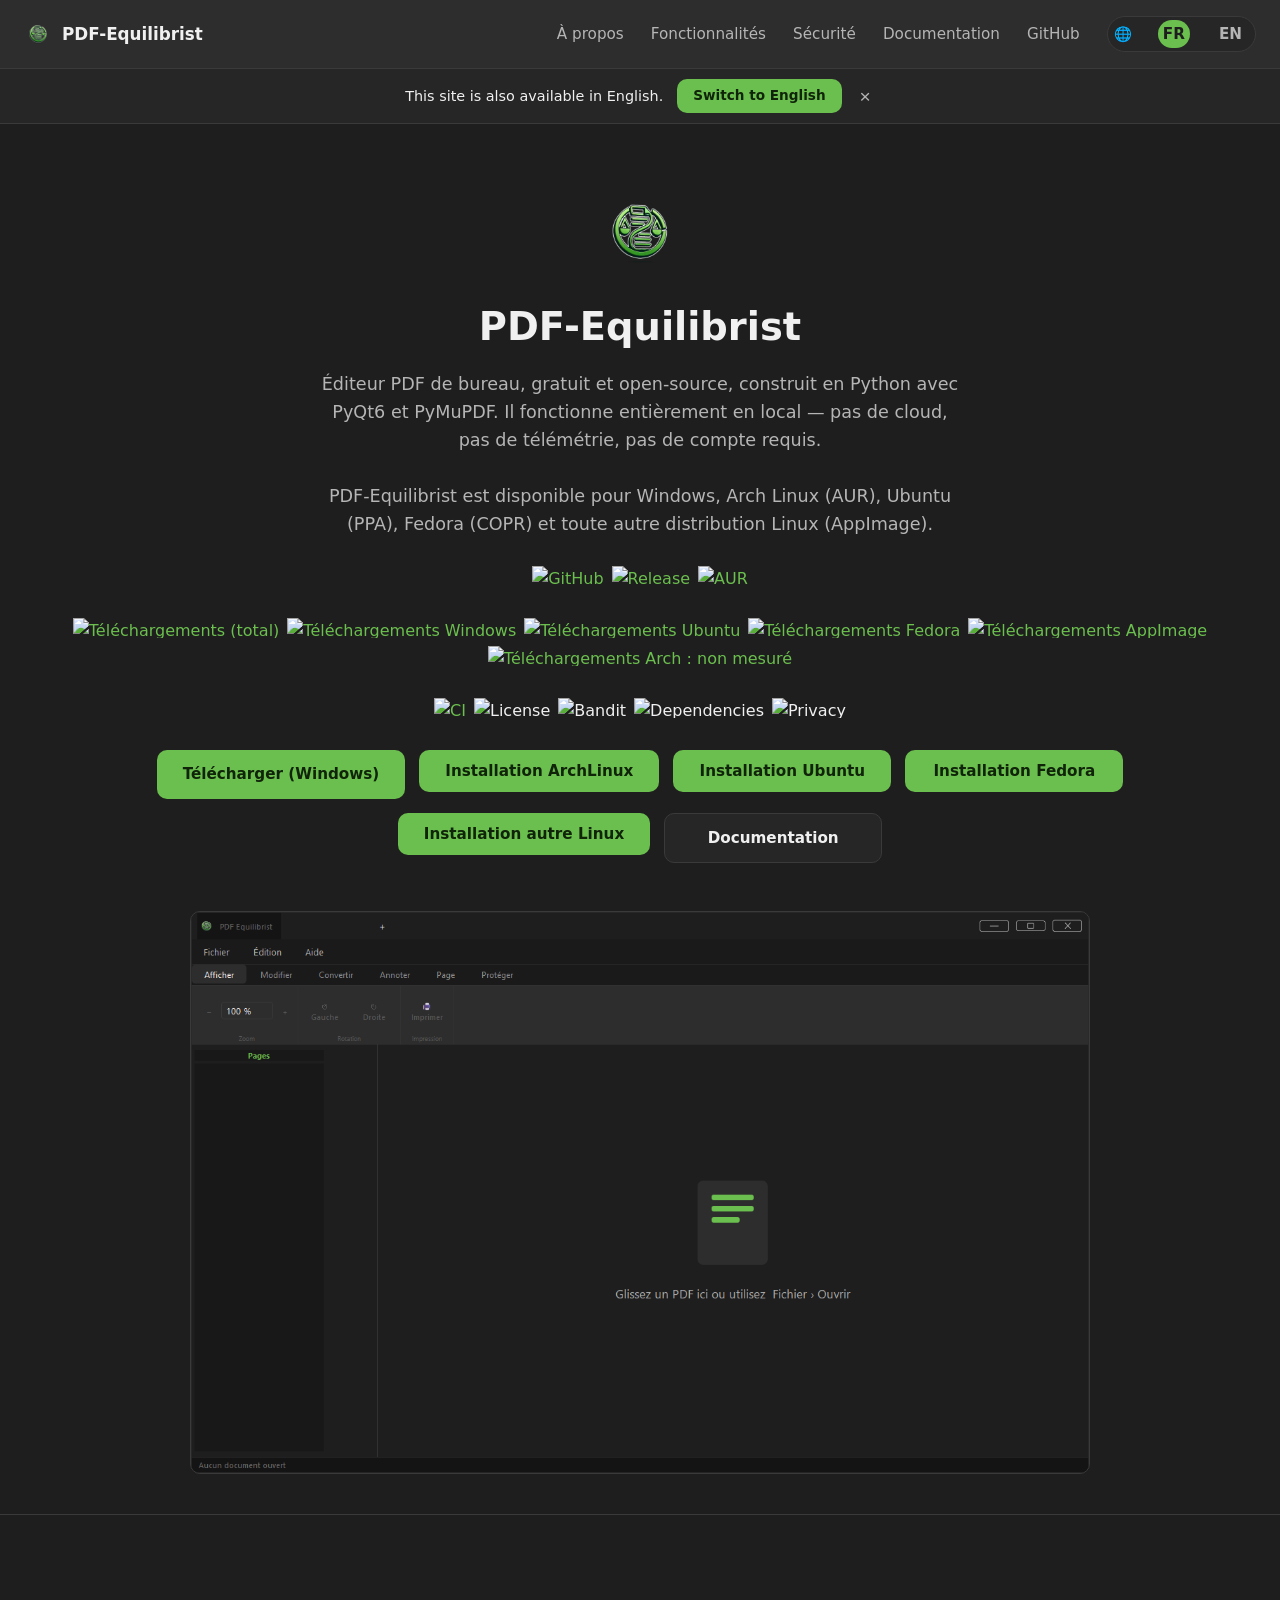
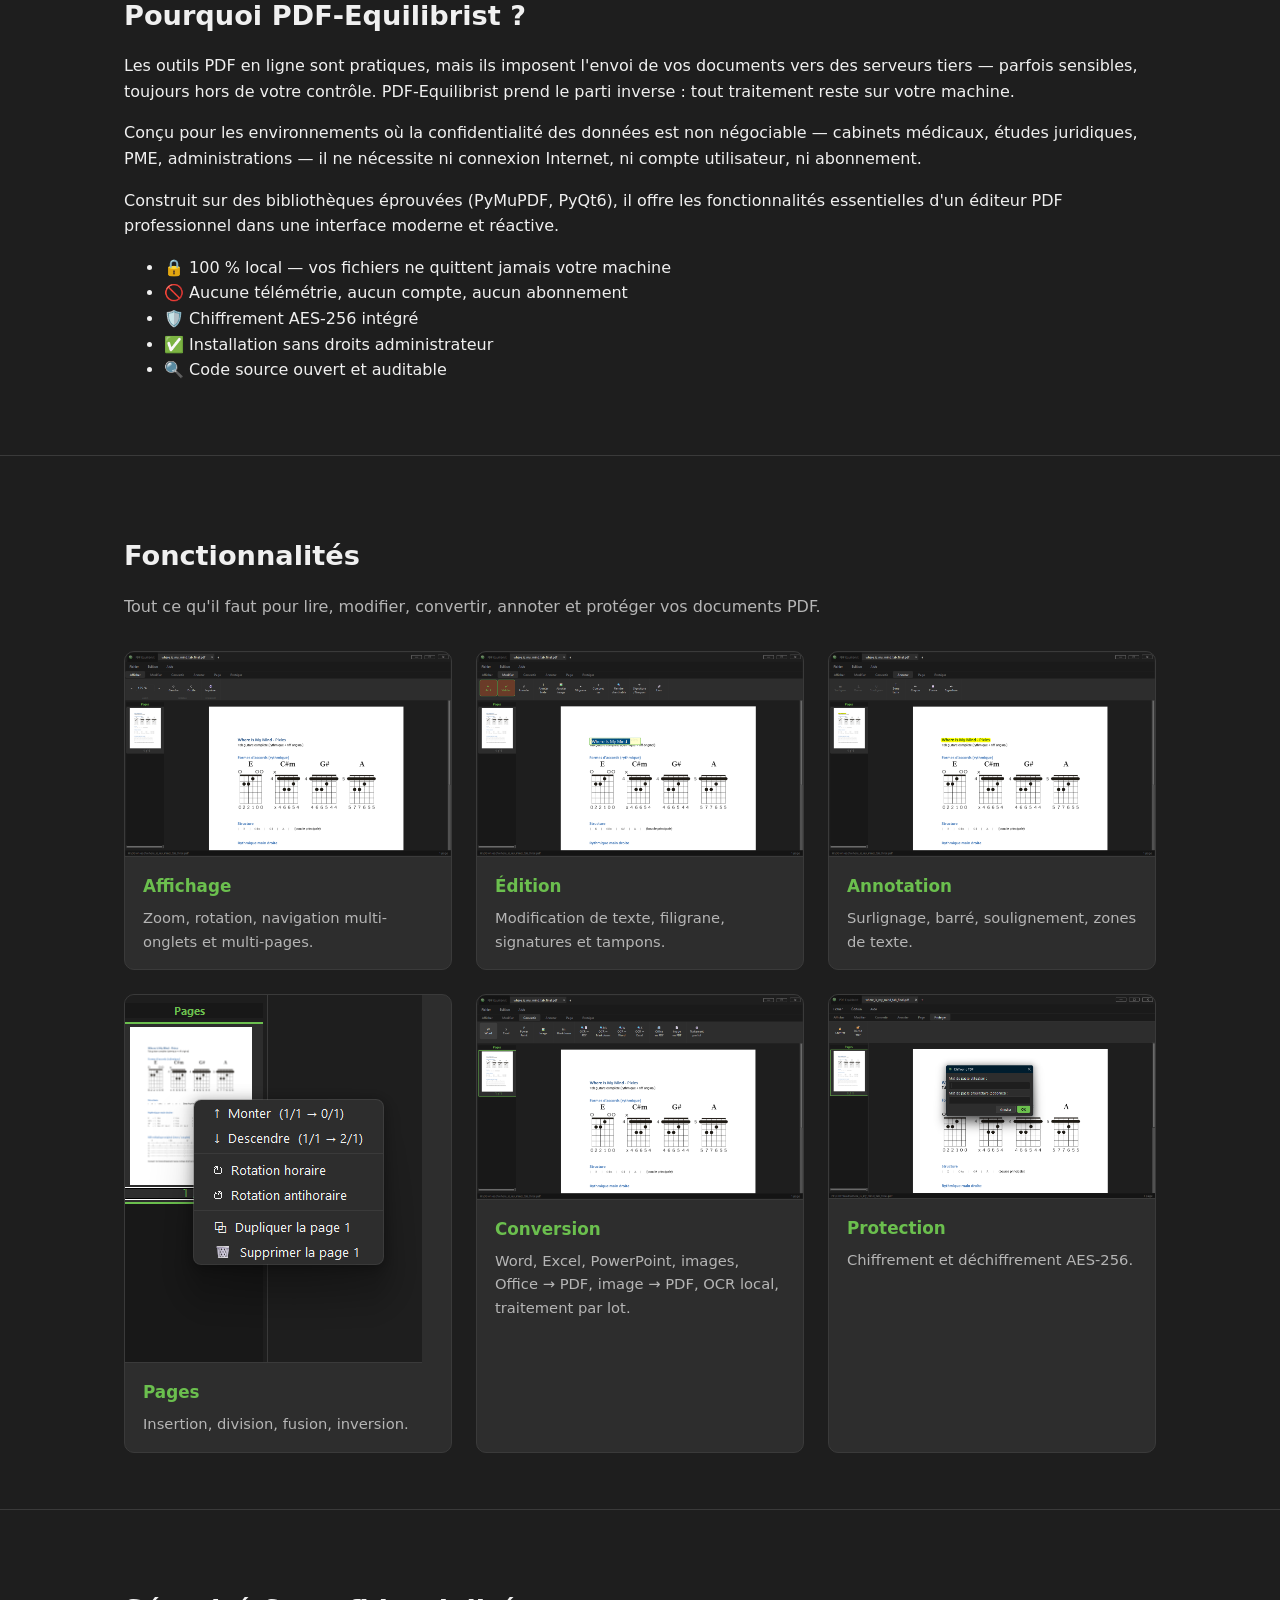
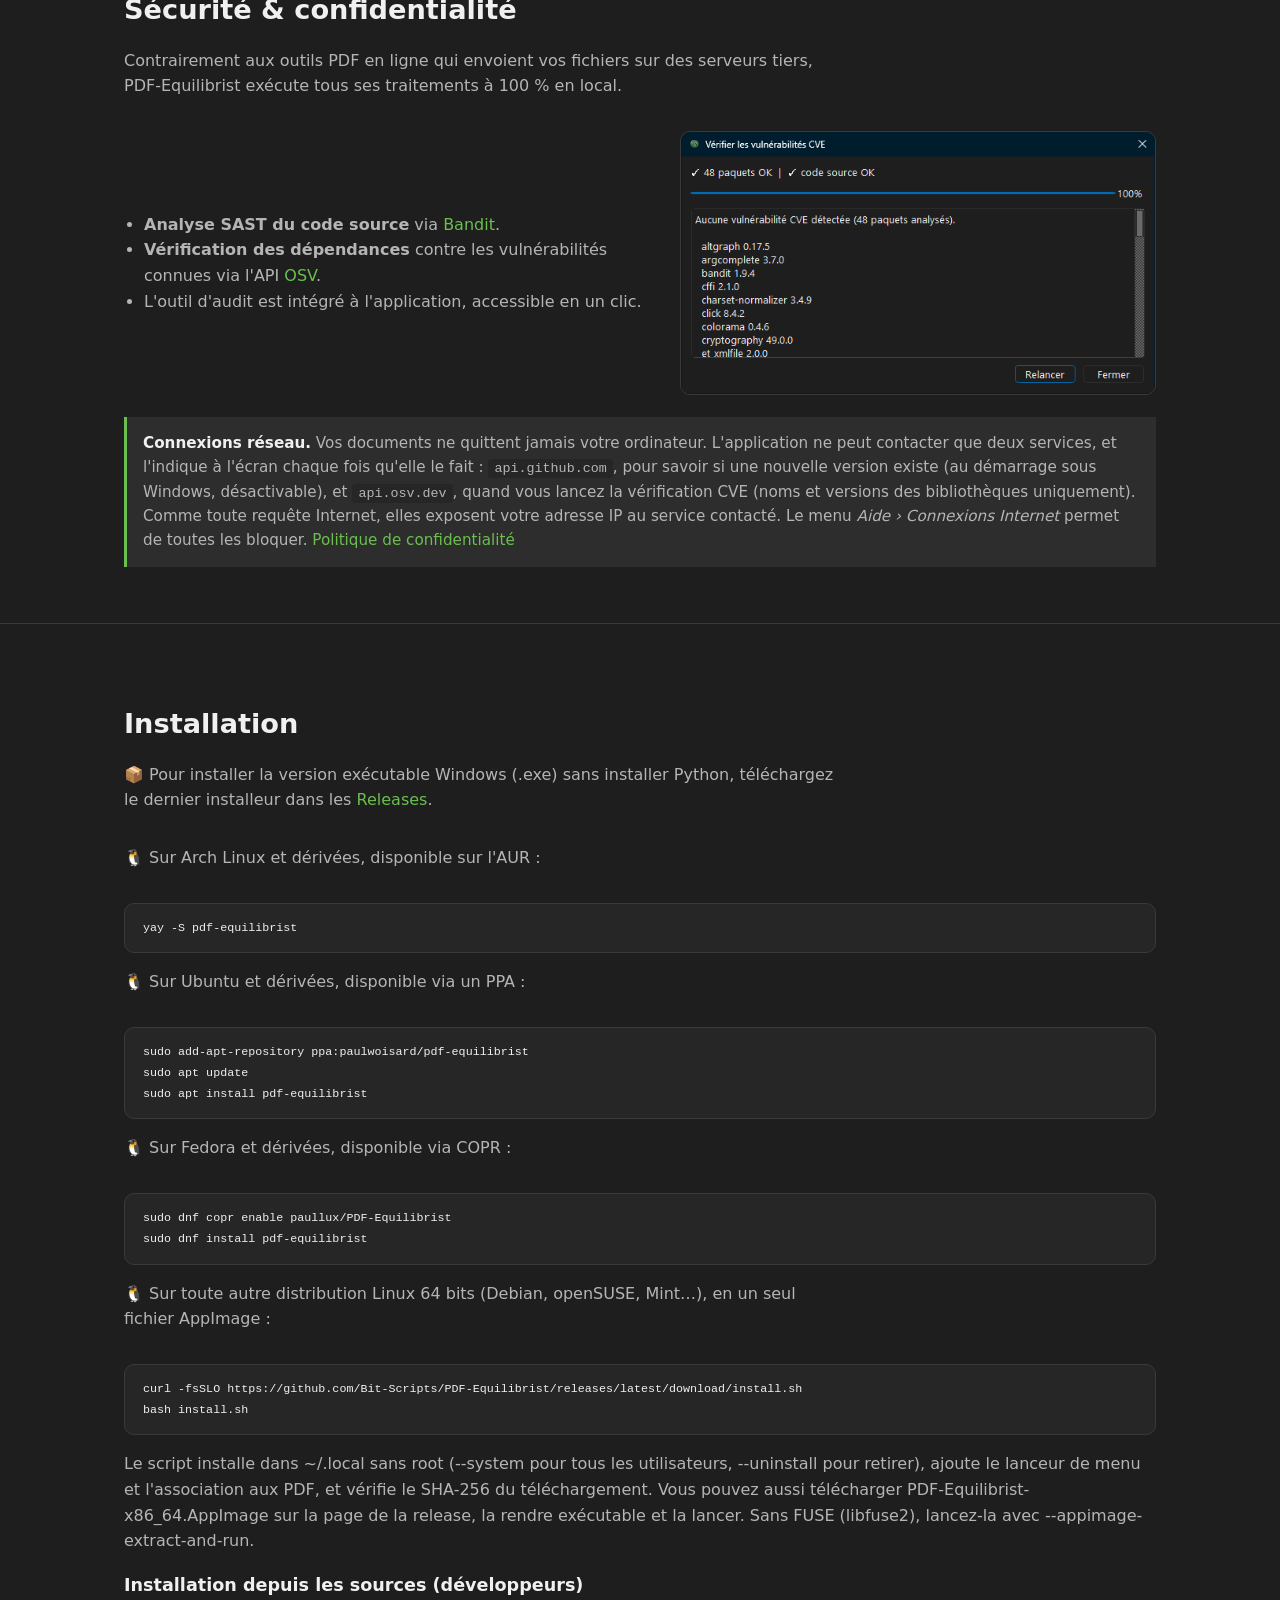
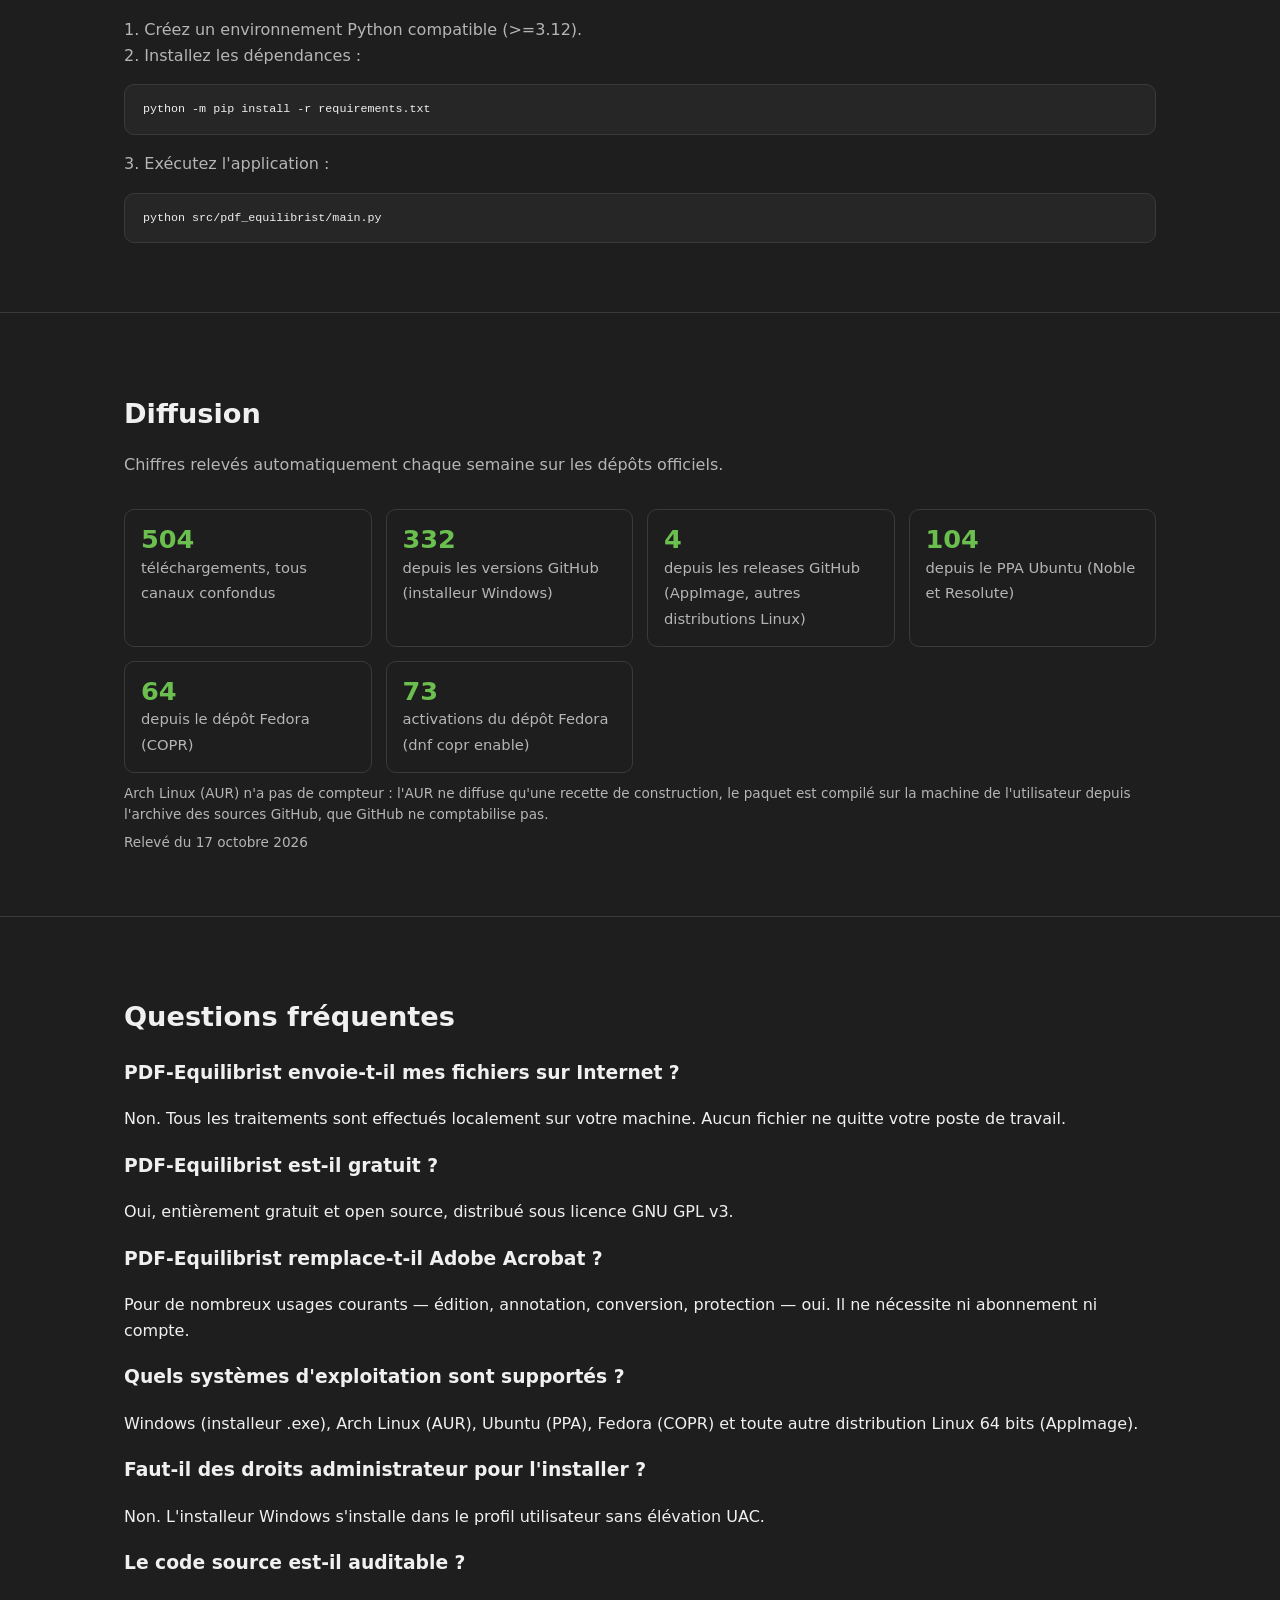
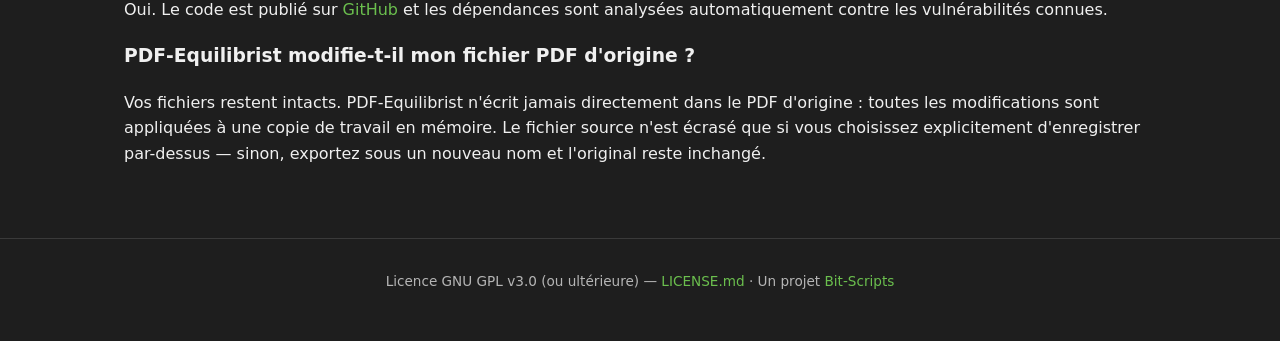
==== index.html @ 5466666a "chore: softwareVersion → v0.2.1" ====
<!doctype html>
<html lang="fr">
<head>
<meta charset="utf-8">
<meta name="viewport" content="width=device-width, initial-scale=1">
<title>PDF-Equilibrist — Éditeur PDF open-source, 100% local</title>
<meta name="description" content="Éditeur PDF de bureau, gratuit et open-source, construit en Python avec PyQt6 et PyMuPDF. Aucun cloud, aucune télémétrie.">
<link rel="icon" type="image/png" href="/favicon.png">
<link rel="icon" href="/favicon.ico" sizes="any">
<link rel="apple-touch-icon" href="/assets/images/PDF-Equilibrist.png">
<link rel="stylesheet" href="style.css">
<link rel="canonical" href="https://pdf-equilibrist.org/">
<link rel="alternate" hreflang="fr" href="https://pdf-equilibrist.org/">
<link rel="alternate" hreflang="en" href="https://pdf-equilibrist.org/en/">
<link rel="alternate" hreflang="x-default" href="https://pdf-equilibrist.org/">
<!-- Open Graph -->
<meta property="og:type" content="website">
<meta property="og:url" content="https://pdf-equilibrist.org/">
<meta property="og:title" content="PDF-Equilibrist — Éditeur PDF open-source, 100% local">
<meta property="og:description" content="Éditeur PDF de bureau, gratuit et open-source, construit en Python avec PyQt6 et PyMuPDF. Fonctionne entièrement en local — pas de cloud, pas de télémétrie.">
<meta property="og:image" content="https://pdf-equilibrist.org/assets/images/PDF-Equilibrist.png">
<meta property="og:image:alt" content="Logo PDF-Equilibrist — éditeur PDF open-source local">
<meta property="og:image:width" content="1200">
<meta property="og:image:height" content="630">
<meta property="og:locale" content="fr_FR">
<meta property="og:site_name" content="PDF-Equilibrist">
<!-- Twitter Card -->
<meta name="twitter:card" content="summary_large_image">
<meta name="twitter:title" content="PDF-Equilibrist — Éditeur PDF open-source, 100% local">
<meta name="twitter:description" content="Éditeur PDF de bureau, gratuit et open-source, construit en Python avec PyQt6 et PyMuPDF.">
<meta name="twitter:image" content="https://pdf-equilibrist.org/assets/images/PDF-Equilibrist.png">
<meta name="twitter:image:alt" content="Logo PDF-Equilibrist — éditeur PDF open-source local">
<meta name="indexnow-key" content="da89694506444512ad5a2b1ed7fd5753">
<script type="application/ld+json">
{
  "@context": "https://schema.org",
  "@type": "SoftwareApplication",
  "name": "PDF-Equilibrist",
  "url": "https://pdf-equilibrist.org",
  "sameAs": "https://github.com/Bit-Scripts/PDF-Equilibrist",
  "codeRepository": "https://github.com/Bit-Scripts/PDF-Equilibrist",
  "installUrl": [
    "https://aur.archlinux.org/packages/pdf-equilibrist",
    "https://launchpad.net/~paulwoisard/+archive/ubuntu/pdf-equilibrist",
    "https://copr.fedorainfracloud.org/coprs/paullux/PDF-Equilibrist/",
    "https://github.com/Bit-Scripts/PDF-Equilibrist/releases/latest"
  ],
  "description": "Éditeur PDF open-source fonctionnant entièrement en local pour Windows et Linux.",
  "applicationCategory": "UtilityApplication",
  "operatingSystem": ["Windows", "Linux"],
  "softwareVersion": "0.2.1",
  "screenshot": "https://pdf-equilibrist.org/assets/images/PDF-Equilibrist.png",
  "image": "https://pdf-equilibrist.org/assets/images/PDF-Equilibrist.png",
  "downloadUrl": "https://github.com/Bit-Scripts/PDF-Equilibrist/releases/latest",
  "license": "https://www.gnu.org/licenses/gpl-3.0.html",
  "offers": { "@type": "Offer", "price": "0", "priceCurrency": "EUR" },
  "publisher": {
    "@type": "Organization",
    "name": "Bit-Scripts",
    "url": "https://bit-scripts.github.io/",
    "sameAs": ["https://github.com/Bit-Scripts"]
  }
}
</script>
<script type="application/ld+json">
{
  "@context": "https://schema.org",
  "@type": "FAQPage",
  "mainEntity": [
    {
      "@type": "Question",
      "name": "PDF‑Equilibrist envoie-t-il mes fichiers sur Internet ?",
      "acceptedAnswer": { "@type": "Answer", "text": "Non. Tous les traitements sont effectués localement sur votre machine. Aucun fichier ne quitte votre poste de travail." }
    },
    {
      "@type": "Question",
      "name": "PDF‑Equilibrist est-il gratuit ?",
      "acceptedAnswer": { "@type": "Answer", "text": "Oui, entièrement gratuit et open source, distribué sous licence GNU GPL v3." }
    },
    {
      "@type": "Question",
      "name": "PDF‑Equilibrist remplace-t-il Adobe Acrobat ?",
      "acceptedAnswer": { "@type": "Answer", "text": "Pour de nombreux usages courants — édition, annotation, conversion, protection — oui. Il ne nécessite ni abonnement ni compte." }
    },
    {
      "@type": "Question",
      "name": "Quels systèmes d'exploitation sont supportés ?",
      "acceptedAnswer": { "@type": "Answer", "text": "Windows (installeur .exe), Arch Linux (AUR), Ubuntu (PPA), Fedora (COPR) et toute autre distribution Linux 64 bits (AppImage)." }
    },
    {
      "@type": "Question",
      "name": "Faut-il des droits administrateur pour l'installer ?",
      "acceptedAnswer": { "@type": "Answer", "text": "Non. L'installeur Windows s'installe dans le profil utilisateur sans élévation UAC." }
    },
    {
      "@type": "Question",
      "name": "Le code source est-il auditable ?",
      "acceptedAnswer": { "@type": "Answer", "text": "Oui. Le code est publié sur GitHub et les dépendances sont analysées automatiquement contre les vulnérabilités connues." }
    },
    {
      "@type": "Question",
      "name": "PDF‑Equilibrist modifie-t-il mon fichier PDF d'origine ?",
      "acceptedAnswer": { "@type": "Answer", "text": "Vos fichiers restent intacts. PDF‑Equilibrist n'écrit jamais directement dans le PDF d'origine : toutes les modifications sont appliquées à une copie de travail en mémoire. Le fichier source n'est écrasé que si vous choisissez explicitement d'enregistrer par-dessus — sinon, exportez sous un nouveau nom et l'original reste inchangé." }
    }
  ]
}
</script>
</head>
<body>

<div class="topnav">
  <a class="brand" href="./">
    <img src="assets/logo/PDF-Equilibrist-logo.png" alt="Logo PDF-Equilibrist — éditeur PDF open-source local">
    PDF-Equilibrist
  </a>
  <nav>
    <a href="#apropos">À propos</a>
    <a href="#fonctionnalites">Fonctionnalités</a>
    <a href="#securite">Sécurité</a>
    <a href="docs/">Documentation</a>
    <a href="https://github.com/Bit-Scripts/PDF-Equilibrist">GitHub</a>
    <span class="lang-switch">
      <a href="#" class="lang-current">FR</a><a href="en/" class="">EN</a>
    </span>
  </nav>
</div>

<div class="lang-banner" id="lang-banner" hidden>
  <div class="container">
    <span id="lang-banner-msg"></span>
    <a href="#" id="lang-banner-switch" class="btn btn-primary"></a>
    <button type="button" id="lang-banner-close" aria-label="Close">×</button>
  </div>
</div>

<div class="hero">
  <img class="logo" src="assets/logo/PDF-Equilibrist-logo.png" alt="PDF-Equilibrist logo — logiciel d'édition PDF gratuit">
  <h1>PDF-Equilibrist</h1>
  <p class="tagline">Éditeur PDF de bureau, gratuit et open-source, construit en Python avec PyQt6 et PyMuPDF. Il fonctionne entièrement en local — pas de cloud, pas de télémétrie, pas de compte requis.</p>
  <p class="tagline">PDF‑Equilibrist est disponible pour Windows, Arch Linux (AUR), Ubuntu (PPA), Fedora (COPR) et toute autre distribution Linux (AppImage).</p>
  <p class="app-notice" hidden></p>

  <div class="badges">
    <a href="https://github.com/Bit-Scripts/PDF-Equilibrist"><img src="https://img.shields.io/badge/GitHub-source-181717?logo=github&logoColor=white" alt="GitHub"></a>
    <a href="https://github.com/Bit-Scripts/PDF-Equilibrist/releases/latest"><img src="https://img.shields.io/github/v/release/Bit-Scripts/PDF-Equilibrist?cacheSeconds=3600" alt="Release"></a>
    <a href="https://aur.archlinux.org/packages/pdf-equilibrist"><img src="https://img.shields.io/aur/version/pdf-equilibrist" alt="AUR"></a>
  </div>
  <!-- Compteurs : Windows vient directement de l'API GitHub, les autres de
       stats.json (relevé hebdomadaire). L'AUR n'expose aucun compteur : le
       badge Arch renvoie vers l'explication dans la section #diffusion.
       `v=3` n'est lu que par le cache de shields.io : changer sa valeur force
       un nouveau relevé si une erreur y est restée en cache. -->
  <div class="badges">
    <a href="#diffusion"><img src="https://img.shields.io/badge/dynamic/json?url=https%3A%2F%2Fpdf-equilibrist.org%2Fstats.json&query=%24.total&label=t%C3%A9l%C3%A9chargements%20(total)&color=6BBF4E&cacheSeconds=3600&v=3" alt="Téléchargements (total)"></a>
    <a href="https://github.com/Bit-Scripts/PDF-Equilibrist/releases"><img src="https://img.shields.io/badge/dynamic/json?url=https%3A%2F%2Fpdf-equilibrist.org%2Fstats.json&query=%24.channels.github.total&label=t%C3%A9l%C3%A9chargements%20Windows&logo=data:image/svg%2bxml;base64,[base64]&cacheSeconds=3600&v=3" alt="Téléchargements Windows"></a>
    <a href="https://launchpad.net/~paulwoisard/+archive/ubuntu/pdf-equilibrist"><img src="https://img.shields.io/badge/dynamic/json?url=https%3A%2F%2Fpdf-equilibrist.org%2Fstats.json&query=%24.channels.launchpad.total&label=t%C3%A9l%C3%A9chargements%20Ubuntu&logo=ubuntu&logoColor=white&color=E95420&cacheSeconds=3600&v=3" alt="Téléchargements Ubuntu"></a>
    <a href="https://copr.fedorainfracloud.org/coprs/paullux/PDF-Equilibrist/"><img src="https://img.shields.io/badge/dynamic/json?url=https%3A%2F%2Fpdf-equilibrist.org%2Fstats.json&query=%24.channels.copr.total&label=t%C3%A9l%C3%A9chargements%20Fedora&logo=fedora&logoColor=white&color=51A2DA&cacheSeconds=3600&v=3" alt="Téléchargements Fedora"></a>
    <a href="https://github.com/Bit-Scripts/PDF-Equilibrist/releases/latest"><img src="https://img.shields.io/badge/dynamic/json?url=https%3A%2F%2Fpdf-equilibrist.org%2Fstats.json&query=%24.channels.appimage.total&label=t%C3%A9l%C3%A9chargements%20AppImage&logo=linux&logoColor=white&color=8E6BBF&cacheSeconds=3600&v=3" alt="Téléchargements AppImage"></a>
    <a href="#diffusion-arch" title="L'AUR ne publie aucun compteur de téléchargements"><img src="https://img.shields.io/badge/t%C3%A9l%C3%A9chargements%20Arch-non%20mesur%C3%A9-lightgrey?logo=archlinux&logoColor=white" alt="Téléchargements Arch : non mesuré"></a>
  </div>
  <div class="badges">
    <a href="https://github.com/Bit-Scripts/PDF-Equilibrist/actions/workflows/ci.yml"><img src="https://github.com/Bit-Scripts/PDF-Equilibrist/actions/workflows/ci.yml/badge.svg" alt="CI"></a>
    <img src="https://img.shields.io/badge/license-GPLv3-blue.svg" alt="License">
    <img src="https://img.shields.io/badge/Bandit-Passed-brightgreen.svg" alt="Bandit">
    <img src="https://img.shields.io/badge/Dependencies-Clean-brightgreen.svg" alt="Dependencies">
    <img src="https://img.shields.io/badge/Privacy-100%25%20Local-brightgreen.svg" alt="Privacy">
  </div>

  <div class="cta-row">
    <div class="cta-item">
      <a class="btn btn-primary" id="windows-download" href="https://github.com/Bit-Scripts/PDF-Equilibrist/releases/latest">Télécharger (Windows)</a>
    </div>
    <div class="cta-item">
      <button class="btn btn-primary" type="button" id="arch-toggle" aria-expanded="false" aria-controls="arch-drawer">Installation ArchLinux</button>
      <div class="arch-drawer" id="arch-drawer">
        <pre><code>yay -S pdf-equilibrist</code></pre>
        <a href="https://aur.archlinux.org/packages/pdf-equilibrist">Voir le paquet sur l'AUR</a>
      </div>
    </div>
    <div class="cta-item">
      <button class="btn btn-primary" type="button" id="ubuntu-toggle" aria-expanded="false" aria-controls="ubuntu-drawer">Installation Ubuntu</button>
      <div class="arch-drawer" id="ubuntu-drawer">
        <pre><code>sudo add-apt-repository ppa:paulwoisard/pdf-equilibrist
sudo apt update
sudo apt install pdf-equilibrist</code></pre>
        <a href="https://launchpad.net/~paulwoisard/+archive/ubuntu/pdf-equilibrist">Voir le PPA sur Launchpad</a>
      </div>
    </div>
    <div class="cta-item">
      <button class="btn btn-primary" type="button" id="fedora-toggle" aria-expanded="false" aria-controls="fedora-drawer">Installation Fedora</button>
      <div class="arch-drawer" id="fedora-drawer">
        <pre><code>sudo dnf copr enable paullux/PDF-Equilibrist
sudo dnf install pdf-equilibrist</code></pre>
        <a href="https://copr.fedorainfracloud.org/coprs/paullux/PDF-Equilibrist/">Voir le projet sur COPR</a>
      </div>
    </div>
    <div class="cta-item">
      <button class="btn btn-primary" type="button" id="appimage-toggle" aria-expanded="false" aria-controls="appimage-drawer">Installation autre Linux</button>
      <div class="arch-drawer" id="appimage-drawer">
        <pre><code>curl -fsSLO https://github.com/Bit-Scripts/PDF-Equilibrist/releases/latest/download/install.sh
bash install.sh</code></pre>
        <a href="https://github.com/Bit-Scripts/PDF-Equilibrist/releases/latest">Télécharger l'AppImage</a>
      </div>
    </div>
    <div class="cta-item">
      <a class="btn btn-secondary" id="docs-link" href="docs/">Documentation</a>
    </div>
  </div>

  <div class="hero-shot">
    <img src="assets/images/PDF-Equilibrist.png" alt="Capture d'écran de PDF-Equilibrist : interface sombre avec onglets Afficher, Modifier, Convertir, Annoter, Page, Protéger">
  </div>
</div>

<section id="apropos">
  <div class="container">
    <h2>Pourquoi PDF‑Equilibrist ?</h2>
    <p>Les outils PDF en ligne sont pratiques, mais ils imposent l'envoi de vos documents vers des serveurs tiers — parfois sensibles, toujours hors de votre contrôle. PDF‑Equilibrist prend le parti inverse : tout traitement reste sur votre machine.</p>
    <p>Conçu pour les environnements où la confidentialité des données est non négociable — cabinets médicaux, études juridiques, PME, administrations — il ne nécessite ni connexion Internet, ni compte utilisateur, ni abonnement.</p>
    <p>Construit sur des bibliothèques éprouvées (PyMuPDF, PyQt6), il offre les fonctionnalités essentielles d'un éditeur PDF professionnel dans une interface moderne et réactive.</p>
    <ul>
      <li>🔒 100 % local — vos fichiers ne quittent jamais votre machine</li>
      <li>🚫 Aucune télémétrie, aucun compte, aucun abonnement</li>
      <li>🛡️ Chiffrement AES‑256 intégré</li>
      <li>✅ Installation sans droits administrateur</li>
      <li>🔍 Code source ouvert et auditable</li>
    </ul>
  </div>
</section>

<section id="fonctionnalites">
  <div class="container">
    <h2>Fonctionnalités</h2>
    <p class="lead">Tout ce qu'il faut pour lire, modifier, convertir, annoter et protéger vos documents PDF.</p>
    <div class="feature-grid">
      <div class="feature-card">
        <img src="assets/images/feature-afficher.png" alt="Fonctionnalité Affichage : zoom, rotation, navigation multi-onglets dans PDF-Equilibrist">
        <div class="body">
          <h3>Affichage</h3>
          <p>Zoom, rotation, navigation multi-onglets et multi-pages.</p>
        </div>
      </div>
      <div class="feature-card">
        <img src="assets/images/feature-modifier.png" alt="Fonctionnalité Édition : modification de texte, filigrane et tampon dans PDF-Equilibrist">
        <div class="body">
          <h3>Édition</h3>
          <p>Modification de texte, filigrane, signatures et tampons.</p>
        </div>
      </div>
      <div class="feature-card">
        <img src="assets/images/feature-annoter.png" alt="Fonctionnalité Annotation : surlignage, barré, soulignement dans PDF-Equilibrist">
        <div class="body">
          <h3>Annotation</h3>
          <p>Surlignage, barré, soulignement, zones de texte.</p>
        </div>
      </div>
      <div class="feature-card">
        <img src="assets/images/feature-page.png" alt="Fonctionnalité Pages : insertion, division, fusion de pages PDF dans PDF-Equilibrist">
        <div class="body">
          <h3>Pages</h3>
          <p>Insertion, division, fusion, inversion.</p>
        </div>
      </div>
      <div class="feature-card">
        <img src="assets/images/feature-convertir.png" alt="Fonctionnalité Conversion : export Word, Excel, PowerPoint, image depuis PDF-Equilibrist">
        <div class="body">
          <h3>Conversion</h3>
          <p>Word, Excel, PowerPoint, images, Office → PDF, image → PDF, OCR local, traitement par lot.</p>
        </div>
      </div>
      <div class="feature-card">
        <img src="assets/images/feature-proteger.png" alt="Fonctionnalité Protection : chiffrement et déchiffrement AES-256 dans PDF-Equilibrist">
        <div class="body">
          <h3>Protection</h3>
          <p>Chiffrement et déchiffrement AES-256.</p>
        </div>
      </div>
    </div>
  </div>
</section>

<section id="securite">
  <div class="container">
    <h2>Sécurité & confidentialité</h2>
    <p class="lead">Contrairement aux outils PDF en ligne qui envoient vos fichiers sur des serveurs tiers, PDF-Equilibrist exécute tous ses traitements à 100 % en local.</p>
    <div class="security-box">
      <ul>
        <li><strong>Analyse SAST du code source</strong> via <a href="https://bandit.readthedocs.io/">Bandit</a>.</li>
        <li><strong>Vérification des dépendances</strong> contre les vulnérabilités connues via l'API <a href="https://osv.dev/">OSV</a>.</li>
        <li>L'outil d'audit est intégré à l'application, accessible en un clic.</li>
      </ul>
      <img src="assets/images/Outil-Analyse-Security.png" alt="Outil d'analyse de sécurité intégré à PDF-Equilibrist : audit Bandit et vérification des dépendances OSV">
    </div>
    <p class="privacy-note" id="confidentialite"><strong>Connexions réseau.</strong> Vos documents ne quittent jamais votre ordinateur. L'application ne peut contacter que deux services, et l'indique à l'écran chaque fois qu'elle le fait : <code>api.github.com</code>, pour savoir si une nouvelle version existe (au démarrage sous Windows, désactivable), et <code>api.osv.dev</code>, quand vous lancez la vérification CVE (noms et versions des bibliothèques uniquement). Comme toute requête Internet, elles exposent votre adresse IP au service contacté. Le menu <em>Aide › Connexions Internet</em> permet de toutes les bloquer. <a href="https://github.com/Bit-Scripts/PDF-Equilibrist/blob/main/PRIVACY.md#politique-de-confidentialité">Politique de confidentialité</a></p>
  </div>
</section>

<section id="installation">
  <div class="container">
    <h2>Installation</h2>
    <p class="lead">📦 Pour installer la version exécutable Windows (.exe) sans installer Python, téléchargez le dernier installeur dans les <a href="https://github.com/Bit-Scripts/PDF-Equilibrist/releases/latest">Releases</a>.</p>
    <p class="lead">🐧 Sur Arch Linux et dérivées, disponible sur l'AUR :</p>
    <pre><code>yay -S pdf-equilibrist</code></pre>
    <p class="lead">🐧 Sur Ubuntu et dérivées, disponible via un PPA :</p>
    <pre><code>sudo add-apt-repository ppa:paulwoisard/pdf-equilibrist
sudo apt update
sudo apt install pdf-equilibrist</code></pre>
    <p class="lead">🐧 Sur Fedora et dérivées, disponible via COPR :</p>
    <pre><code>sudo dnf copr enable paullux/PDF-Equilibrist
sudo dnf install pdf-equilibrist</code></pre>
    <p class="lead">🐧 Sur toute autre distribution Linux 64 bits (Debian, openSUSE, Mint…), en un seul fichier AppImage :</p>
    <pre><code>curl -fsSLO https://github.com/Bit-Scripts/PDF-Equilibrist/releases/latest/download/install.sh
bash install.sh</code></pre>
    <p style="color:var(--text-dim)">Le script installe dans ~/.local sans root (--system pour tous les utilisateurs, --uninstall pour retirer), ajoute le lanceur de menu et l'association aux PDF, et vérifie le SHA-256 du téléchargement. Vous pouvez aussi télécharger PDF-Equilibrist-x86_64.AppImage sur la page de la release, la rendre exécutable et la lancer. Sans FUSE (libfuse2), lancez-la avec --appimage-extract-and-run.</p>
    <h3 style="font-size:1.1rem;color:var(--text)">Installation depuis les sources (développeurs)</h3>
    <p style="color:var(--text-dim)">1. Créez un environnement Python compatible (>=3.12).<br>2. Installez les dépendances :</p>
    <pre><code>python -m pip install -r requirements.txt</code></pre>
    <p style="color:var(--text-dim)">3. Exécutez l'application :</p>
    <pre><code>python src/pdf_equilibrist/main.py</code></pre>
  </div>
</section>

<section id="diffusion" hidden>
  <div class="container">
    <h2>Diffusion</h2>
    <p class="lead">Chiffres relevés automatiquement chaque semaine sur les dépôts officiels.</p>
    <ul class="stats-list">
      <li><strong data-stat="total">&mdash;</strong><span>téléchargements, tous canaux confondus</span></li>
      <li><strong data-stat="github">&mdash;</strong><span>depuis les versions GitHub (installeur Windows)</span></li>
      <li><strong data-stat="appimage">&mdash;</strong><span>depuis les releases GitHub (AppImage, autres distributions Linux)</span></li>
      <li><strong data-stat="launchpad">&mdash;</strong><span>depuis le PPA Ubuntu (Noble et Resolute)</span></li>
      <li><strong data-stat="copr">&mdash;</strong><span>depuis le dépôt Fedora (COPR)</span></li>
      <li><strong data-stat="copr.enablements">&mdash;</strong><span>activations du dépôt Fedora (dnf copr enable)</span></li>
    </ul>
    <p class="stats-note" id="diffusion-arch">Arch Linux (AUR) n'a pas de compteur : l'AUR ne diffuse qu'une recette de construction, le paquet est compilé sur la machine de l'utilisateur depuis l'archive des sources GitHub, que GitHub ne comptabilise pas.</p>
    <p class="stats-note">Relevé du <time data-stat-date></time></p>
  </div>
</section>

<section id="faq">
  <div class="container">
    <h2>Questions fréquentes</h2>
    <h3>PDF‑Equilibrist envoie-t-il mes fichiers sur Internet ?</h3>
    <p>Non. Tous les traitements sont effectués localement sur votre machine. Aucun fichier ne quitte votre poste de travail.</p>
    <h3>PDF‑Equilibrist est-il gratuit ?</h3>
    <p>Oui, entièrement gratuit et open source, distribué sous licence GNU GPL v3.</p>
    <h3>PDF‑Equilibrist remplace-t-il Adobe Acrobat ?</h3>
    <p>Pour de nombreux usages courants — édition, annotation, conversion, protection — oui. Il ne nécessite ni abonnement ni compte.</p>
    <h3>Quels systèmes d'exploitation sont supportés ?</h3>
    <p>Windows (installeur .exe), Arch Linux (AUR), Ubuntu (PPA), Fedora (COPR) et toute autre distribution Linux 64 bits (AppImage).</p>
    <h3>Faut-il des droits administrateur pour l'installer ?</h3>
    <p>Non. L'installeur Windows s'installe dans le profil utilisateur sans élévation UAC.</p>
    <h3>Le code source est-il auditable ?</h3>
    <p>Oui. Le code est publié sur <a href="https://github.com/Bit-Scripts/PDF-Equilibrist">GitHub</a> et les dépendances sont analysées automatiquement contre les vulnérabilités connues.</p>
    <h3>PDF‑Equilibrist modifie-t-il mon fichier PDF d'origine ?</h3>
    <p>Vos fichiers restent intacts. PDF‑Equilibrist n'écrit jamais directement dans le PDF d'origine : toutes les modifications sont appliquées à une copie de travail en mémoire. Le fichier source n'est écrasé que si vous choisissez explicitement d'enregistrer par-dessus — sinon, exportez sous un nouveau nom et l'original reste inchangé.</p>
  </div>
</section>

<footer>
  <div class="container">
    Licence GNU GPL v3.0 (ou ultérieure) —
    <a href="https://github.com/Bit-Scripts/PDF-Equilibrist/blob/main/LICENSE.md">LICENSE.md</a>
    · Un projet <a href="https://bit-scripts.github.io/">Bit-Scripts</a>
  </div>
</footer>

<script>
  const drawers = [
    { toggle: document.getElementById('arch-toggle'), drawer: document.getElementById('arch-drawer') },
    { toggle: document.getElementById('ubuntu-toggle'), drawer: document.getElementById('ubuntu-drawer') },
    { toggle: document.getElementById('fedora-toggle'), drawer: document.getElementById('fedora-drawer') },
    { toggle: document.getElementById('appimage-toggle'), drawer: document.getElementById('appimage-drawer') },
  ];

  drawers.forEach(({ toggle, drawer }) => {
    toggle.addEventListener('click', () => {
      const wasOpen = drawer.classList.contains('open');
      drawers.forEach(({ toggle: t, drawer: d }) => {
        d.classList.remove('open');
        t.setAttribute('aria-expanded', 'false');
      });
      if (!wasOpen) {
        drawer.classList.add('open');
        toggle.setAttribute('aria-expanded', 'true');
      }
    });
  });

  const closeAllDrawers = () => {
    drawers.forEach(({ toggle, drawer }) => {
      drawer.classList.remove('open');
      toggle.setAttribute('aria-expanded', 'false');
    });
  };

  document.getElementById('windows-download').addEventListener('click', closeAllDrawers);
  document.getElementById('docs-link').addEventListener('click', closeAllDrawers);

  // Bandeau de suggestion de langue : compare navigator.language à la langue de
  // la page ; propose l'autre langue disponible si elles diffèrent (peu importe
  // si le navigateur est dans une 3e langue non supportée — l'autre langue du
  // site reste la meilleure suggestion possible). Ne force jamais rien, juste
  // une suggestion refermable et mémorisée (localStorage).
  (function () {
    var CUR = document.documentElement.lang;
    var OTHER = CUR === 'fr' ? 'en' : 'fr';
    var TXT = {
      fr: { avail: 'Ce site est aussi disponible en français.', switchLabel: 'Basculer en français' },
      en: { avail: 'This site is also available in English.', switchLabel: 'Switch to English' },
    };
    try {
      if (localStorage.getItem('langBannerDismissed') === '1') return;
      var detected = ((navigator.language || '') + '').slice(0, 2).toLowerCase();
      if (detected === CUR) return;

      var otherLink = document.querySelector('.lang-switch a[href]:not(.lang-current)');
      if (!otherLink) return;

      var banner = document.getElementById('lang-banner');
      document.getElementById('lang-banner-msg').textContent = TXT[OTHER].avail;
      var switchLink = document.getElementById('lang-banner-switch');
      switchLink.textContent = TXT[OTHER].switchLabel;
      switchLink.href = otherLink.getAttribute('href');
      banner.hidden = false;

      document.getElementById('lang-banner-close').addEventListener('click', function () {
        banner.hidden = true;
        try { localStorage.setItem('langBannerDismissed', '1'); } catch (e) {}
      });
    } catch (e) { /* localStorage indisponible (mode privé strict) : pas de bandeau, pas grave */ }
  })();

  // Compteurs de diffusion. `stats.json` est régénéré chaque semaine par
  // .github/workflows/stats.yml (branche main) : la page n'est pas reconstruite
  // pour autant, elle lit le fichier au chargement. Tant qu'il n'a pas répondu,
  // la section reste masquée (attribut `hidden`) — pas de bloc vide hors ligne.
  (async () => {
    const section = document.getElementById('diffusion');
    if (!section) return;
    try {
      const res = await fetch('/stats.json', { cache: 'no-cache' });
      if (!res.ok) return;
      const stats = await res.json();
      const lang = document.documentElement.lang || 'fr';
      const nf = new Intl.NumberFormat(lang);

      for (const el of section.querySelectorAll('[data-stat]')) {
        // `canal` lit channels.canal.total, `canal.champ` un autre champ du canal.
        const [key, field = 'total'] = el.dataset.stat.split('.');
        const value = key === 'total' ? stats.total : stats.channels?.[key]?.[field];
        if (typeof value === 'number') el.textContent = nf.format(value);
      }

      const when = section.querySelector('[data-stat-date]');
      if (when && stats.generated) {
        when.dateTime = stats.generated;
        // `generated` est une date UTC sans heure : l'afficher en UTC évite
        // d'annoncer la veille aux visiteurs situés à l'ouest de Greenwich.
        when.textContent = new Date(stats.generated).toLocaleDateString(lang, {
          year: 'numeric', month: 'long', day: 'numeric', timeZone: 'UTC',
        });
      }
      section.hidden = false;

      // Arrivée par un lien #diffusion / #diffusion-arch (badges, README) : le
      // navigateur n'a pas pu défiler vers une section encore masquée.
      const target = location.hash && section.querySelector(location.hash);
      if (location.hash === '#diffusion' || target) {
        (target || section).scrollIntoView();
      }
    } catch {
      /* pas de chiffres, pas de section : la page reste valide */
    }
  })();
</script>

<script>
// Le sélecteur de langue garde l'ancre courante : la même page de doc (ou la même section) dans l'autre langue.
(function () {
  var links = document.querySelectorAll(".lang-switch a:not(.lang-current)");
  var banner = document.getElementById("lang-banner-switch");
  var bases = [];
  links.forEach(function (a) { bases.push(a.getAttribute("href")); });
  function sync() {
    var h = location.hash || "";
    links.forEach(function (a, i) { a.setAttribute("href", bases[i] + h); });
    if (banner && links.length) { banner.setAttribute("href", bases[0] + h); }
  }
  window.addEventListener("hashchange", sync);
  sync();
})();
</script>

</body>
</html>
---- style.css ----
:root {
  --bg-0: #1e1e1e;
  --bg-1: #2d2d2d;
  --bg-2: #262626;
  --text: #f0f0f0;
  --text-dim: #b5b5b5;
  --accent: #6bbf4e;
  --accent-dim: #4f8f3a;
  --border: #3a3a3a;
  --radius: 10px;
}

* { box-sizing: border-box; }

html, body {
  margin: 0;
  padding: 0;
  background: var(--bg-0);
  color: var(--text);
  font-family: "Segoe UI", "Inter", -apple-system, system-ui, sans-serif;
  line-height: 1.6;
}

a { color: var(--accent); text-decoration: none; }
/* Écrans tactiles : le :hover simulé au tap reste "collé" jusqu'au tap suivant
   ailleurs (particulièrement visible après un retour arrière, où le navigateur
   restaure l'état de la page telle qu'elle était en la quittant) — on le
   restreint donc aux pointeurs fins (souris), même logique que pour .btn. */
@media (hover: hover) and (pointer: fine) {
  a:hover { text-decoration: underline; }
}
/* Le retour arrière restaure aussi le focus sur le lien tapé avant de quitter
   la page — sans ça, le soulignement par défaut du :focus reste visible même
   une fois le :hover neutralisé ci-dessus. */
a:focus { text-decoration: none; }

img { max-width: 100%; display: block; }

.container {
  max-width: 1080px;
  margin: 0 auto;
  padding: 0 24px;
}

/* Top nav */
.topnav {
  display: flex;
  align-items: center;
  justify-content: space-between;
  padding: 16px 24px;
  border-bottom: 1px solid var(--border);
  background: var(--bg-1);
  position: sticky;
  top: 0;
  z-index: 10;
}
.topnav .brand {
  display: flex;
  align-items: center;
  gap: 10px;
  font-weight: 600;
  font-size: 1.05rem;
  color: var(--text);
}
.topnav .brand img { width: 28px; height: 28px; }
.topnav a.brand, .topnav a.brand:hover { color: var(--text); text-decoration: none; }
.topnav a.brand:hover { opacity: 0.85; }
.topnav nav a {
  color: var(--text-dim);
  margin-left: 22px;
  font-size: 0.95rem;
}
.topnav nav a:hover, .topnav nav a.active { color: var(--accent); text-decoration: none; }

/* Sélecteur de langue */
.lang-switch {
  display: inline-flex;
  align-items: center;
  gap: 2px;
  margin-left: 22px;
  padding: 3px 8px 3px 6px;
  background: var(--bg-2);
  border: 1px solid var(--border);
  border-radius: 999px;
  font-size: 0.85rem;
  font-weight: 600;
  white-space: nowrap;
}
.lang-switch::before {
  content: "🌐";
  font-size: 0.9rem;
  margin-right: 2px;
}
.lang-switch a {
  color: var(--text-dim);
  padding: 2px 5px;
  border-radius: 999px;
}
.lang-switch a:hover { color: var(--accent); text-decoration: none; }
.lang-switch a.lang-current {
  color: var(--bg-0);
  background: var(--accent);
  pointer-events: none;
}

@media (max-width: 560px) {
  .topnav {
    flex-wrap: wrap;
    padding: 14px 10px;
  }
  .topnav nav {
    flex: 1 0 100%;
    margin-top: 10px;
    text-align: right;
  }
  .topnav nav a:first-child { margin-left: 0; }
}

/* Bandeau de suggestion de langue */
.lang-banner {
  background: var(--bg-2);
  border-bottom: 1px solid var(--border);
}
.lang-banner .container {
  display: flex;
  align-items: center;
  justify-content: center;
  gap: 14px;
  padding: 10px 24px;
  font-size: 0.9rem;
  flex-wrap: wrap;
}
.lang-banner .btn { padding: 6px 16px; font-size: 0.85rem; min-width: 0; }
.lang-banner button {
  background: none;
  border: none;
  color: var(--text-dim);
  font-size: 1.2rem;
  line-height: 1;
  cursor: pointer;
  padding: 0 4px;
}
.lang-banner button:hover { color: var(--text); }

/* Hero */
.hero {
  text-align: center;
  padding: 64px 24px 40px;
}
.hero img.logo { width: 88px; height: 88px; margin: 0 auto 20px; }
.hero h1 { font-size: 2.4rem; margin: 0 0 12px; }
.hero p.tagline { color: var(--text-dim); max-width: 640px; margin: 0 auto 28px; font-size: 1.1rem; }

.app-notice {
  display: inline-block;
  max-width: 640px;
  margin: -12px auto 28px;
  padding: 10px 18px;
  border-left: 3px solid var(--accent);
  background: var(--bg-1);
  color: var(--text-dim);
  font-size: 0.9rem;
  text-align: left;
  border-radius: 4px;
}
.app-notice[hidden] { display: none; }

.badges { display: flex; flex-wrap: wrap; gap: 8px; justify-content: center; margin-bottom: 32px; }
.badges img { height: 20px; }

.cta-row { display: flex; gap: 14px; justify-content: center; align-items: flex-start; flex-wrap: wrap; margin-bottom: 48px; }
.cta-item { display: flex; flex-direction: column; align-items: center; position: relative; }
.btn {
  display: inline-block;
  padding: 12px 26px;
  border-radius: var(--radius);
  font-weight: 600;
  font-size: 0.95rem;
  font-family: inherit;
  text-decoration: none;
}
.cta-row .btn { min-width: 218px; text-align: center; }
.btn-primary { background: var(--accent); color: #10240a; }
.btn-secondary { background: var(--bg-2); color: var(--text); border: 1px solid var(--border); }
/* Écrans tactiles : pas de vrai :hover — le navigateur le simule au tap et le
   garde "collé" jusqu'au tap suivant ailleurs sur la page. On le restreint donc
   aux pointeurs fins (souris) ; le tactile utilise :active à la place, qui
   s'applique pendant l'appui et se retire tout seul au relâchement du doigt —
   pas besoin de JS ni de minuteur arbitraire. */
@media (hover: hover) and (pointer: fine) {
  .btn-primary:hover { background: var(--accent-dim); }
  .btn-secondary:hover { border-color: var(--accent); }
}
@media (pointer: coarse) {
  .btn-primary:active { background: var(--accent-dim); }
  .btn-secondary:active { border-color: var(--accent); }
}
button.btn-primary { border: none; cursor: pointer; font-family: inherit; }

.arch-drawer {
  position: absolute;
  top: 100%;
  left: 50%;
  transform: translateX(-50%);
  z-index: 5;
  max-width: 420px;
  margin: 0;
  padding: 0 20px;
  background: var(--bg-2);
  border: 1px solid transparent;
  border-radius: var(--radius);
  text-align: center;
  overflow: hidden;
  max-height: 0;
  opacity: 0;
  transition: max-height 0.4s ease, opacity 0.4s ease, padding 0.4s ease, margin 0.4s ease;
}
.arch-drawer.open {
  max-height: 160px;
  opacity: 1;
  padding: 16px 20px;
  margin-top: 12px;
  border-color: var(--border);
}
.arch-drawer pre { margin: 0 0 10px; text-align: left; }
#ubuntu-drawer { max-width: 480px; }
#ubuntu-drawer.open { max-height: 230px; }

@media (max-width: 560px) {
  .arch-drawer,
  #ubuntu-drawer {
    max-width: calc(100vw - 48px);
  }
}

.hero-shot { border-radius: var(--radius); border: 1px solid var(--border); overflow: hidden; margin: 0 auto; max-width: 900px; }

/* Sections */
section { padding: 56px 0; border-top: 1px solid var(--border); }
section h2 { font-size: 1.7rem; margin-bottom: 8px; }
section > .container > p.lead { color: var(--text-dim); max-width: 720px; margin-bottom: 32px; }

.feature-grid {
  display: grid;
  grid-template-columns: repeat(auto-fit, minmax(280px, 1fr));
  gap: 24px;
}
.feature-card {
  background: var(--bg-1);
  border: 1px solid var(--border);
  border-radius: var(--radius);
  overflow: hidden;
}
.feature-card img { border-bottom: 1px solid var(--border); }
.feature-card .body { padding: 16px 18px; }
.feature-card h3 { margin: 0 0 6px; font-size: 1.05rem; color: var(--accent); }
.feature-card p { margin: 0; color: var(--text-dim); font-size: 0.92rem; }

.security-box {
  display: grid;
  grid-template-columns: 1.1fr 1fr;
  gap: 32px;
  align-items: center;
}
.security-box ul { color: var(--text-dim); padding-left: 20px; }
.security-box img { border-radius: var(--radius); border: 1px solid var(--border); }
@media (max-width: 760px) { .security-box { grid-template-columns: 1fr; } }

pre {
  background: var(--bg-2);
  border: 1px solid var(--border);
  border-radius: var(--radius);
  padding: 14px 18px;
  overflow-x: auto;
}
code {
  background: var(--bg-2);
  padding: 2px 6px;
  border-radius: 4px;
  font-size: 0.9em;
}
pre code { background: none; padding: 0; }

footer {
  text-align: center;
  padding: 32px 24px 48px;
  color: var(--text-dim);
  font-size: 0.85rem;
  border-top: 1px solid var(--border);
}

/* Docs viewer */
.docs-layout {
  display: grid;
  grid-template-columns: 260px 1fr;
  gap: 0;
  min-height: calc(100vh - 61px);
}
.docs-sidebar {
  border-right: 1px solid var(--border);
  background: var(--bg-1);
  padding: 24px 0;
}
.docs-sidebar h4 {
  color: var(--text-dim);
  text-transform: uppercase;
  font-size: 0.75rem;
  letter-spacing: 0.05em;
  padding: 0 20px;
  margin: 0 0 10px;
}
.docs-sidebar a {
  display: block;
  padding: 9px 20px;
  color: var(--text-dim);
  font-size: 0.92rem;
  border-left: 3px solid transparent;
}
.docs-sidebar a:hover { color: var(--text); text-decoration: none; background: var(--bg-2); }
.docs-sidebar a.active {
  color: var(--accent);
  border-left-color: var(--accent);
  background: var(--bg-2);
  font-weight: 600;
}
.docs-content {
  padding: 40px 48px;
  max-width: 860px;
}
.docs-content h1, .docs-content h2, .docs-content h3 { color: var(--text); }
.docs-content h1 { border-bottom: 1px solid var(--border); padding-bottom: 12px; }
.docs-content table { border-collapse: collapse; width: 100%; margin: 16px 0; }
.docs-content th, .docs-content td { border: 1px solid var(--border); padding: 8px 12px; text-align: left; }
.docs-content th { background: var(--bg-1); }
.docs-content blockquote {
  border-left: 3px solid var(--accent);
  margin: 16px 0;
  padding: 4px 16px;
  color: var(--text-dim);
  background: var(--bg-1);
}
.docs-loading { color: var(--text-dim); padding: 40px; }

/* Sections repliables « Pour les développeurs » (docs/0.FONCTIONNALITES.md) */
.docs-content details {
  border: 1px solid var(--border);
  border-left: 3px solid var(--accent);
  background: var(--bg-1);
  border-radius: 6px;
  margin: 12px 0 24px;
  padding: 0 16px;
}
.docs-content details[open] { padding-bottom: 8px; }
.docs-content summary {
  cursor: pointer;
  padding: 10px 0;
  font-weight: 600;
  color: var(--accent);
  list-style-position: inside;
}
.docs-content summary:hover { text-decoration: underline; }
.docs-content details > :last-child { margin-bottom: 8px; }

@media (max-width: 760px) {
  .docs-layout { grid-template-columns: 1fr; }
  .docs-sidebar { border-right: none; border-bottom: 1px solid var(--border); }
  .docs-content { padding: 28px 20px; }
}

/* Compteurs de diffusion (section #diffusion, remplie depuis stats.json) */
.stats-list {
  list-style: none;
  margin: 18px 0 10px;
  padding: 0;
  display: grid;
  grid-template-columns: repeat(auto-fit, minmax(200px, 1fr));
  gap: 14px;
}
.stats-list li {
  border: 1px solid var(--border);
  border-radius: 10px;
  padding: 14px 16px;
}
.stats-list strong {
  display: block;
  font-size: 1.6rem;
  line-height: 1.2;
  color: var(--accent);
  font-variant-numeric: tabular-nums;
}
.stats-list span {
  color: var(--text-dim);
  font-size: 0.92rem;
}
.stats-note {
  color: var(--text-dim);
  font-size: 0.85rem;
  margin: 0 0 6px;
}
/* Cible des badges (#diffusion, #diffusion-arch) : ne pas finir sous la barre fixe */
#diffusion, #diffusion-arch { scroll-margin-top: 90px; }

/* Paragraphe « Connexions réseau » de la section #securite */
.privacy-note {
  margin: 22px 0 0;
  padding: 14px 16px;
  border-left: 3px solid var(--accent);
  background: var(--bg-1);
  color: var(--text-dim);
  font-size: 0.95rem;
  line-height: 1.6;
}
.privacy-note strong { color: var(--text); }
.privacy-note code { font-size: 0.88em; }
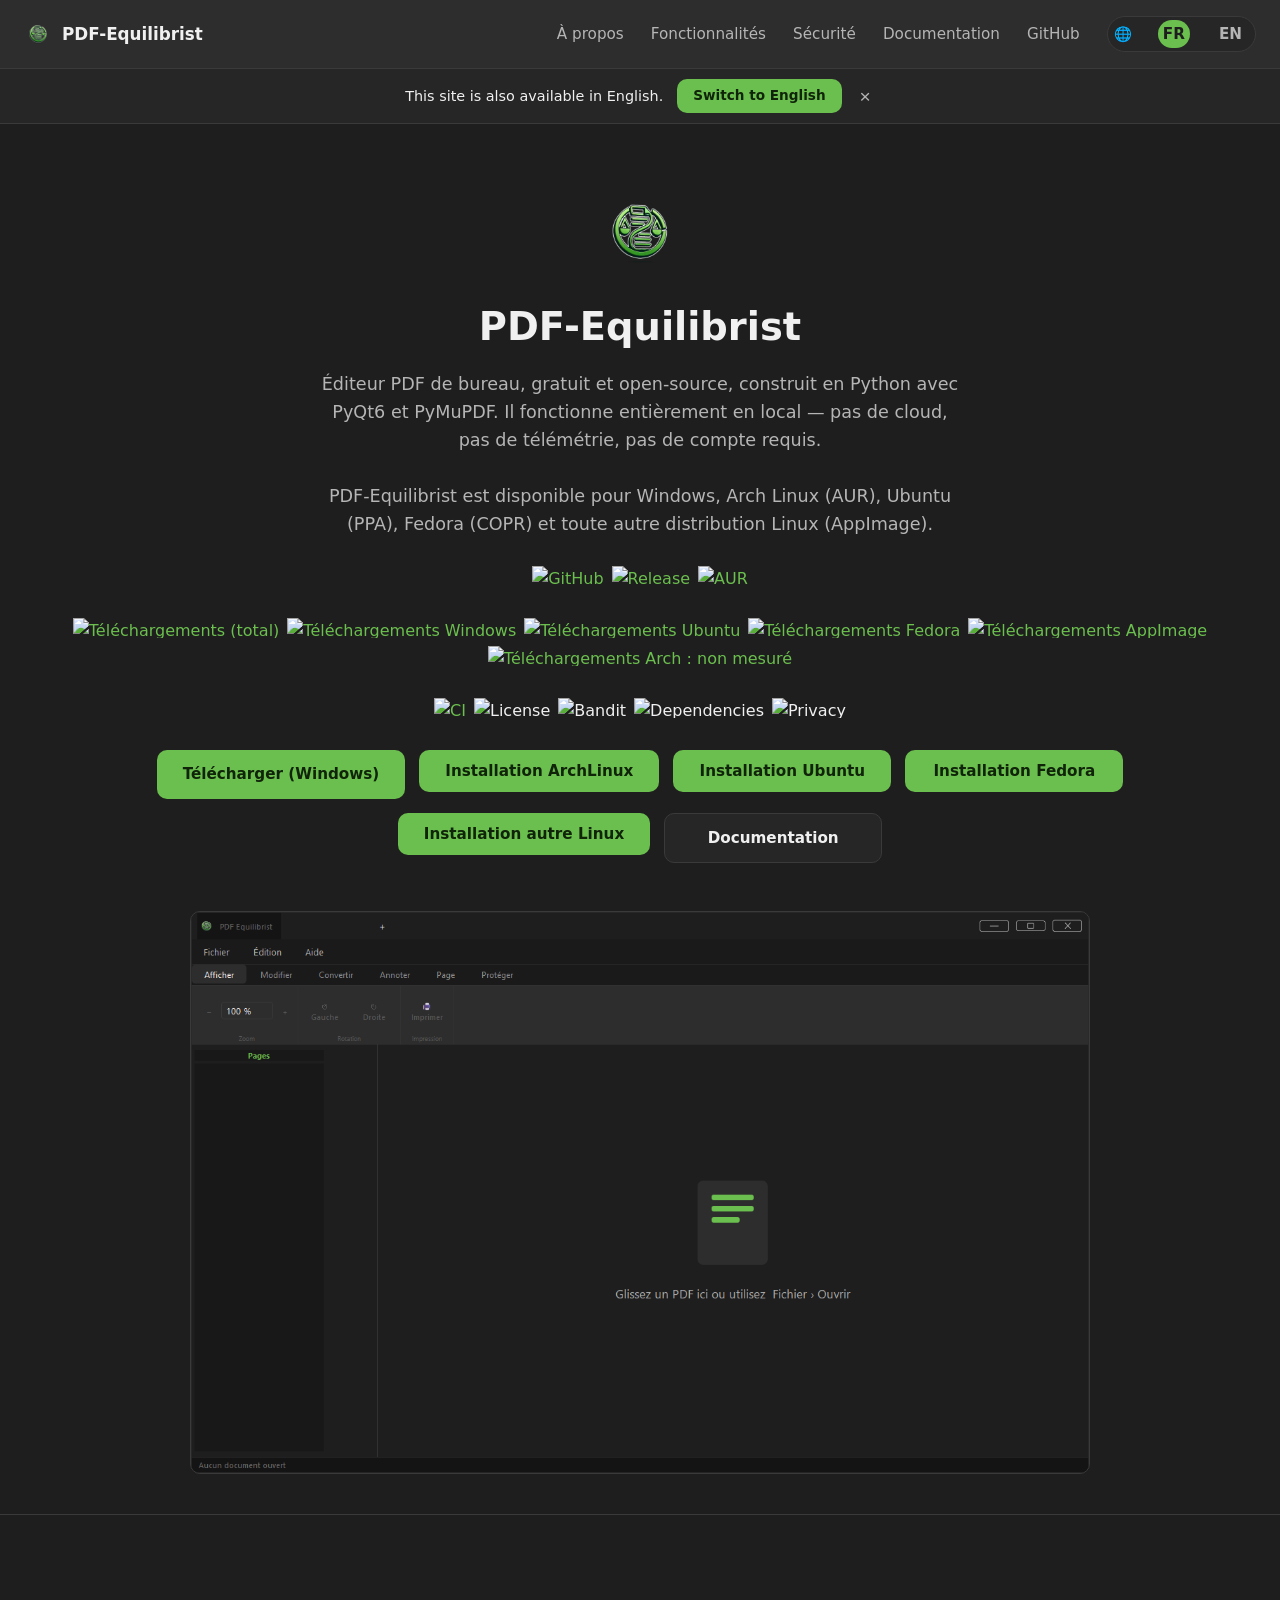
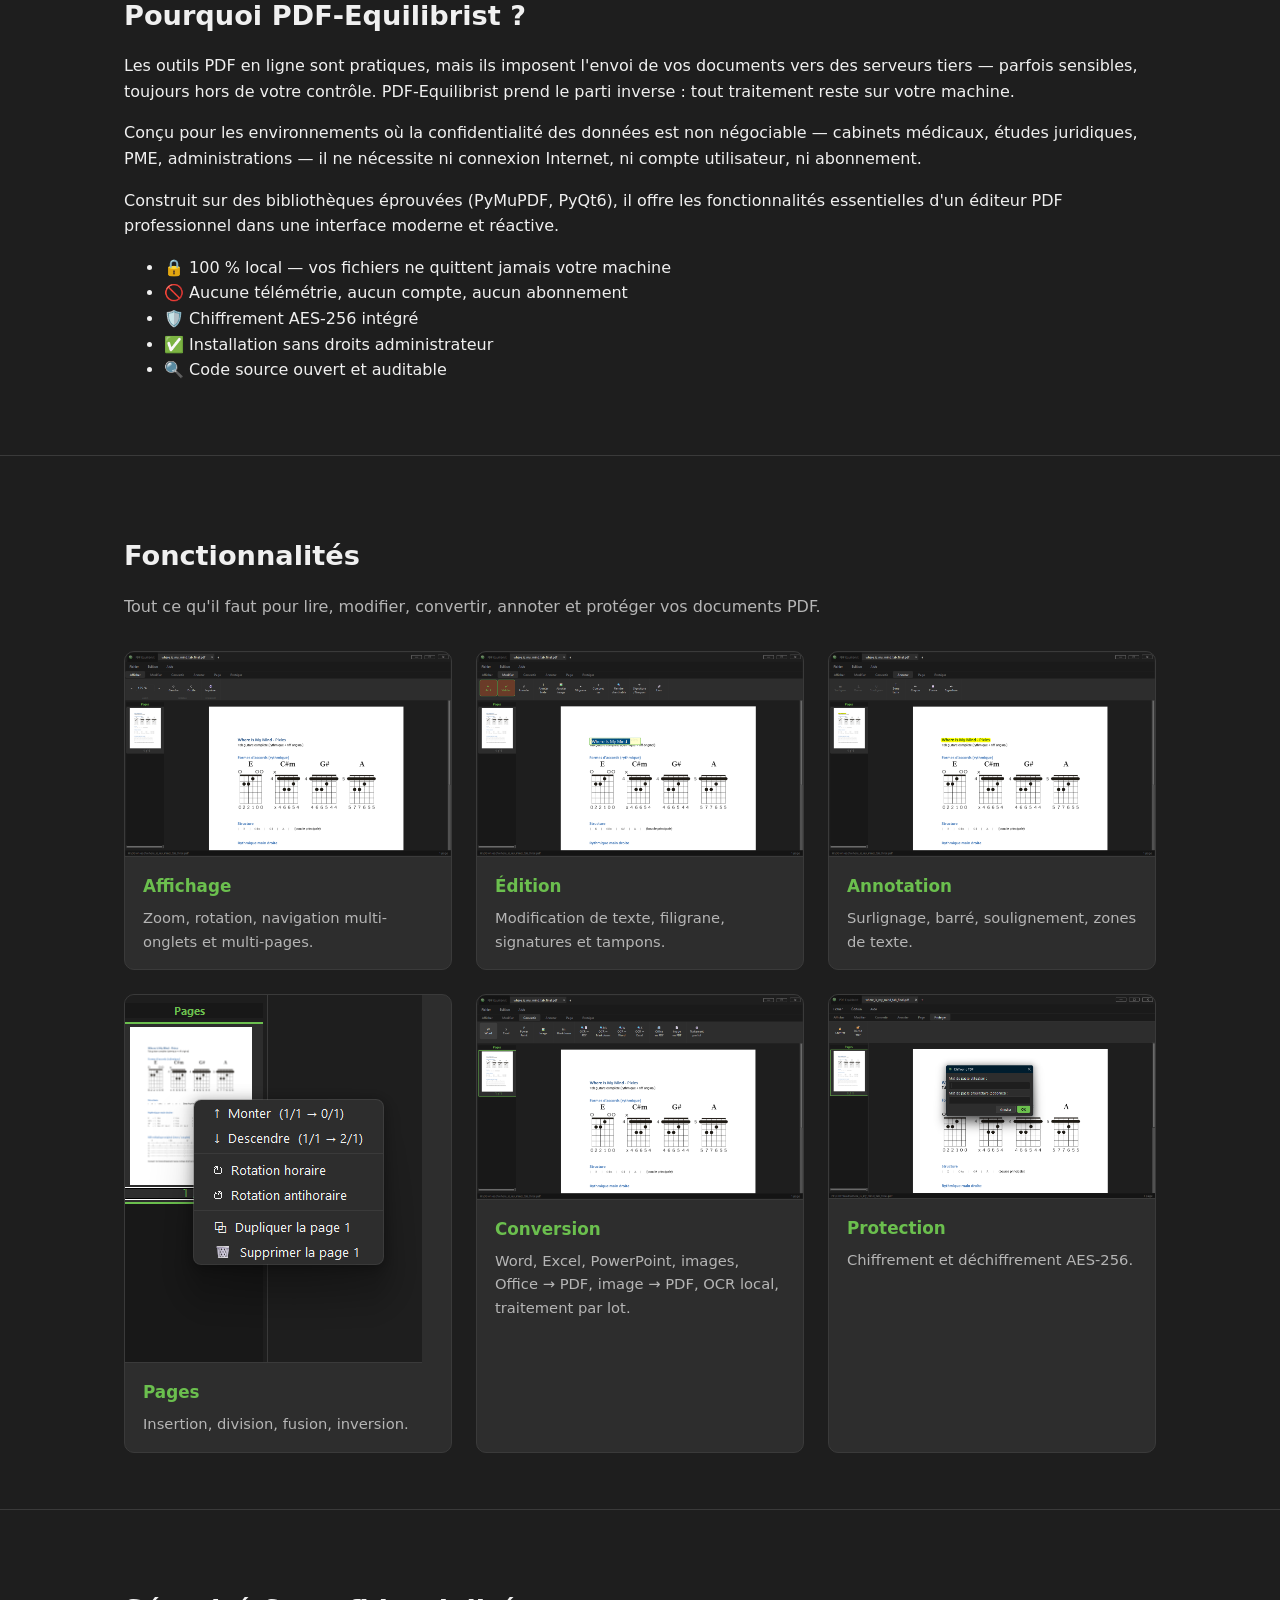
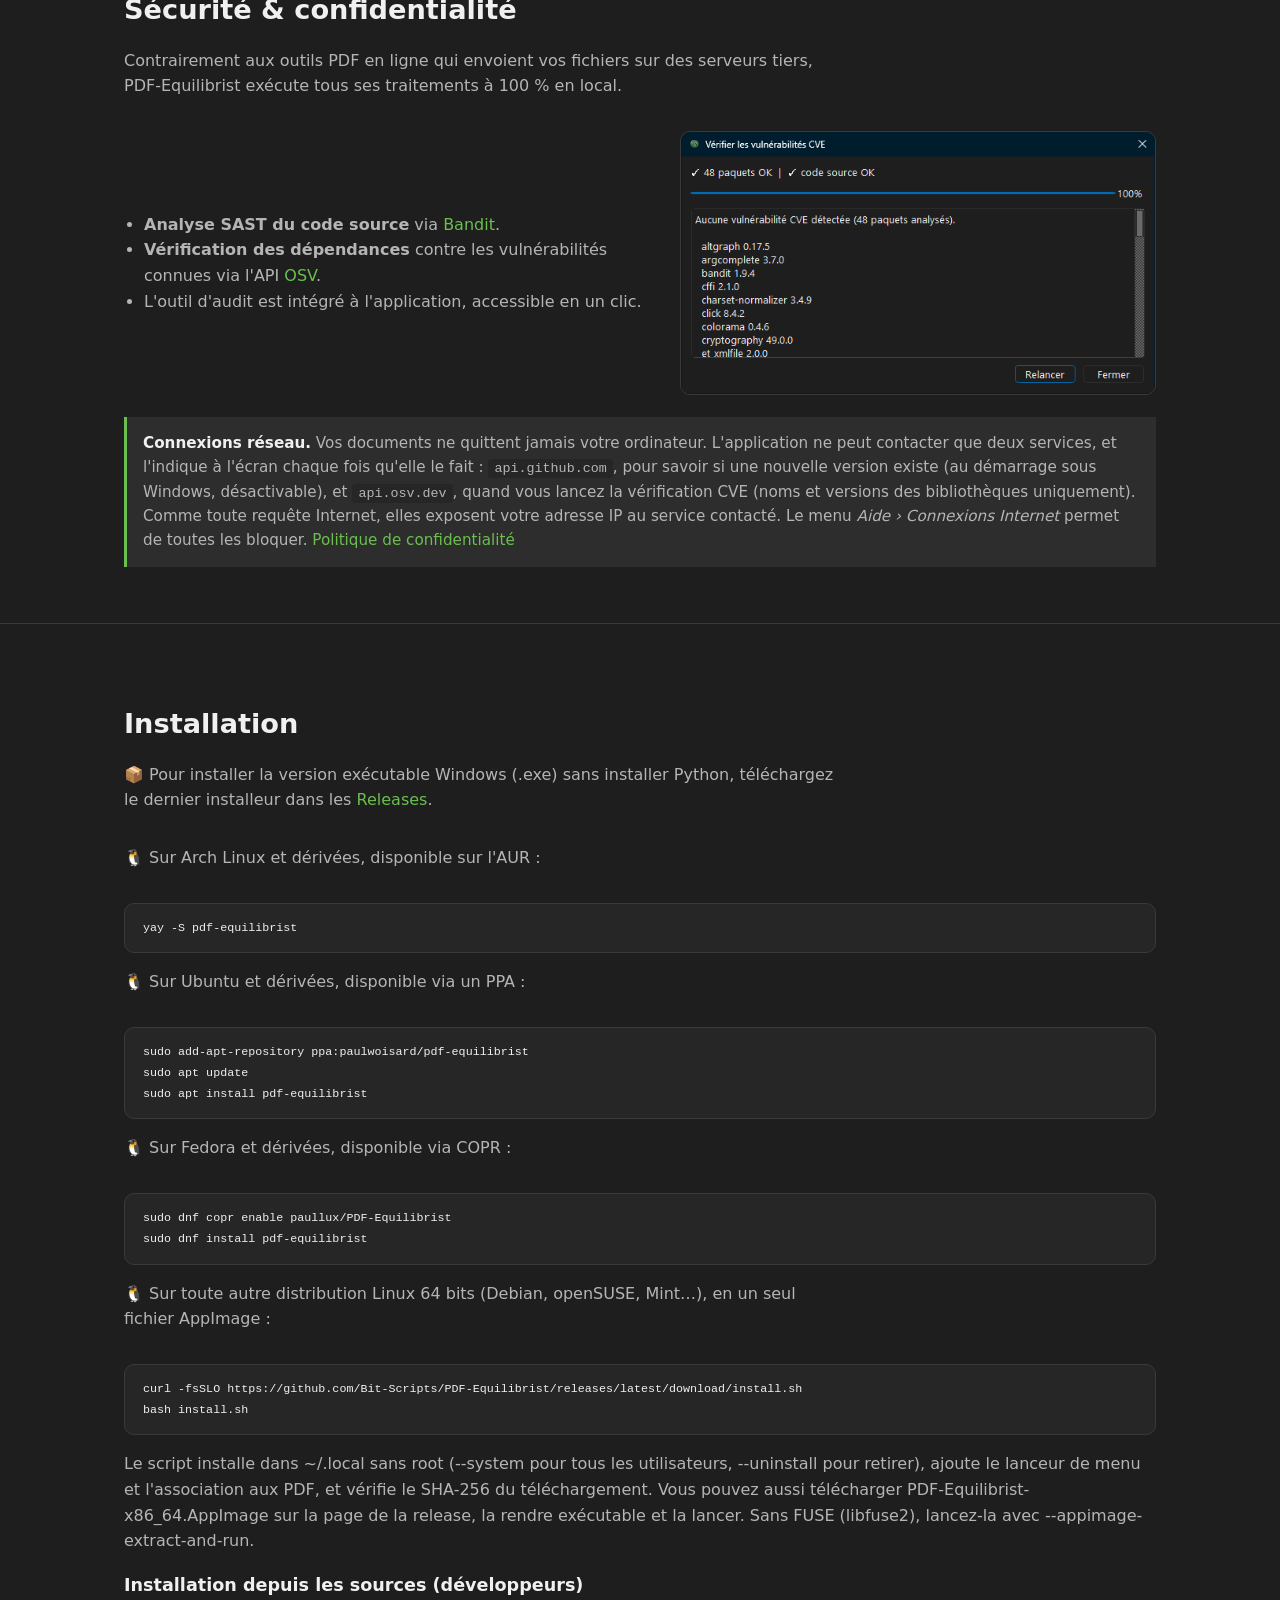
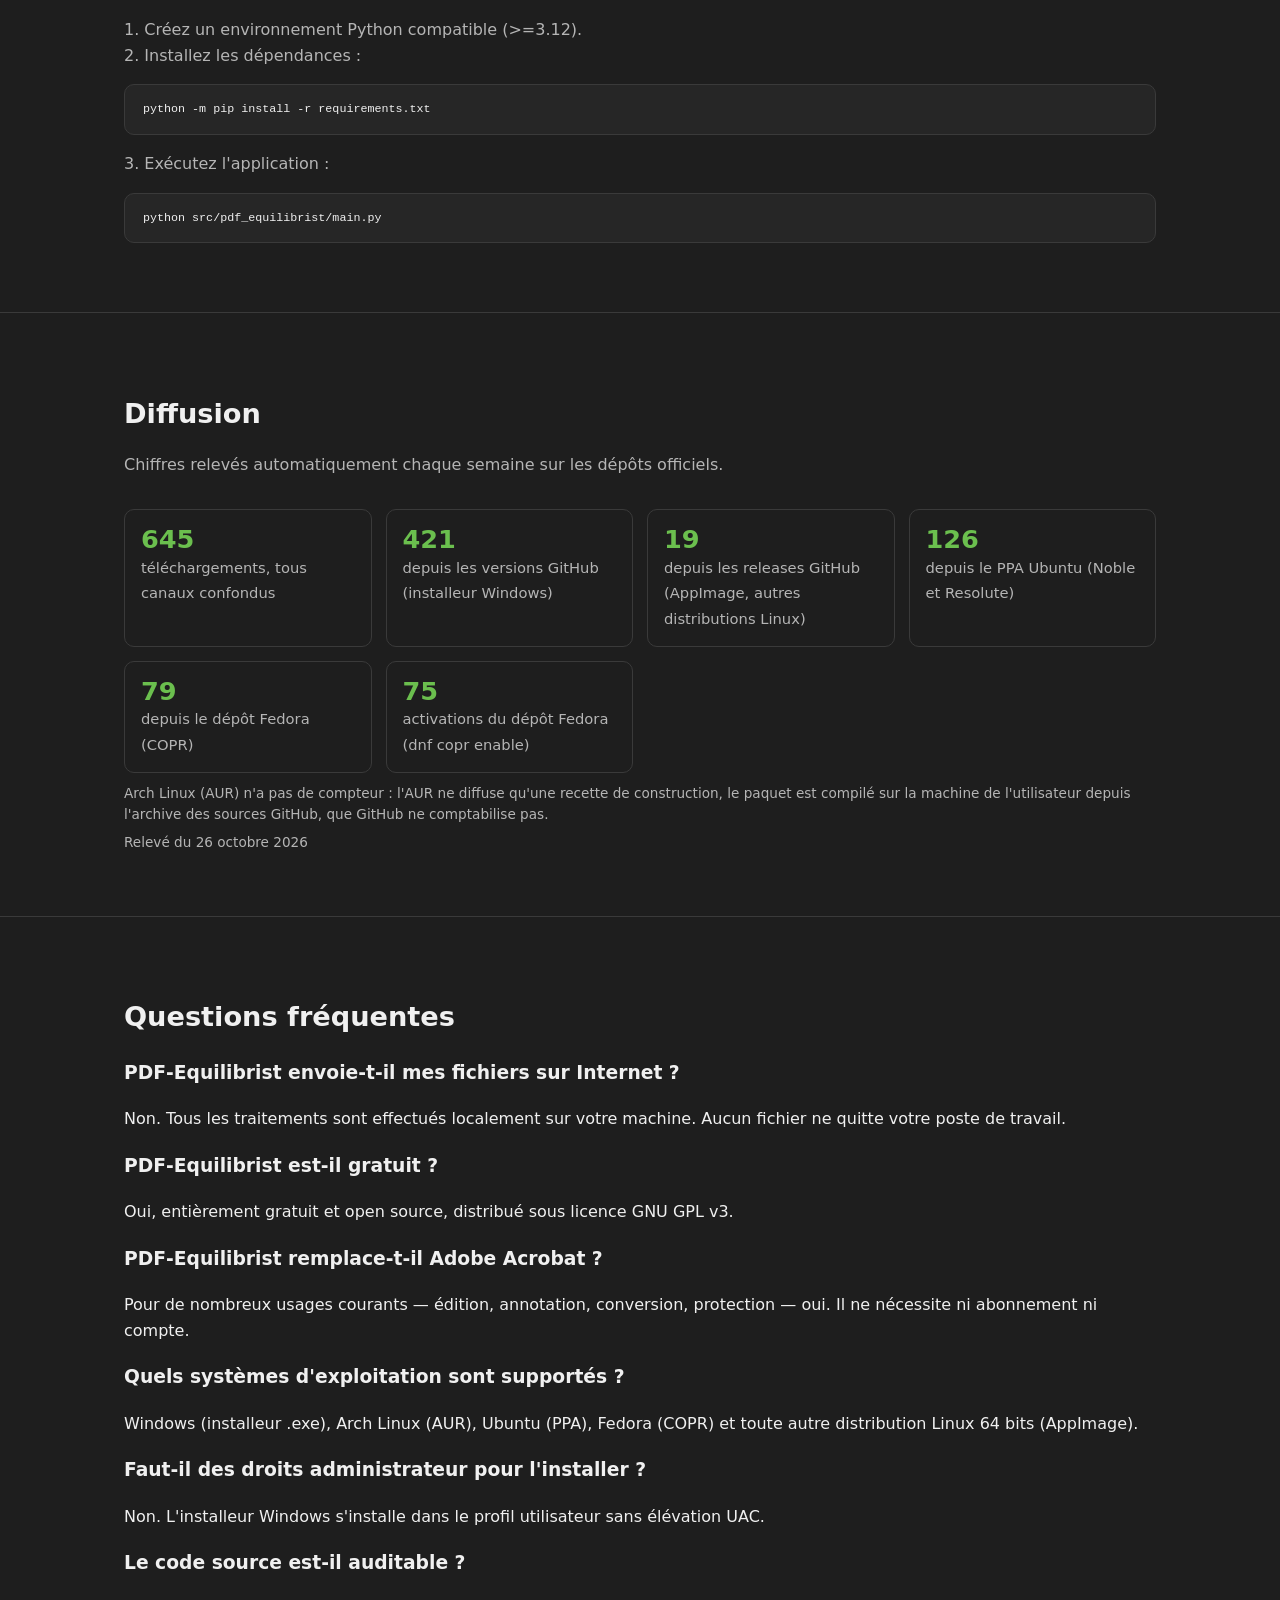
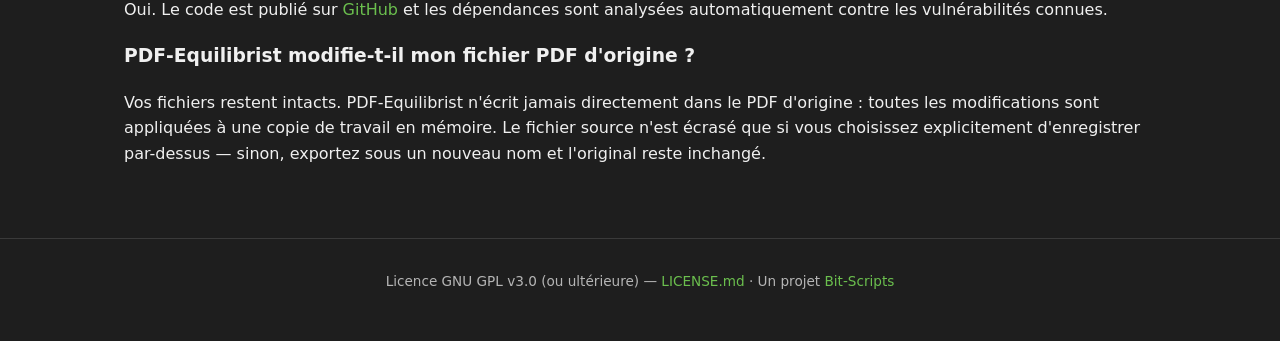
==== commit 0ae8f4d5: "chore: softwareVersion → v0.2.2" ====
--- a/index.html
+++ b/index.html
@@ -48,7 +48,7 @@
   "description": "Éditeur PDF open-source fonctionnant entièrement en local pour Windows et Linux.",
   "applicationCategory": "UtilityApplication",
   "operatingSystem": ["Windows", "Linux"],
-  "softwareVersion": "0.2.1",
+  "softwareVersion": "0.2.2",
   "screenshot": "https://pdf-equilibrist.org/assets/images/PDF-Equilibrist.png",
   "image": "https://pdf-equilibrist.org/assets/images/PDF-Equilibrist.png",
   "downloadUrl": "https://github.com/Bit-Scripts/PDF-Equilibrist/releases/latest",
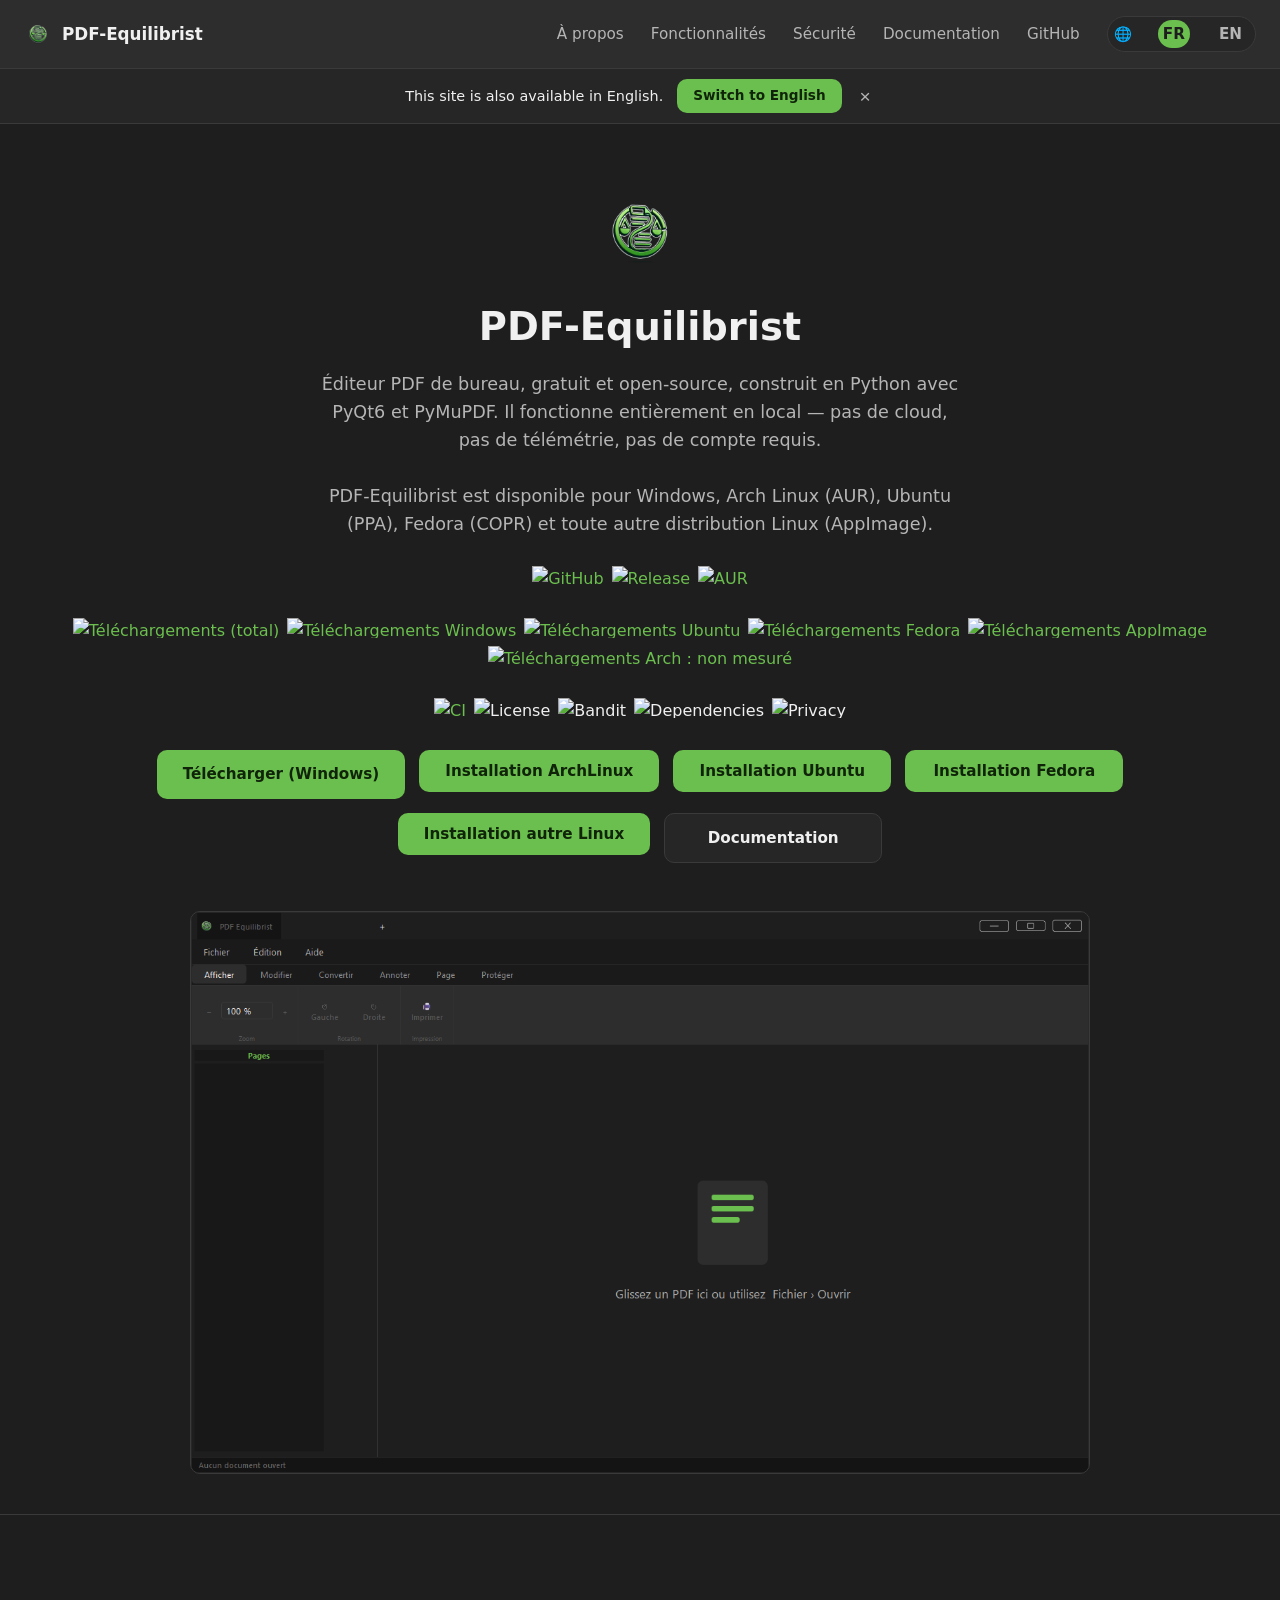
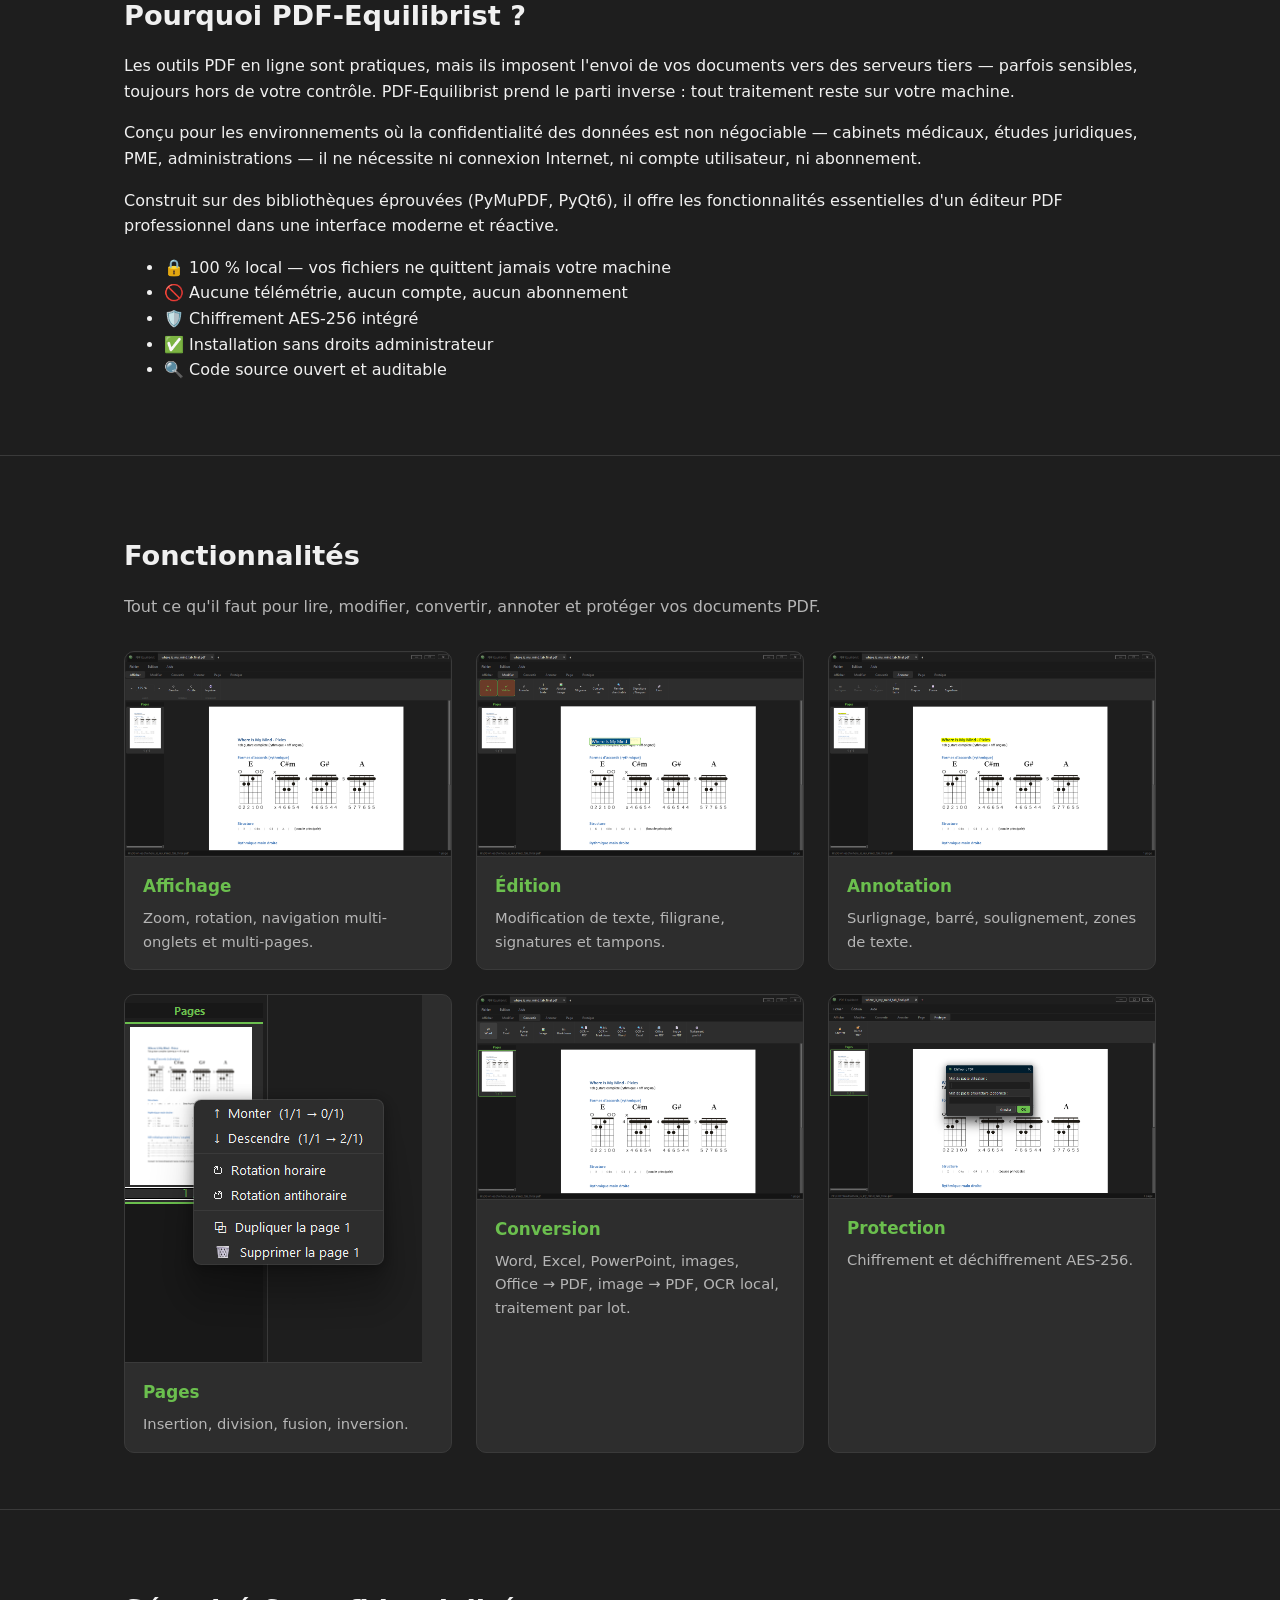
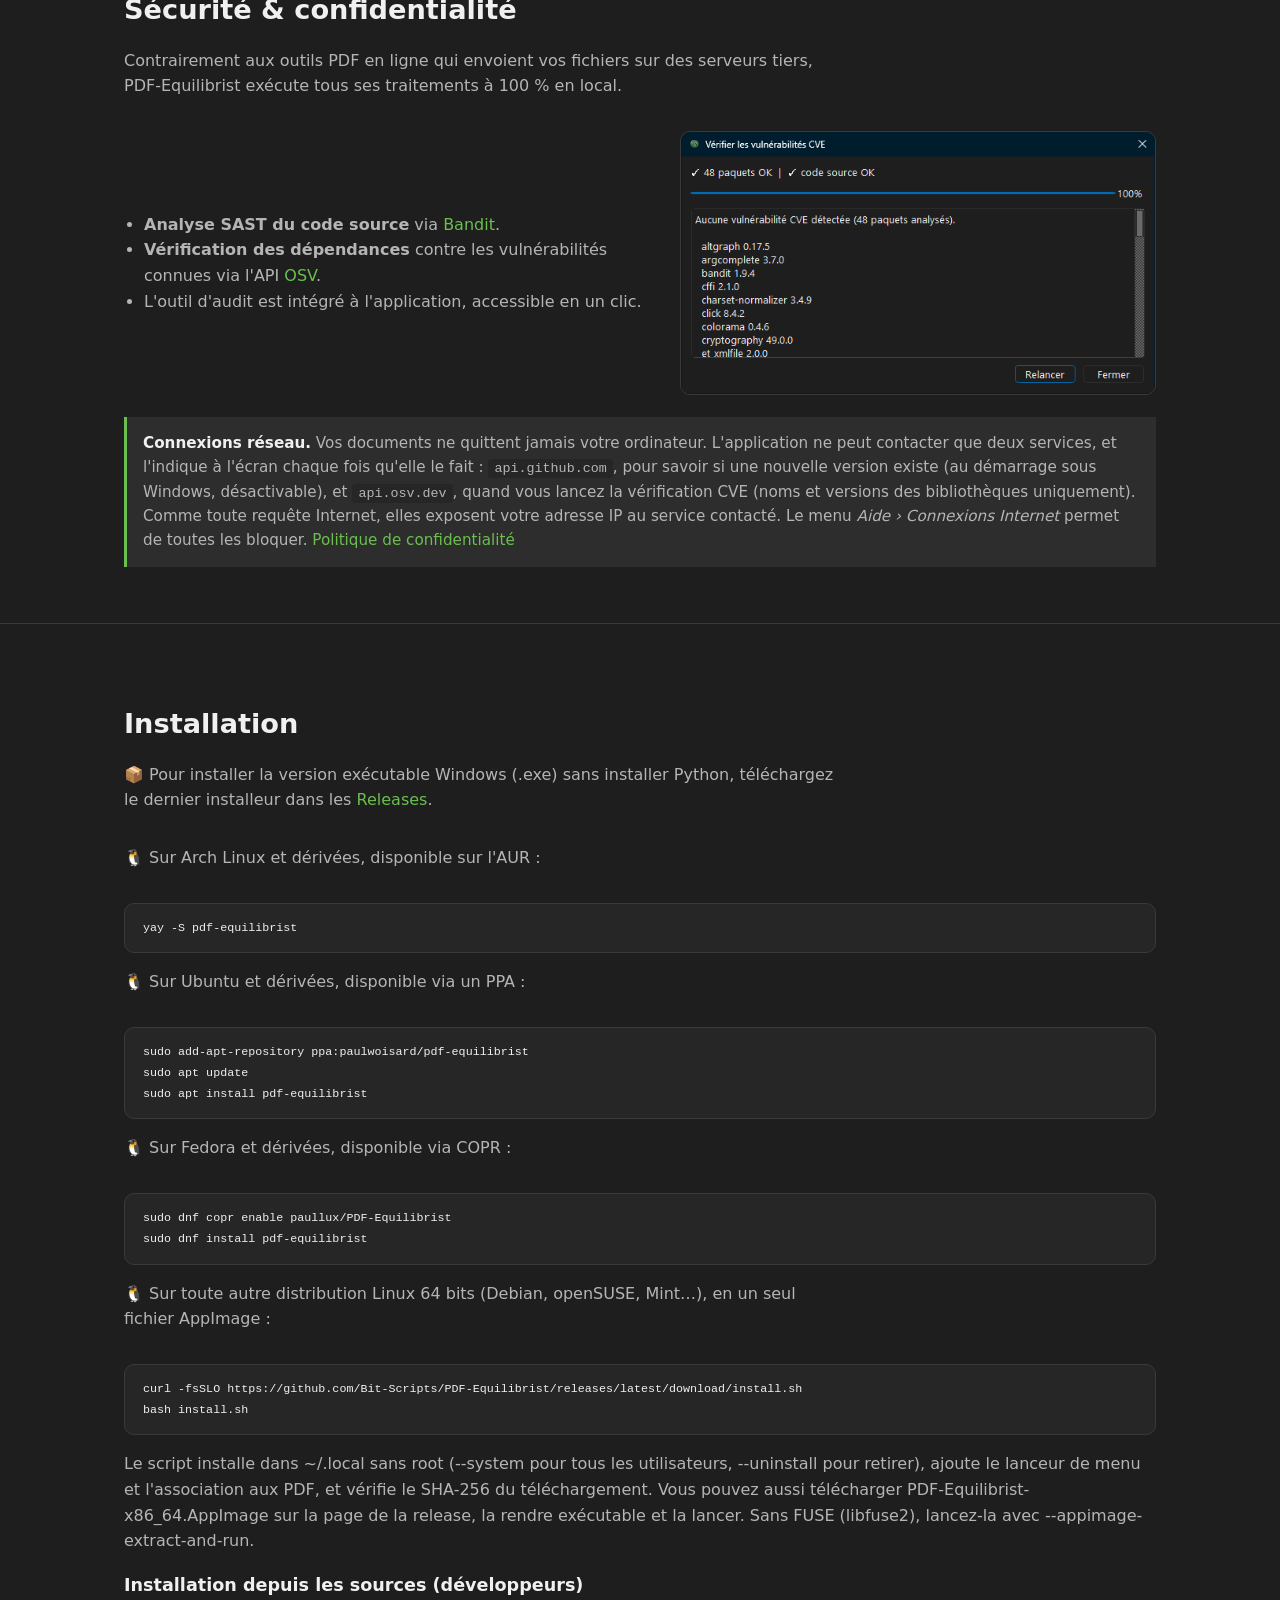
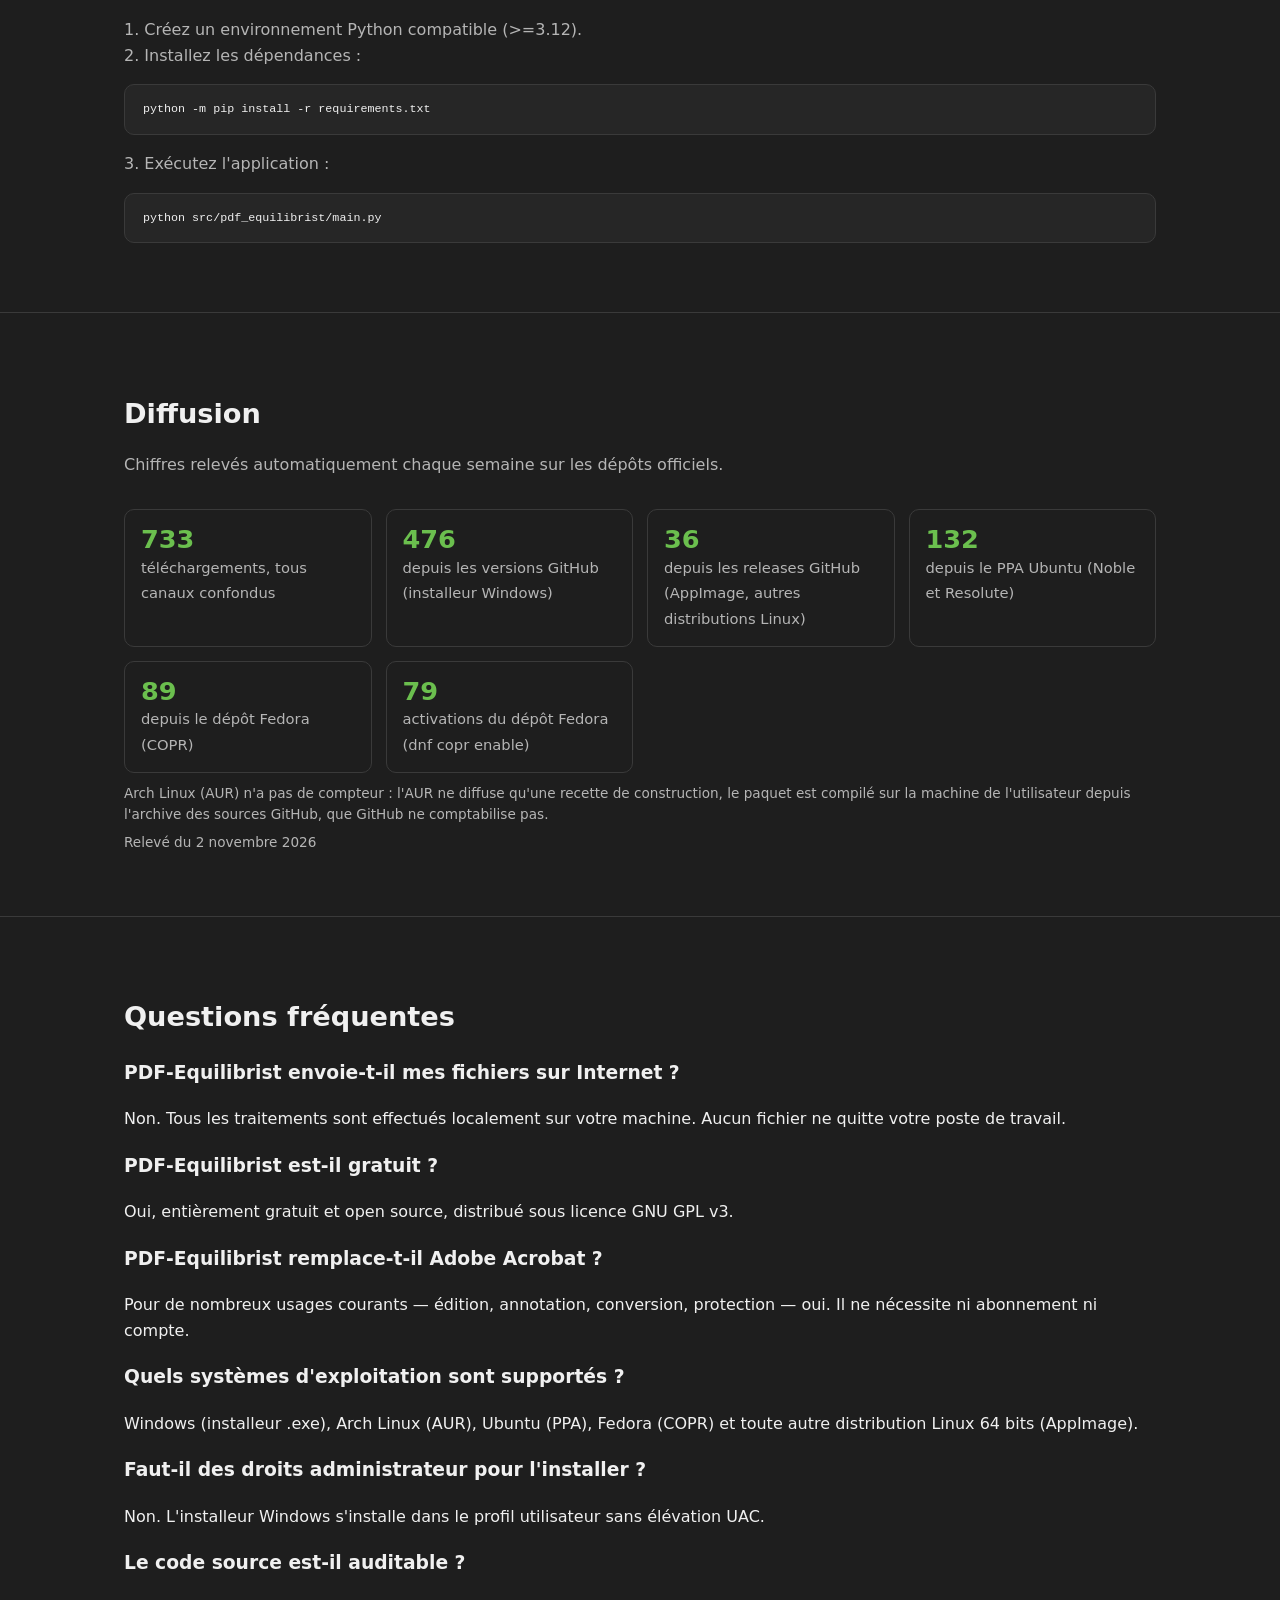
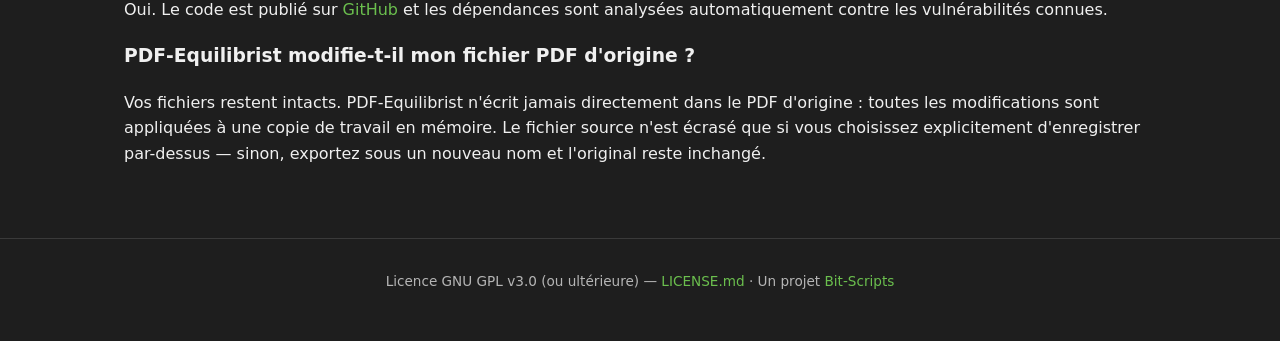
==== commit 4af88df1: "chore: softwareVersion → v0.2.3" ====
--- a/index.html
+++ b/index.html
@@ -48,7 +48,7 @@
   "description": "Éditeur PDF open-source fonctionnant entièrement en local pour Windows et Linux.",
   "applicationCategory": "UtilityApplication",
   "operatingSystem": ["Windows", "Linux"],
-  "softwareVersion": "0.2.2",
+  "softwareVersion": "0.2.3",
   "screenshot": "https://pdf-equilibrist.org/assets/images/PDF-Equilibrist.png",
   "image": "https://pdf-equilibrist.org/assets/images/PDF-Equilibrist.png",
   "downloadUrl": "https://github.com/Bit-Scripts/PDF-Equilibrist/releases/latest",
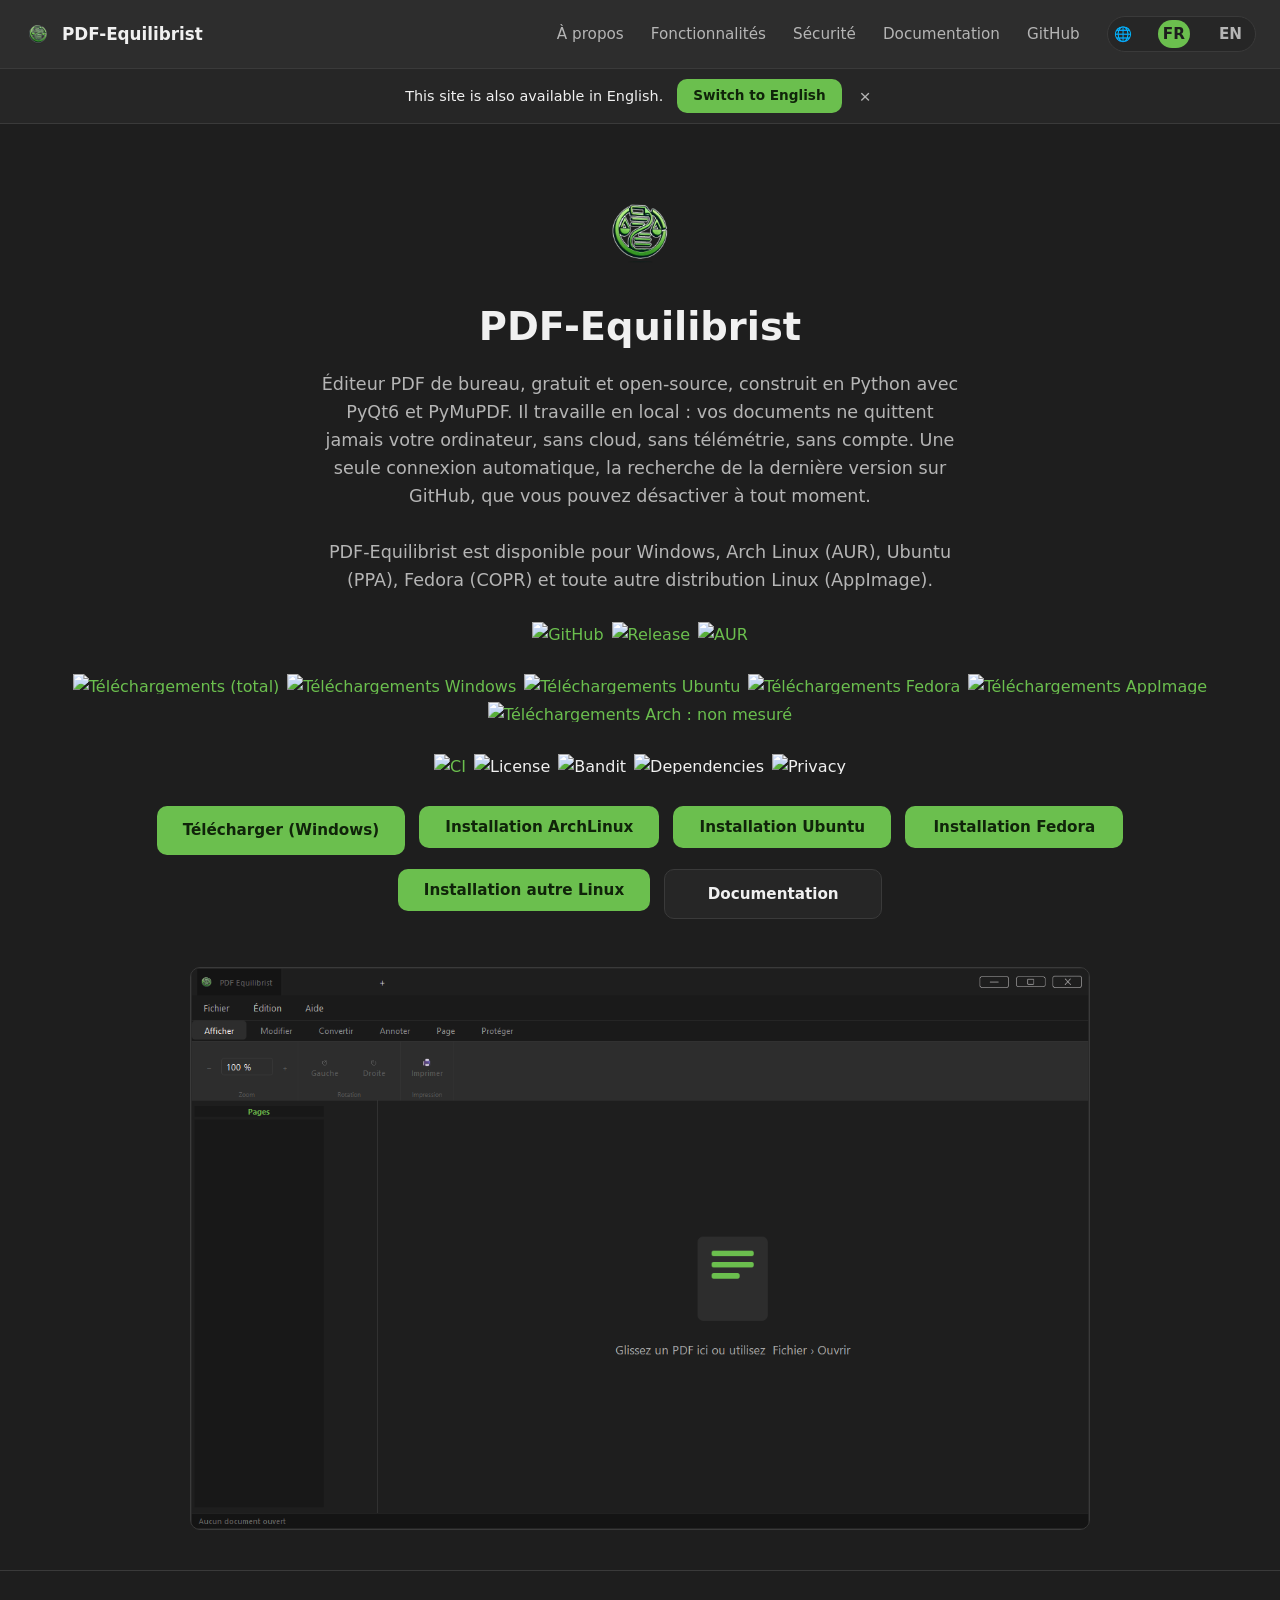
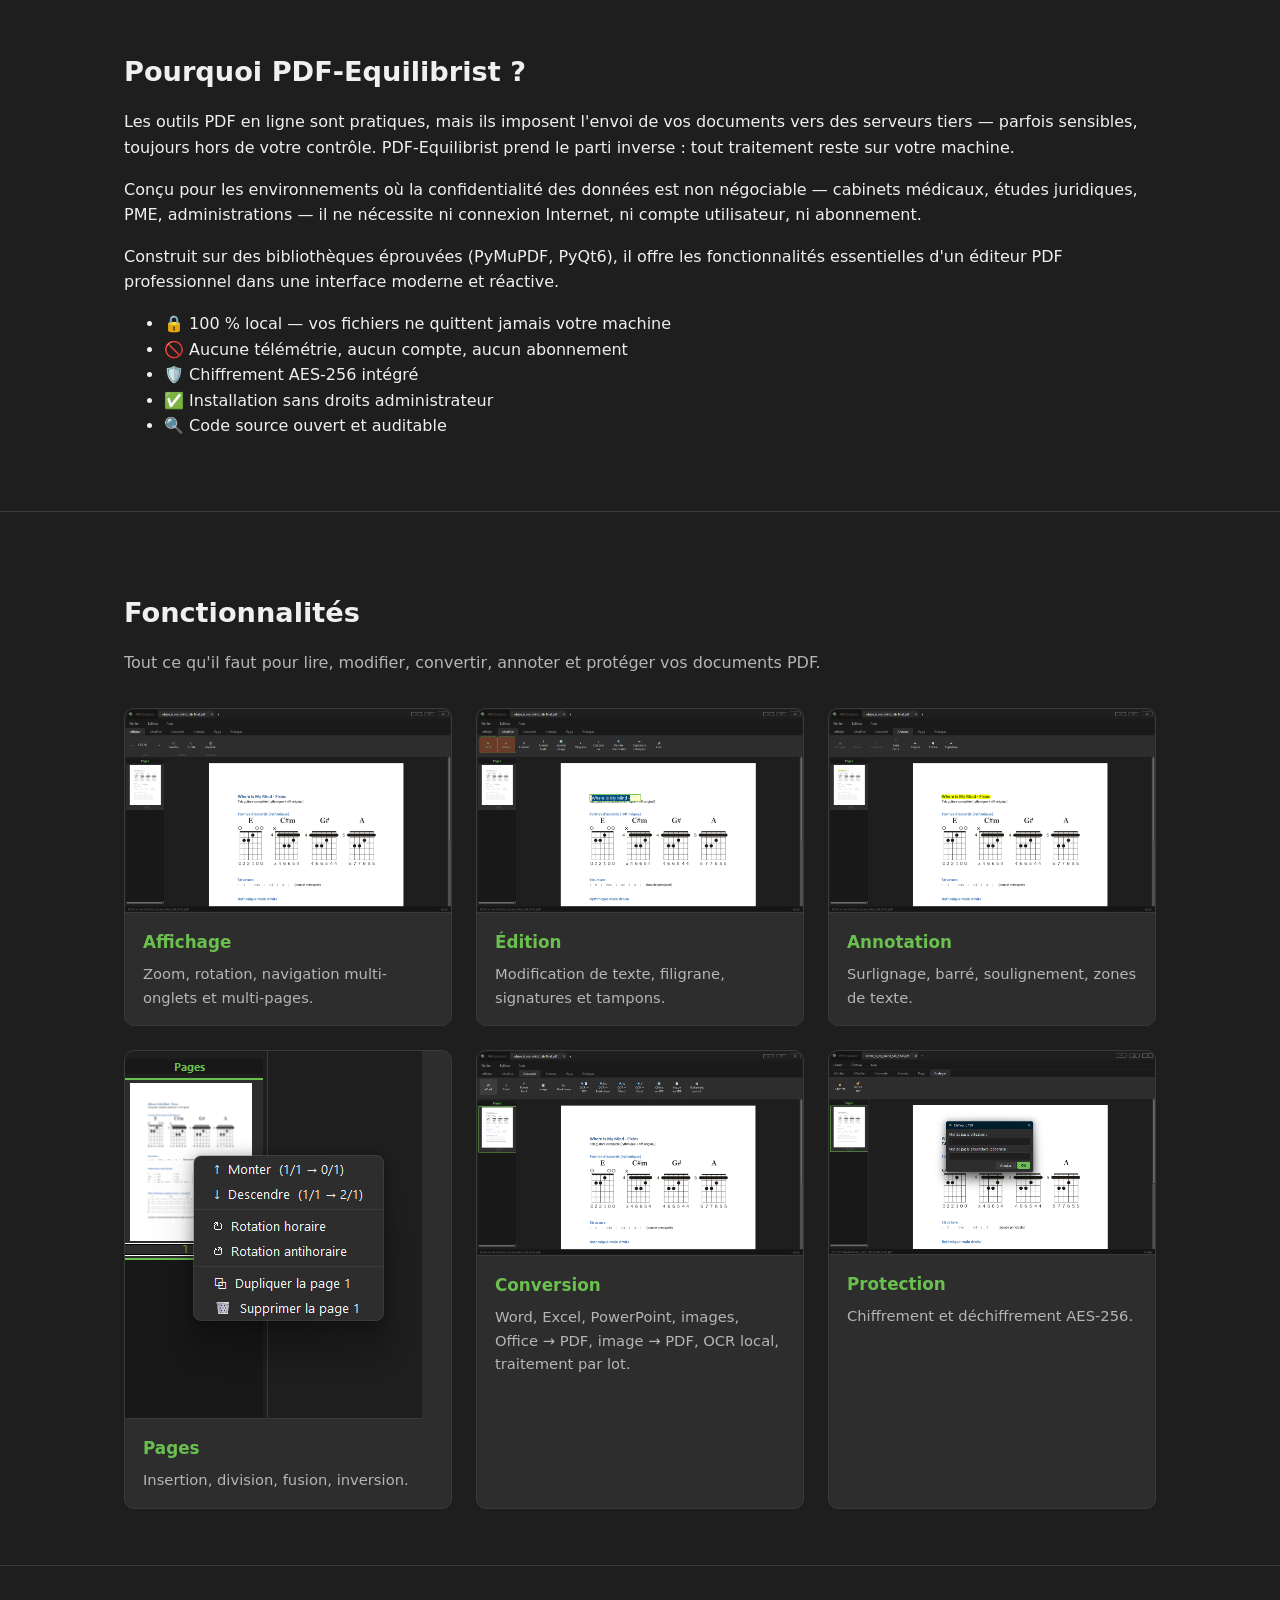
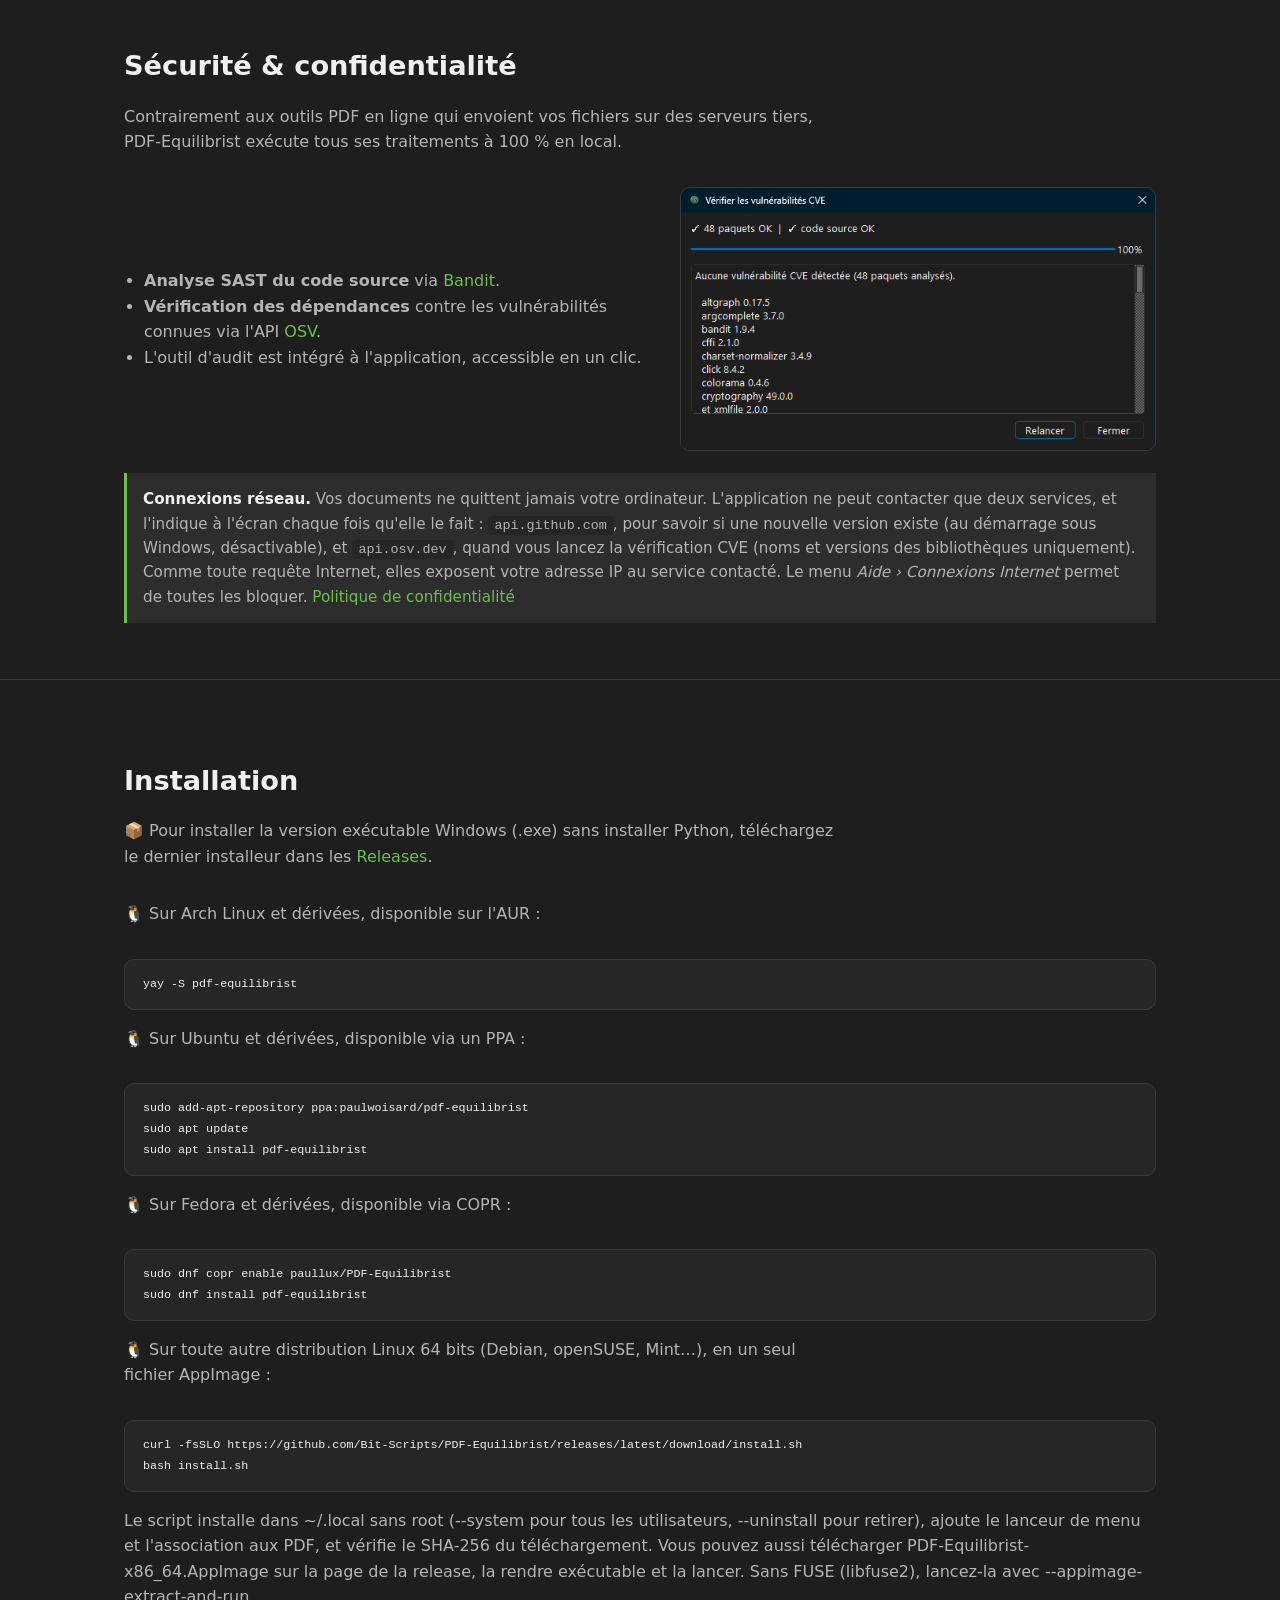
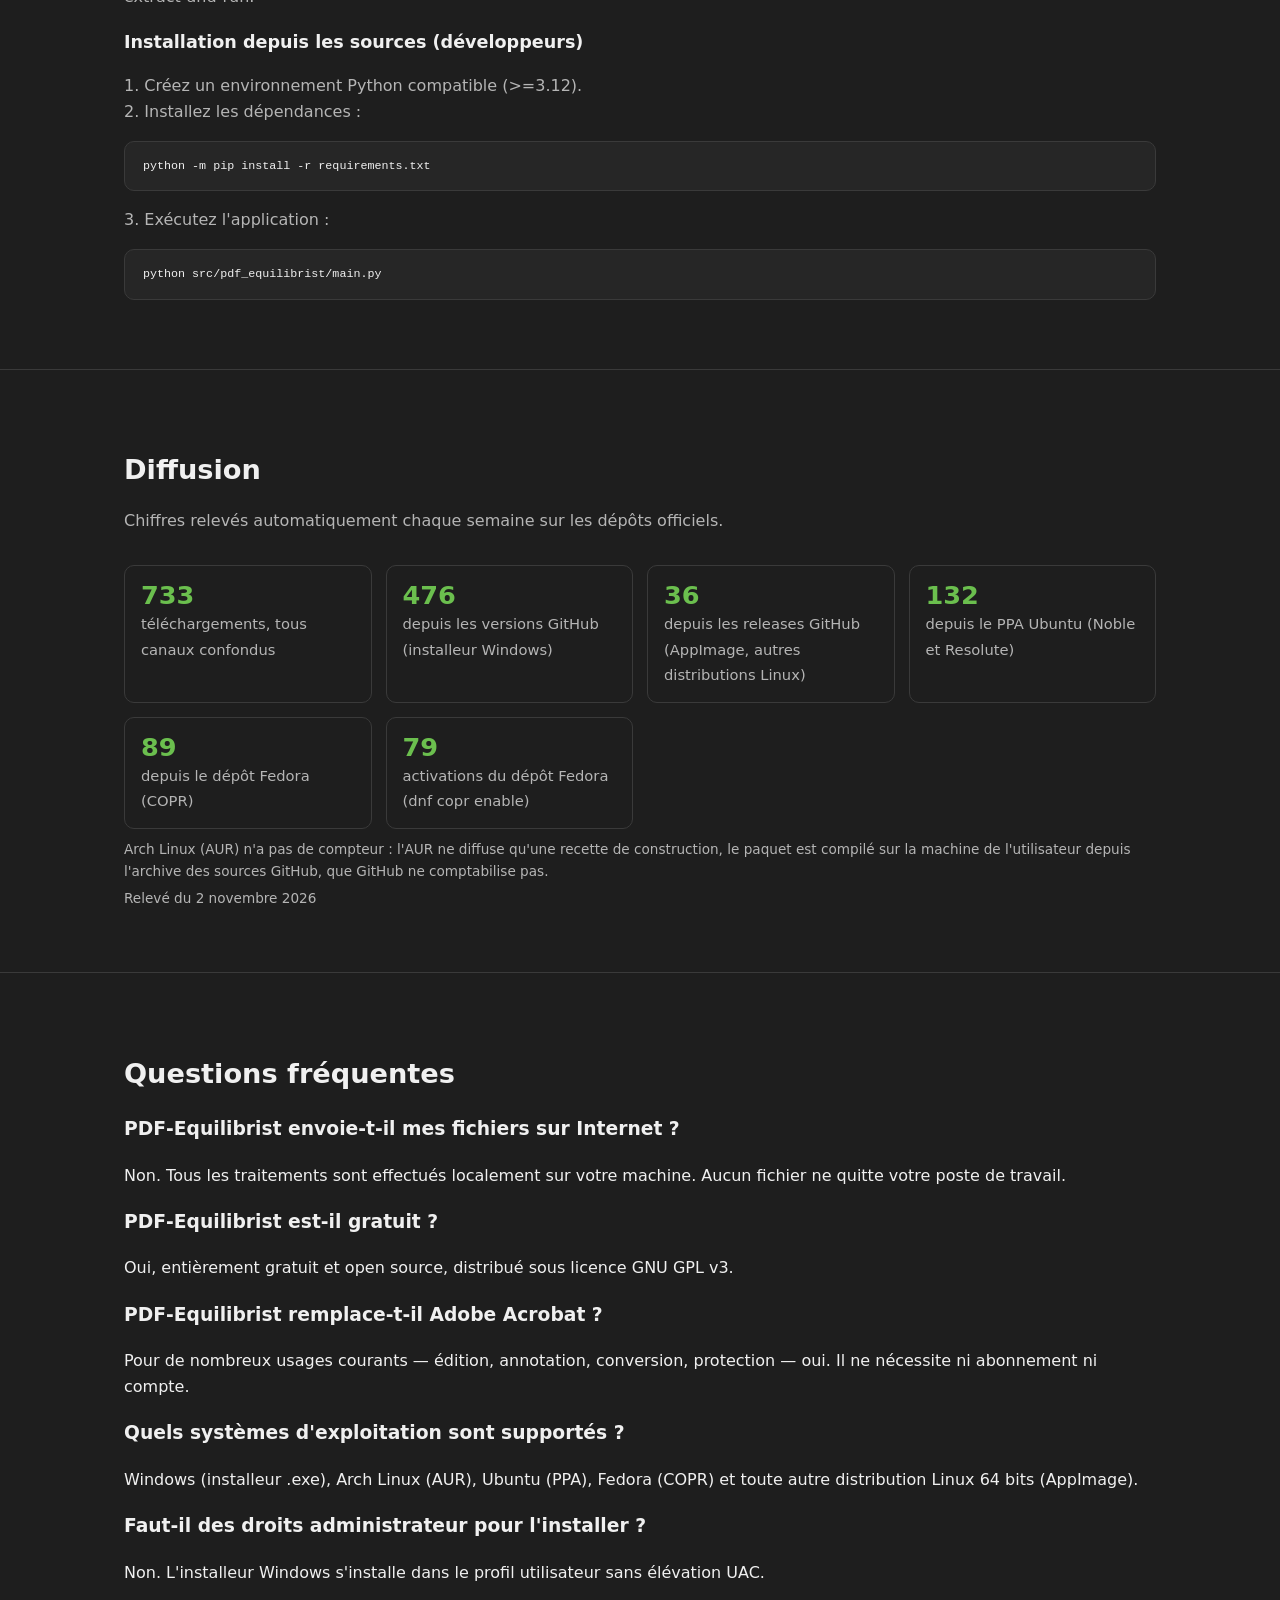
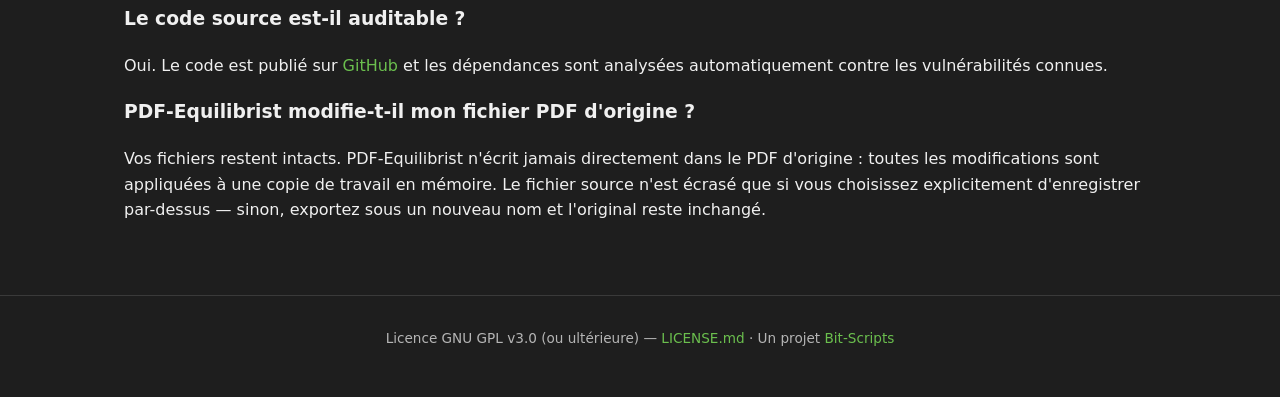
==== commit 37ed27ec: "site: message plus honnête sur le réseau (une seule connexion automatique : la version sur GitHub, d" ====
--- a/index.html
+++ b/index.html
@@ -17,7 +17,7 @@
 <meta property="og:type" content="website">
 <meta property="og:url" content="https://pdf-equilibrist.org/">
 <meta property="og:title" content="PDF-Equilibrist — Éditeur PDF open-source, 100% local">
-<meta property="og:description" content="Éditeur PDF de bureau, gratuit et open-source, construit en Python avec PyQt6 et PyMuPDF. Fonctionne entièrement en local — pas de cloud, pas de télémétrie.">
+<meta property="og:description" content="Éditeur PDF de bureau, gratuit et open-source, construit en Python avec PyQt6 et PyMuPDF. Fonctionne en local : pas de cloud, pas de télémétrie, vérification de mise à jour désactivable.">
 <meta property="og:image" content="https://pdf-equilibrist.org/assets/images/PDF-Equilibrist.png">
 <meta property="og:image:alt" content="Logo PDF-Equilibrist — éditeur PDF open-source local">
 <meta property="og:image:width" content="1200">
@@ -45,7 +45,7 @@
     "https://copr.fedorainfracloud.org/coprs/paullux/PDF-Equilibrist/",
     "https://github.com/Bit-Scripts/PDF-Equilibrist/releases/latest"
   ],
-  "description": "Éditeur PDF open-source fonctionnant entièrement en local pour Windows et Linux.",
+  "description": "Éditeur PDF open-source fonctionnant en local pour Windows et Linux.",
   "applicationCategory": "UtilityApplication",
   "operatingSystem": ["Windows", "Linux"],
   "softwareVersion": "0.2.3",
@@ -136,7 +136,7 @@
 <div class="hero">
   <img class="logo" src="assets/logo/PDF-Equilibrist-logo.png" alt="PDF-Equilibrist logo — logiciel d'édition PDF gratuit">
   <h1>PDF-Equilibrist</h1>
-  <p class="tagline">Éditeur PDF de bureau, gratuit et open-source, construit en Python avec PyQt6 et PyMuPDF. Il fonctionne entièrement en local — pas de cloud, pas de télémétrie, pas de compte requis.</p>
+  <p class="tagline">Éditeur PDF de bureau, gratuit et open-source, construit en Python avec PyQt6 et PyMuPDF. Il travaille en local : vos documents ne quittent jamais votre ordinateur, sans cloud, sans télémétrie, sans compte. Une seule connexion automatique, la recherche de la dernière version sur GitHub, que vous pouvez désactiver à tout moment.</p>
   <p class="tagline">PDF‑Equilibrist est disponible pour Windows, Arch Linux (AUR), Ubuntu (PPA), Fedora (COPR) et toute autre distribution Linux (AppImage).</p>
   <p class="app-notice" hidden></p>
 
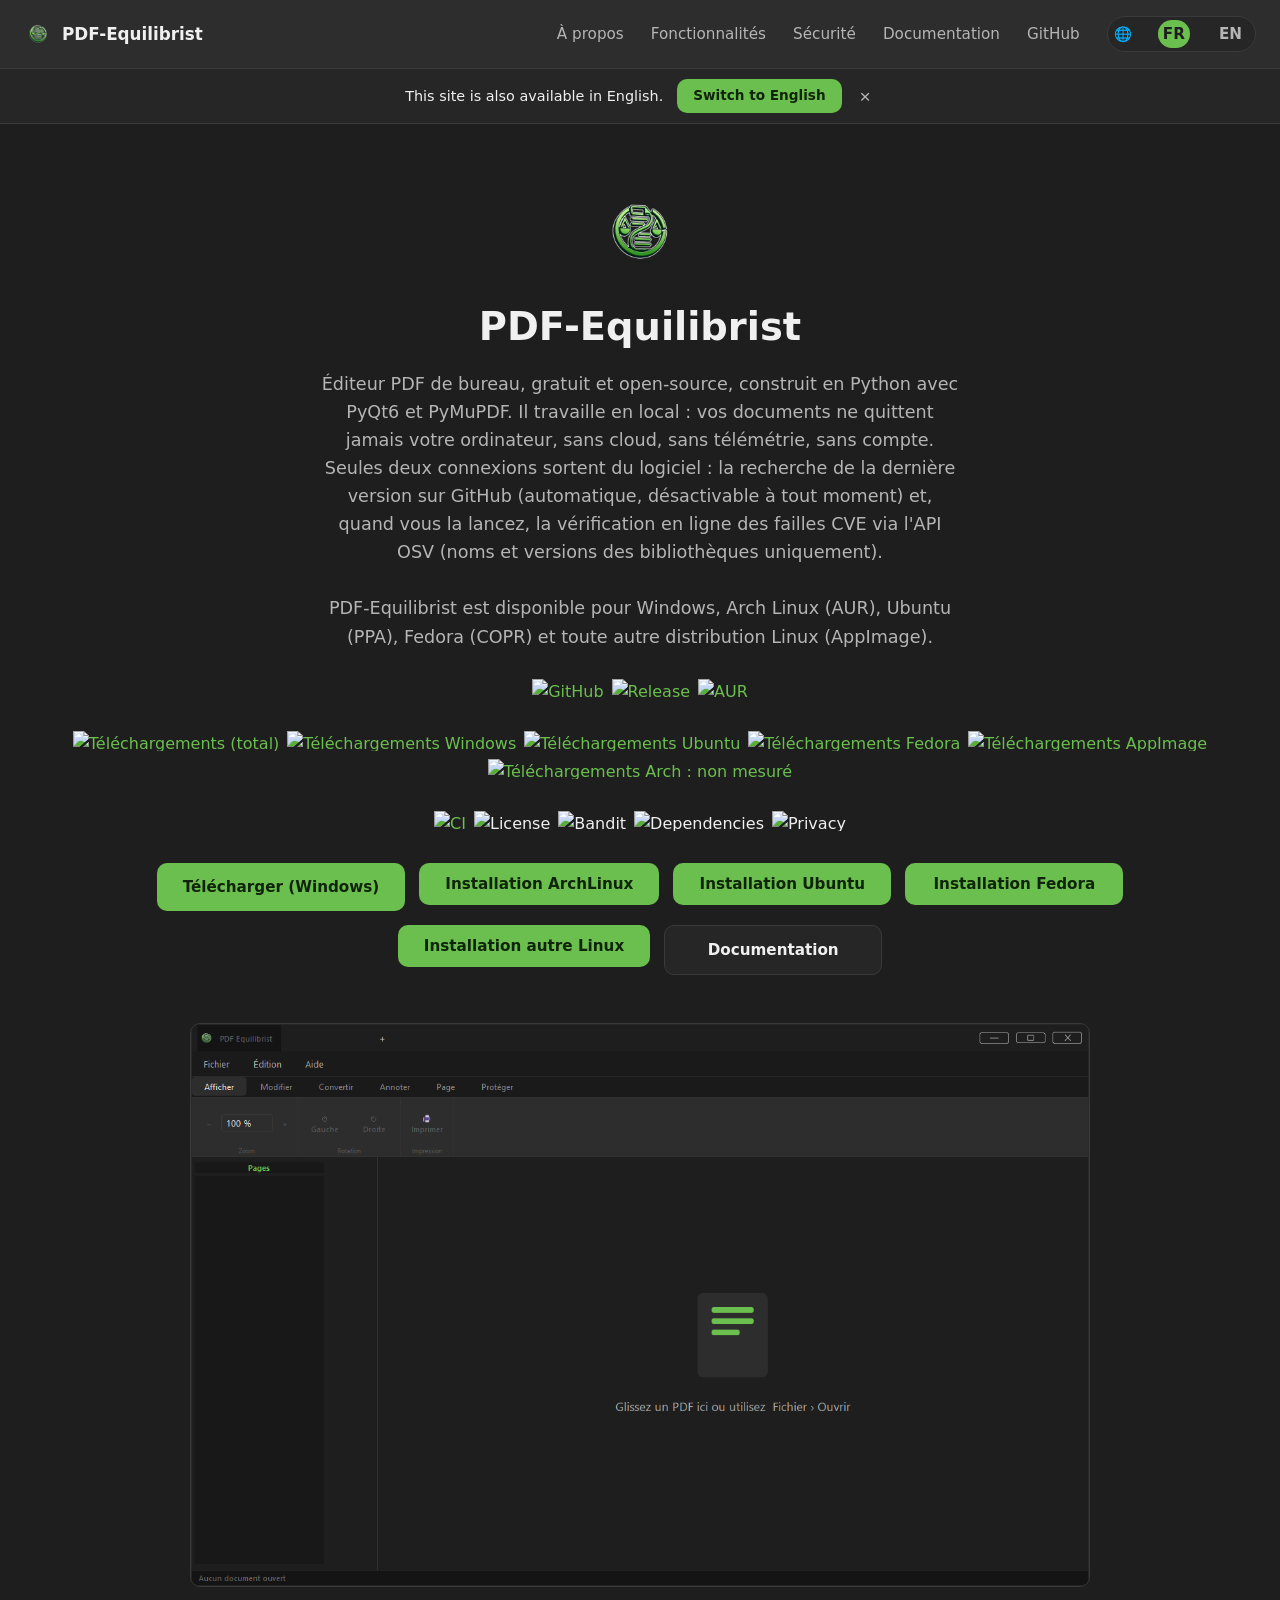
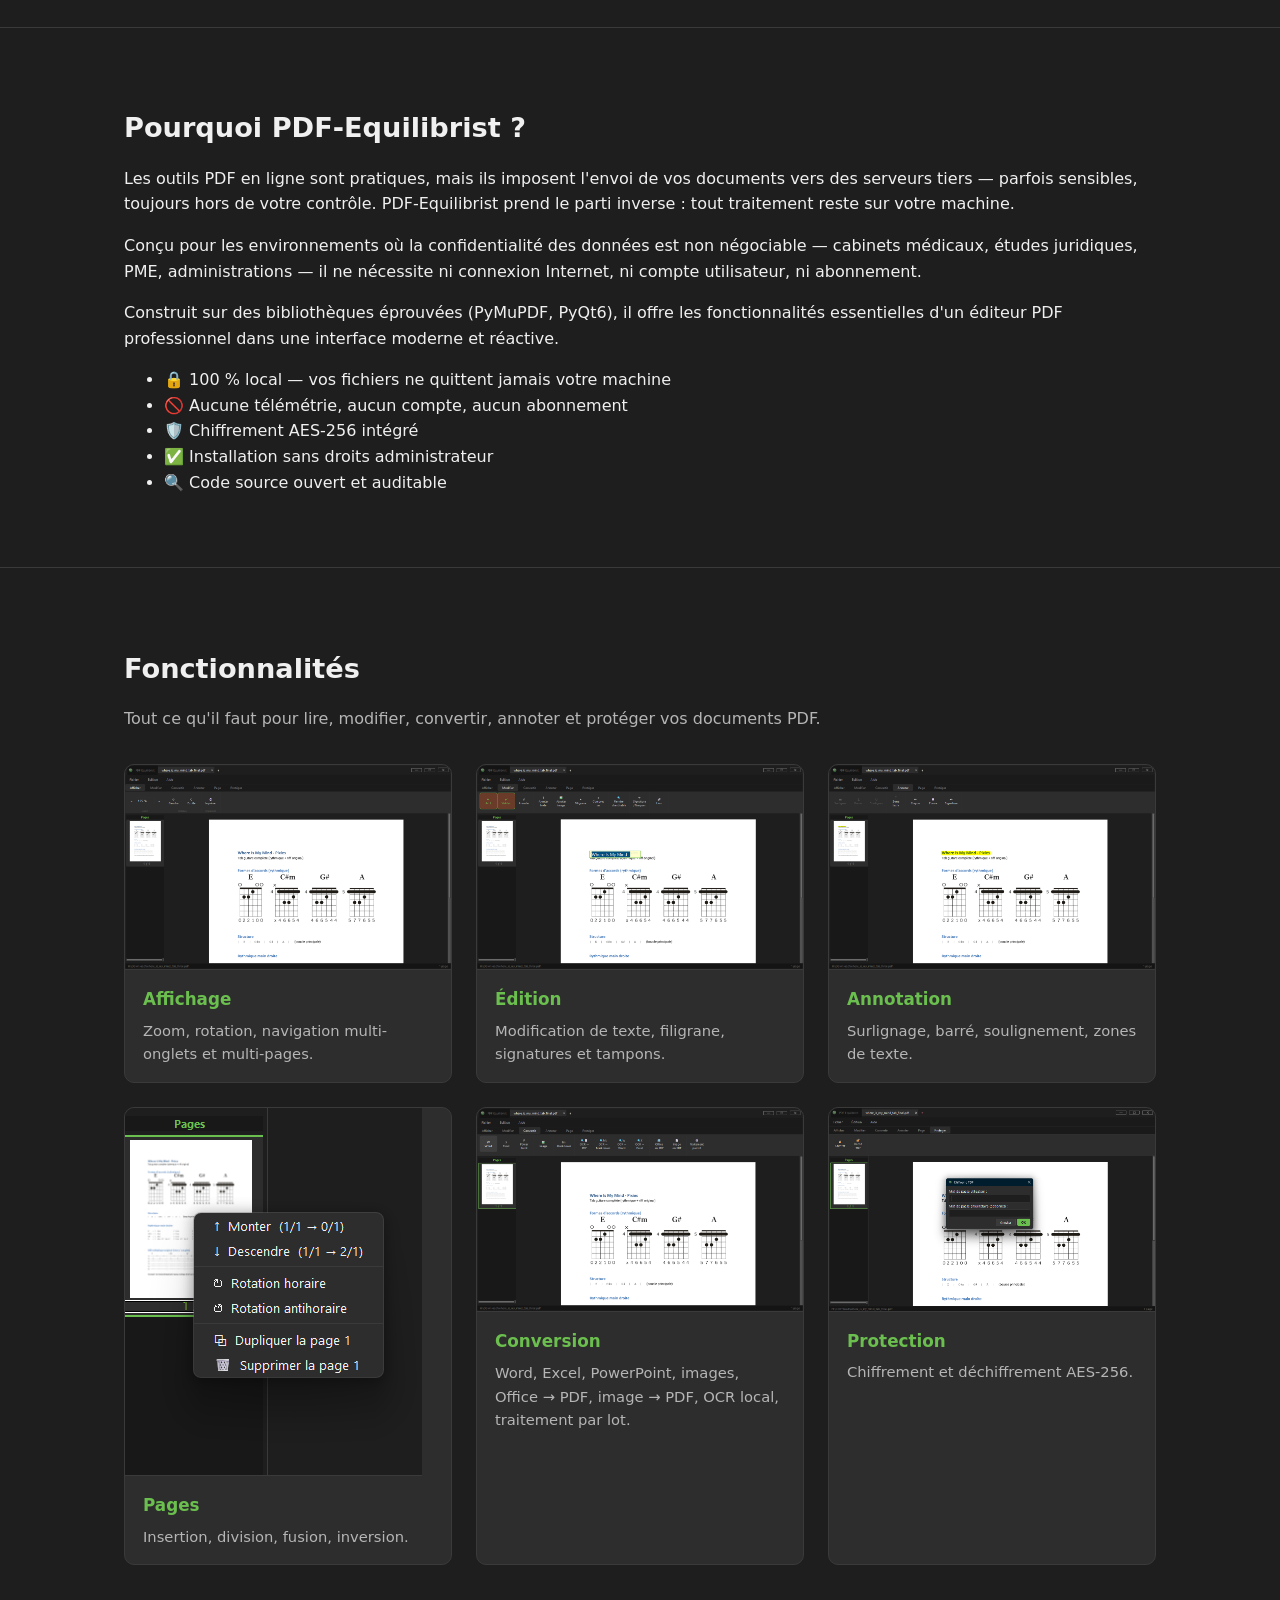
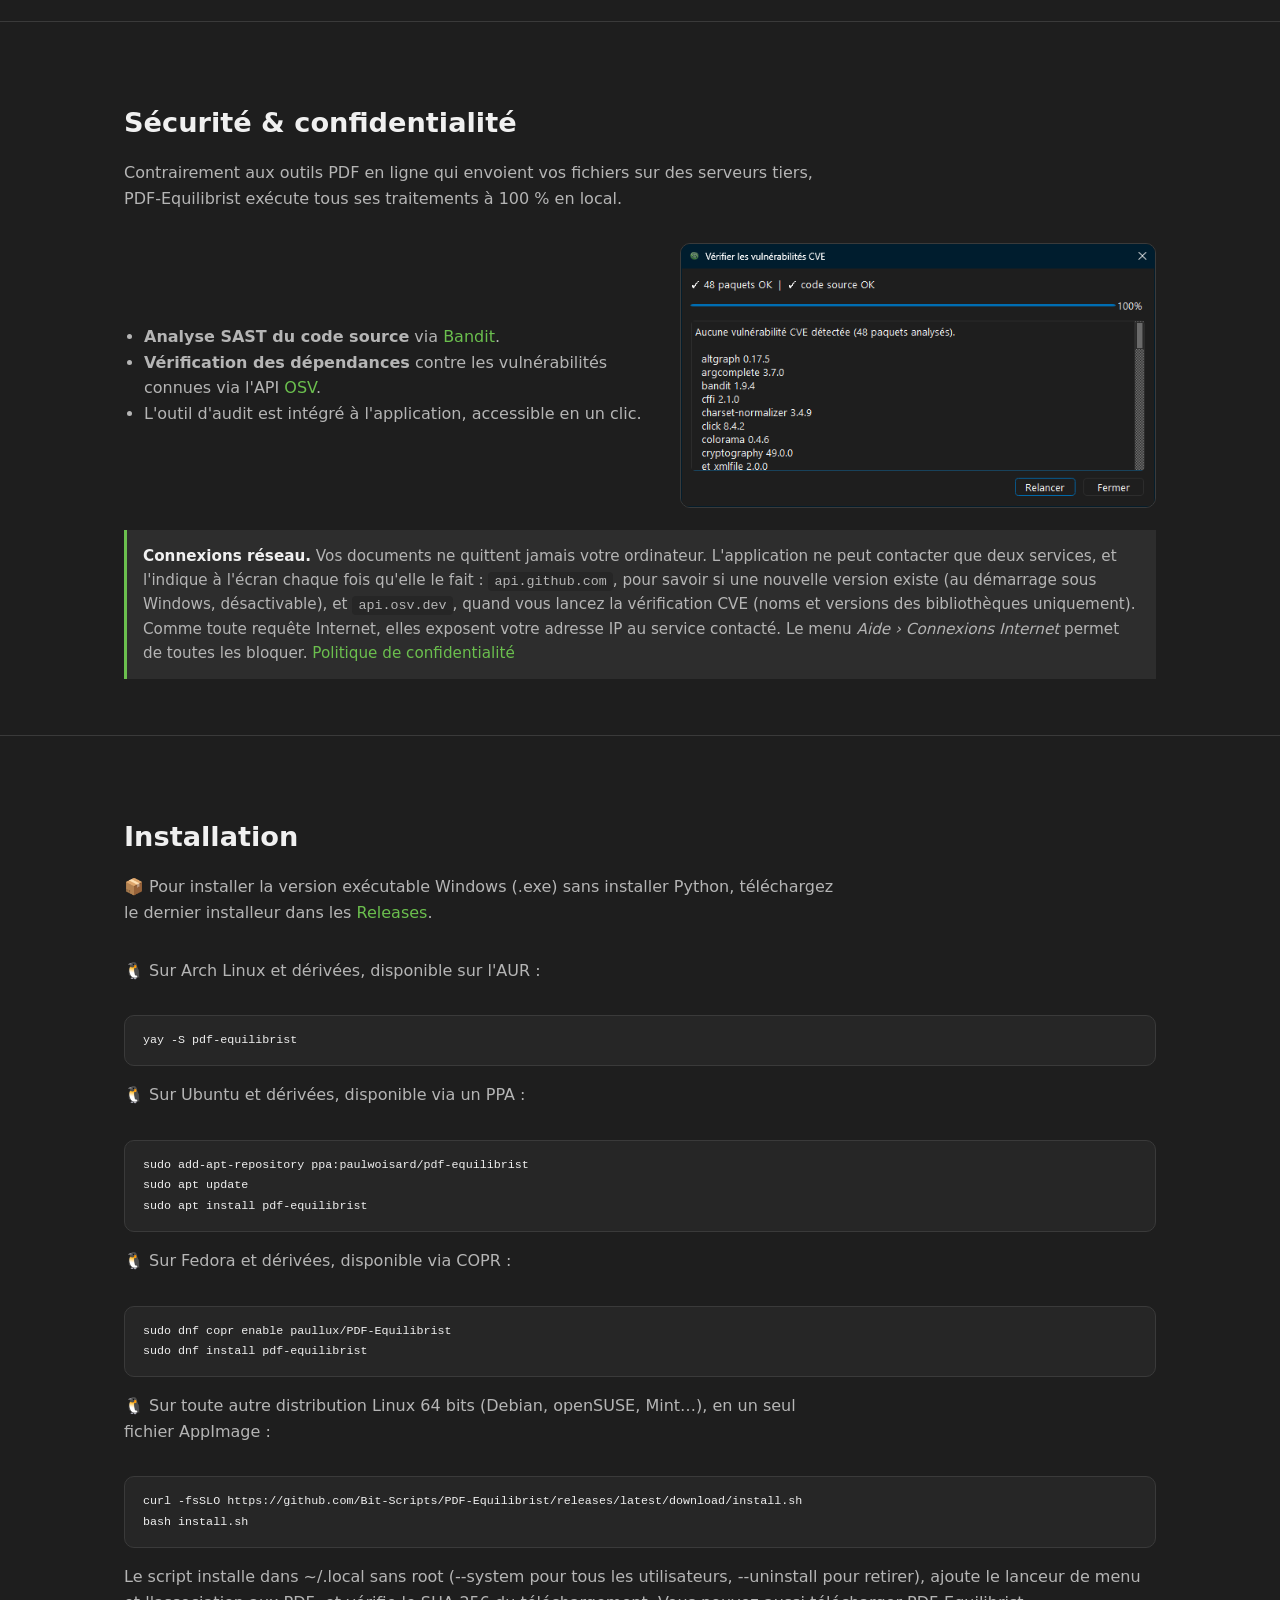
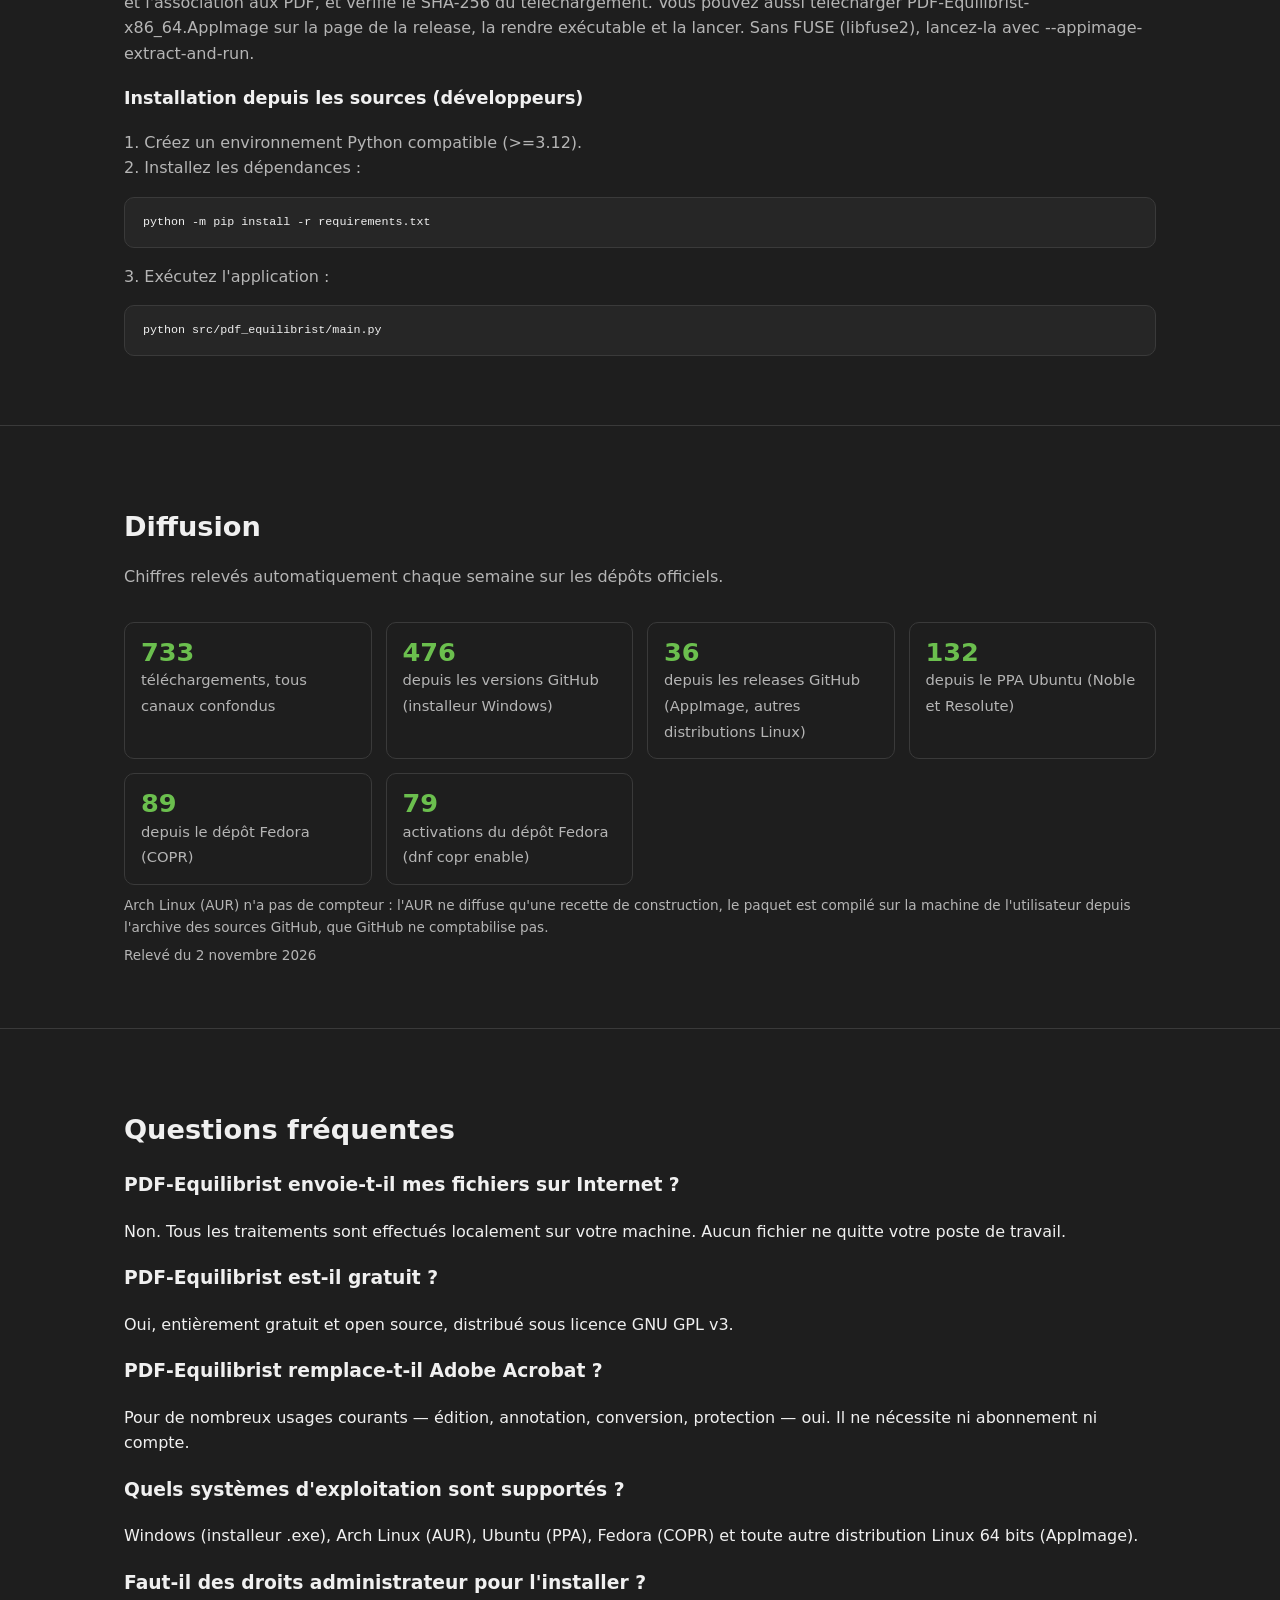
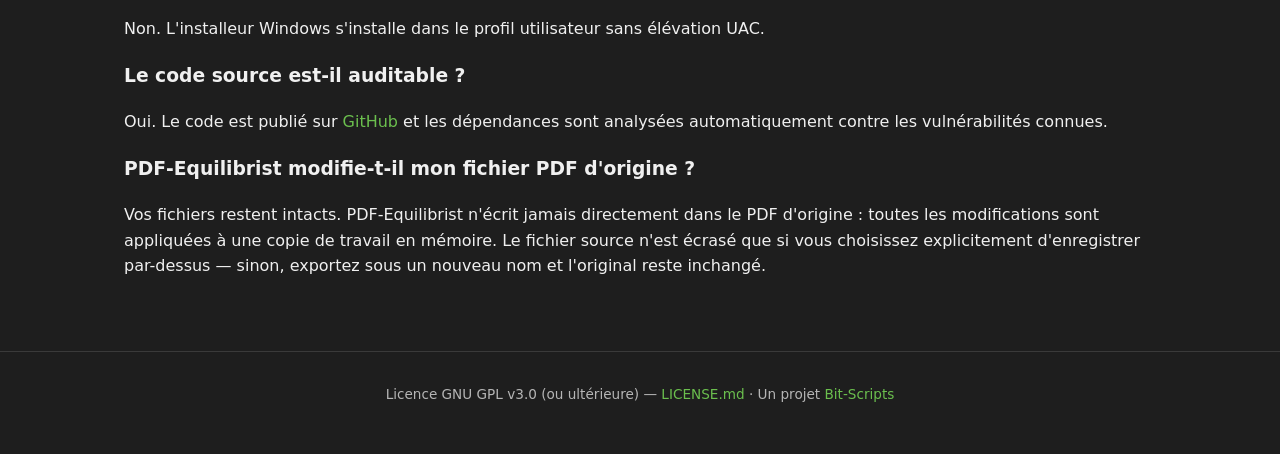
==== commit 2fac452f: "site: ajoute la vérification en ligne des failles CVE (API OSV) au message réseau Co-Authored-By: Cl" ====
--- a/index.html
+++ b/index.html
@@ -136,7 +136,7 @@
 <div class="hero">
   <img class="logo" src="assets/logo/PDF-Equilibrist-logo.png" alt="PDF-Equilibrist logo — logiciel d'édition PDF gratuit">
   <h1>PDF-Equilibrist</h1>
-  <p class="tagline">Éditeur PDF de bureau, gratuit et open-source, construit en Python avec PyQt6 et PyMuPDF. Il travaille en local : vos documents ne quittent jamais votre ordinateur, sans cloud, sans télémétrie, sans compte. Une seule connexion automatique, la recherche de la dernière version sur GitHub, que vous pouvez désactiver à tout moment.</p>
+  <p class="tagline">Éditeur PDF de bureau, gratuit et open-source, construit en Python avec PyQt6 et PyMuPDF. Il travaille en local : vos documents ne quittent jamais votre ordinateur, sans cloud, sans télémétrie, sans compte. Seules deux connexions sortent du logiciel : la recherche de la dernière version sur GitHub (automatique, désactivable à tout moment) et, quand vous la lancez, la vérification en ligne des failles CVE via l'API OSV (noms et versions des bibliothèques uniquement).</p>
   <p class="tagline">PDF‑Equilibrist est disponible pour Windows, Arch Linux (AUR), Ubuntu (PPA), Fedora (COPR) et toute autre distribution Linux (AppImage).</p>
   <p class="app-notice" hidden></p>
 
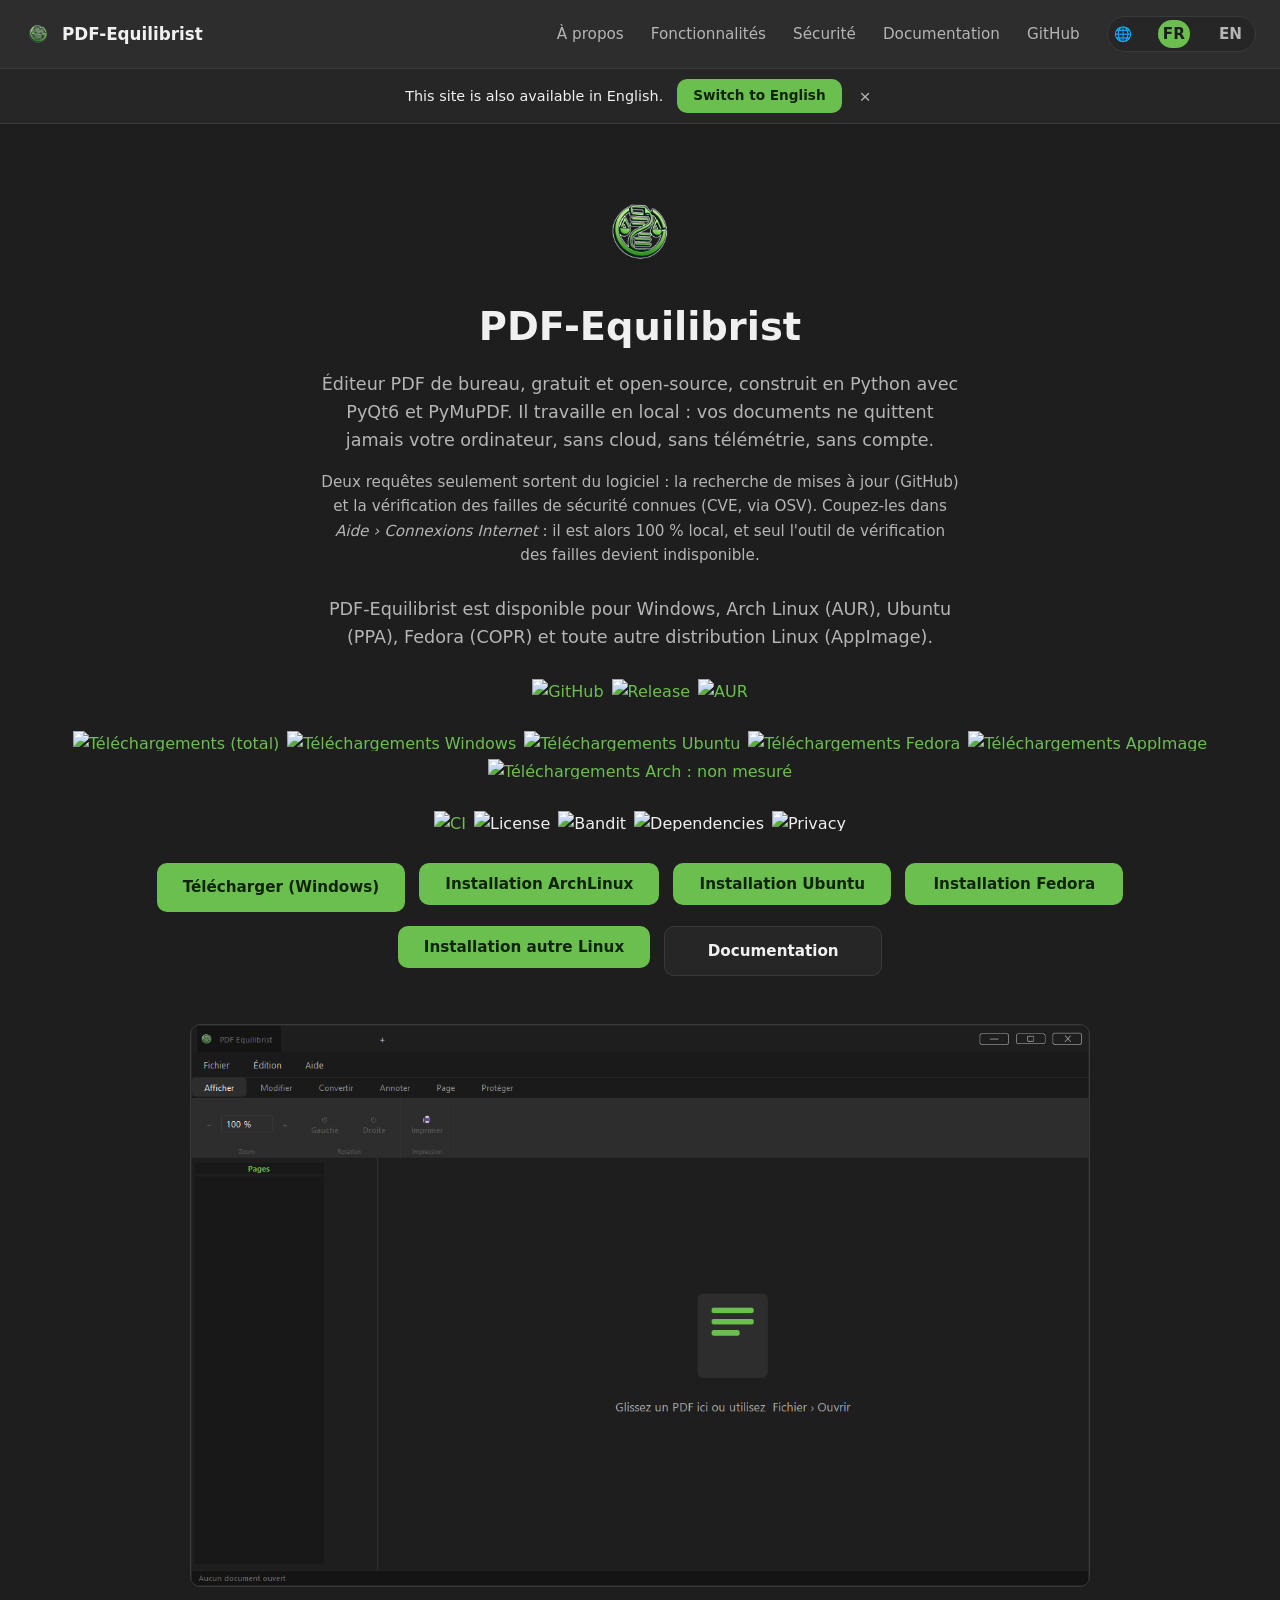
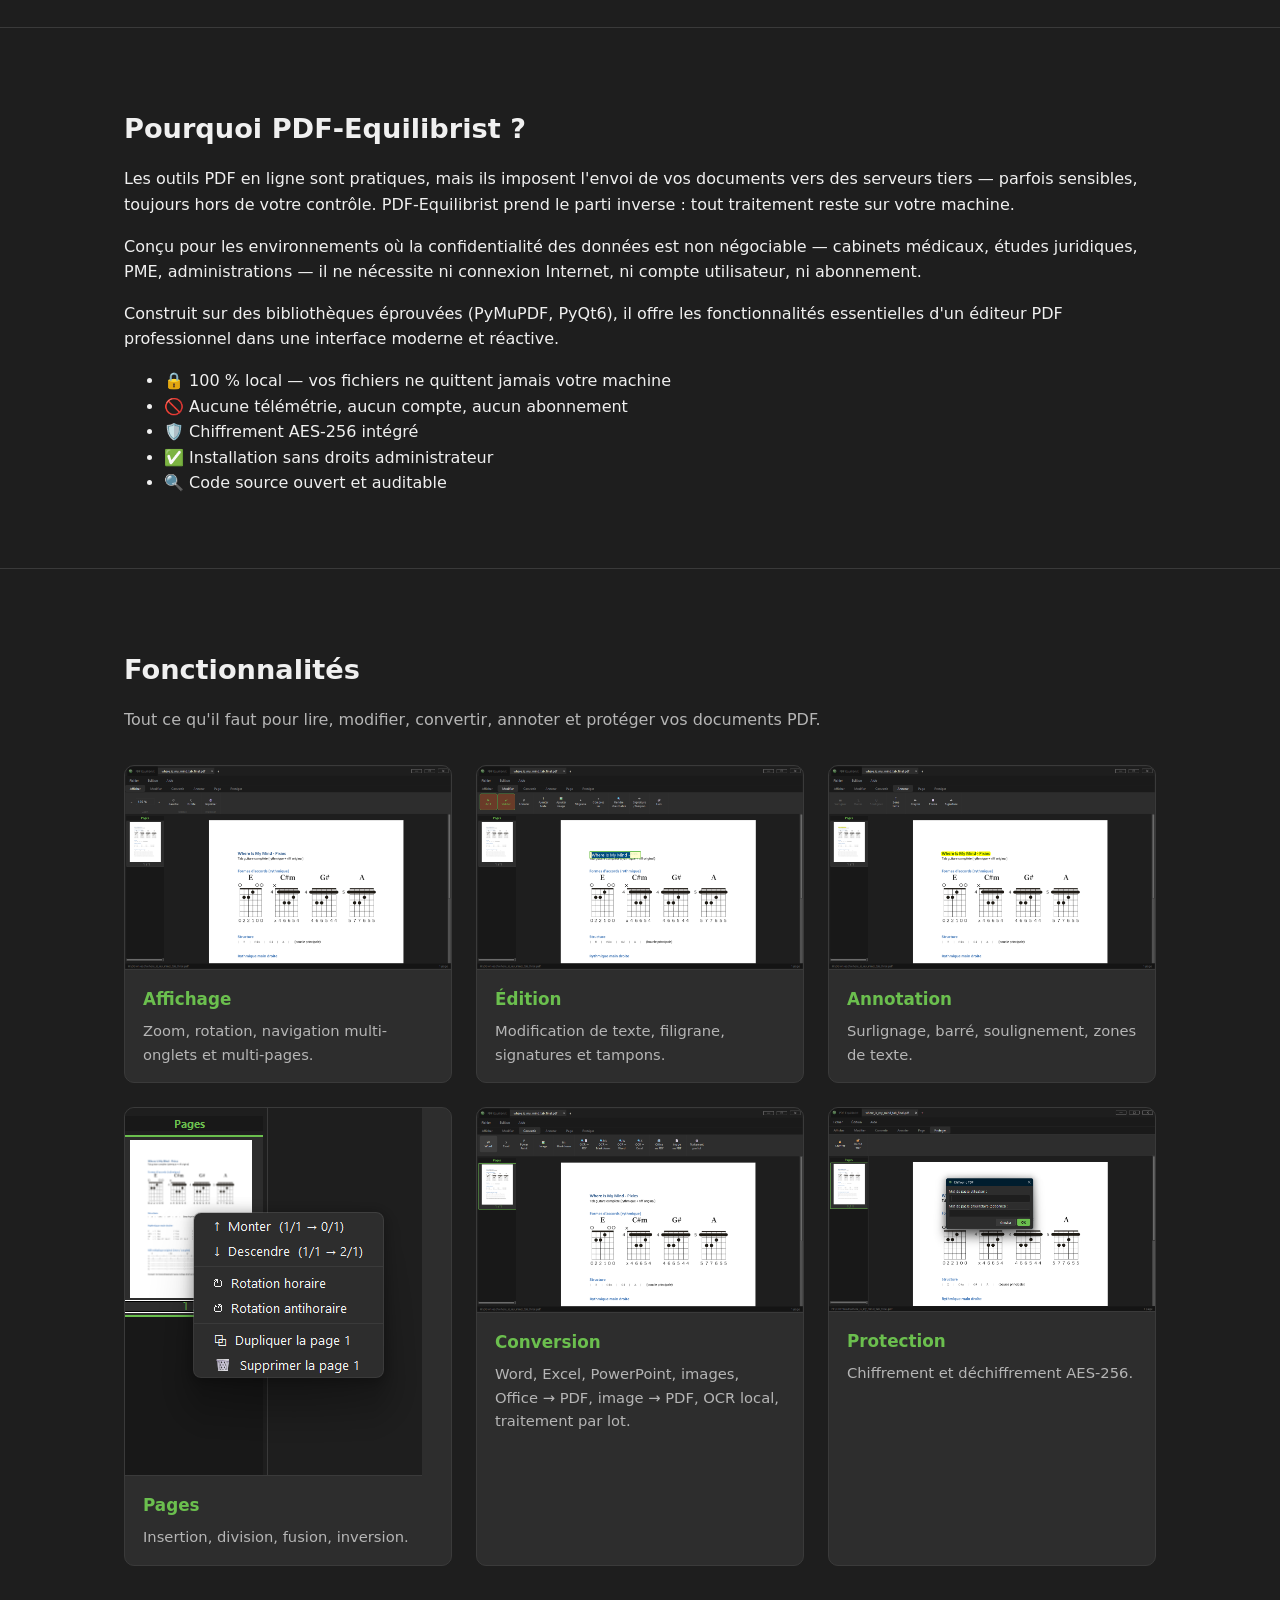
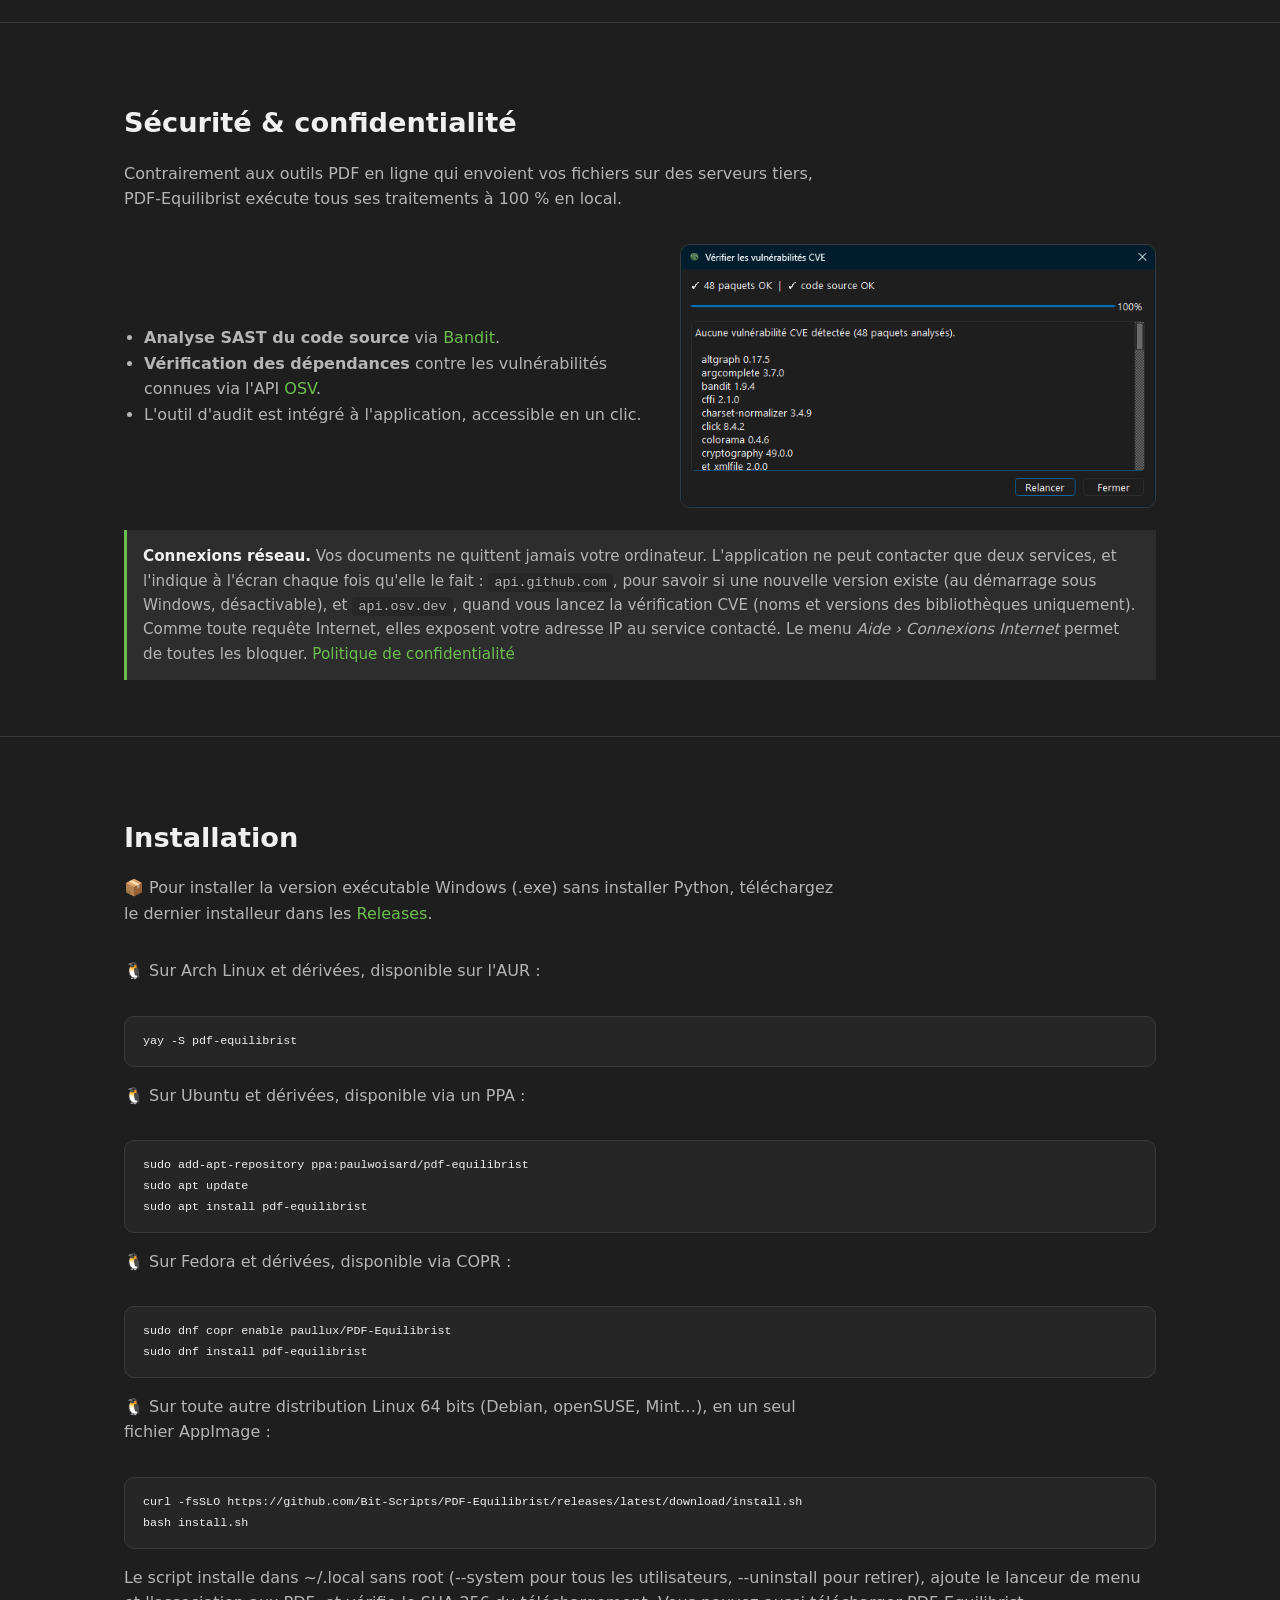
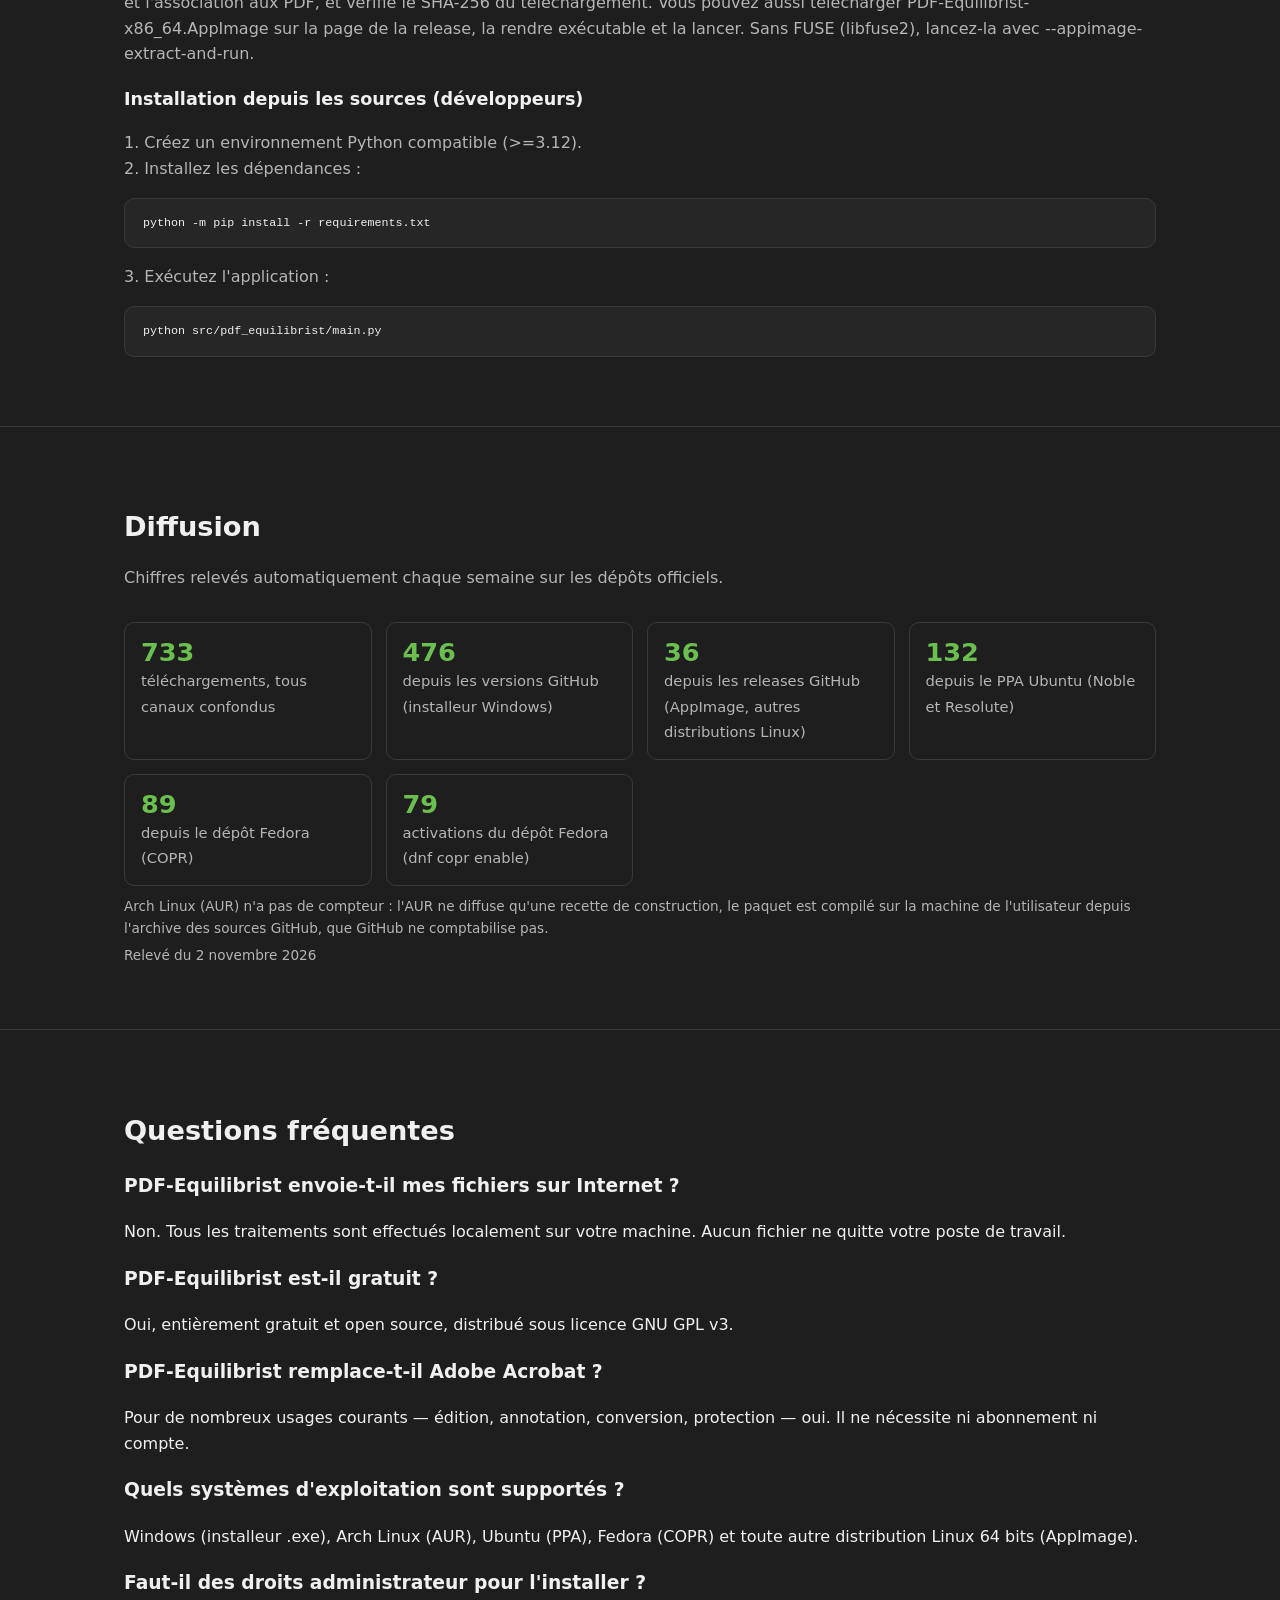
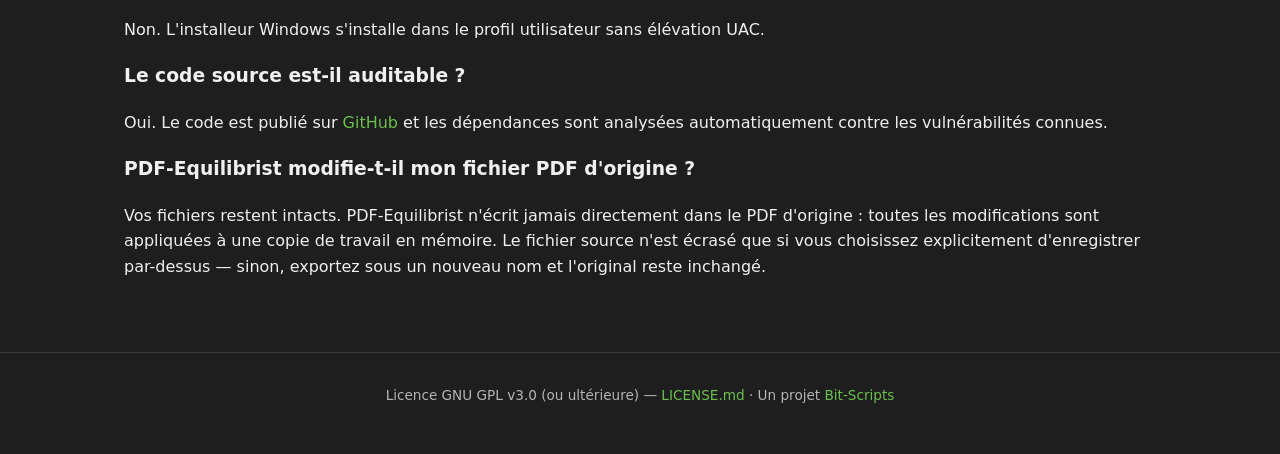
==== commit 66f81cb3: "site: message réseau simplifié (phrase confidentialité + une ligne sur les deux requêtes coupables) " ====
--- a/index.html
+++ b/index.html
@@ -17,7 +17,7 @@
 <meta property="og:type" content="website">
 <meta property="og:url" content="https://pdf-equilibrist.org/">
 <meta property="og:title" content="PDF-Equilibrist — Éditeur PDF open-source, 100% local">
-<meta property="og:description" content="Éditeur PDF de bureau, gratuit et open-source, construit en Python avec PyQt6 et PyMuPDF. Fonctionne en local : pas de cloud, pas de télémétrie, vérification de mise à jour désactivable.">
+<meta property="og:description" content="Éditeur PDF de bureau, gratuit et open-source, construit en Python avec PyQt6 et PyMuPDF. Fonctionne en local : pas de cloud, pas de télémétrie, pas de compte.">
 <meta property="og:image" content="https://pdf-equilibrist.org/assets/images/PDF-Equilibrist.png">
 <meta property="og:image:alt" content="Logo PDF-Equilibrist — éditeur PDF open-source local">
 <meta property="og:image:width" content="1200">
@@ -136,7 +136,8 @@
 <div class="hero">
   <img class="logo" src="assets/logo/PDF-Equilibrist-logo.png" alt="PDF-Equilibrist logo — logiciel d'édition PDF gratuit">
   <h1>PDF-Equilibrist</h1>
-  <p class="tagline">Éditeur PDF de bureau, gratuit et open-source, construit en Python avec PyQt6 et PyMuPDF. Il travaille en local : vos documents ne quittent jamais votre ordinateur, sans cloud, sans télémétrie, sans compte. Seules deux connexions sortent du logiciel : la recherche de la dernière version sur GitHub (automatique, désactivable à tout moment) et, quand vous la lancez, la vérification en ligne des failles CVE via l'API OSV (noms et versions des bibliothèques uniquement).</p>
+  <p class="tagline">Éditeur PDF de bureau, gratuit et open-source, construit en Python avec PyQt6 et PyMuPDF. Il travaille en local : vos documents ne quittent jamais votre ordinateur, sans cloud, sans télémétrie, sans compte.</p>
+  <p class="tagline note">Deux requêtes seulement sortent du logiciel : la recherche de mises à jour (GitHub) et la vérification des failles de sécurité connues (CVE, via OSV). Coupez-les dans <em>Aide › Connexions Internet</em> : il est alors 100 % local, et seul l'outil de vérification des failles devient indisponible.</p>
   <p class="tagline">PDF‑Equilibrist est disponible pour Windows, Arch Linux (AUR), Ubuntu (PPA), Fedora (COPR) et toute autre distribution Linux (AppImage).</p>
   <p class="app-notice" hidden></p>
 
--- a/style.css
+++ b/style.css
@@ -150,6 +150,7 @@
 .hero img.logo { width: 88px; height: 88px; margin: 0 auto 20px; }
 .hero h1 { font-size: 2.4rem; margin: 0 0 12px; }
 .hero p.tagline { color: var(--text-dim); max-width: 640px; margin: 0 auto 28px; font-size: 1.1rem; }
+.hero p.tagline.note { font-size: .95rem; margin-top: -12px; }
 
 .app-notice {
   display: inline-block;
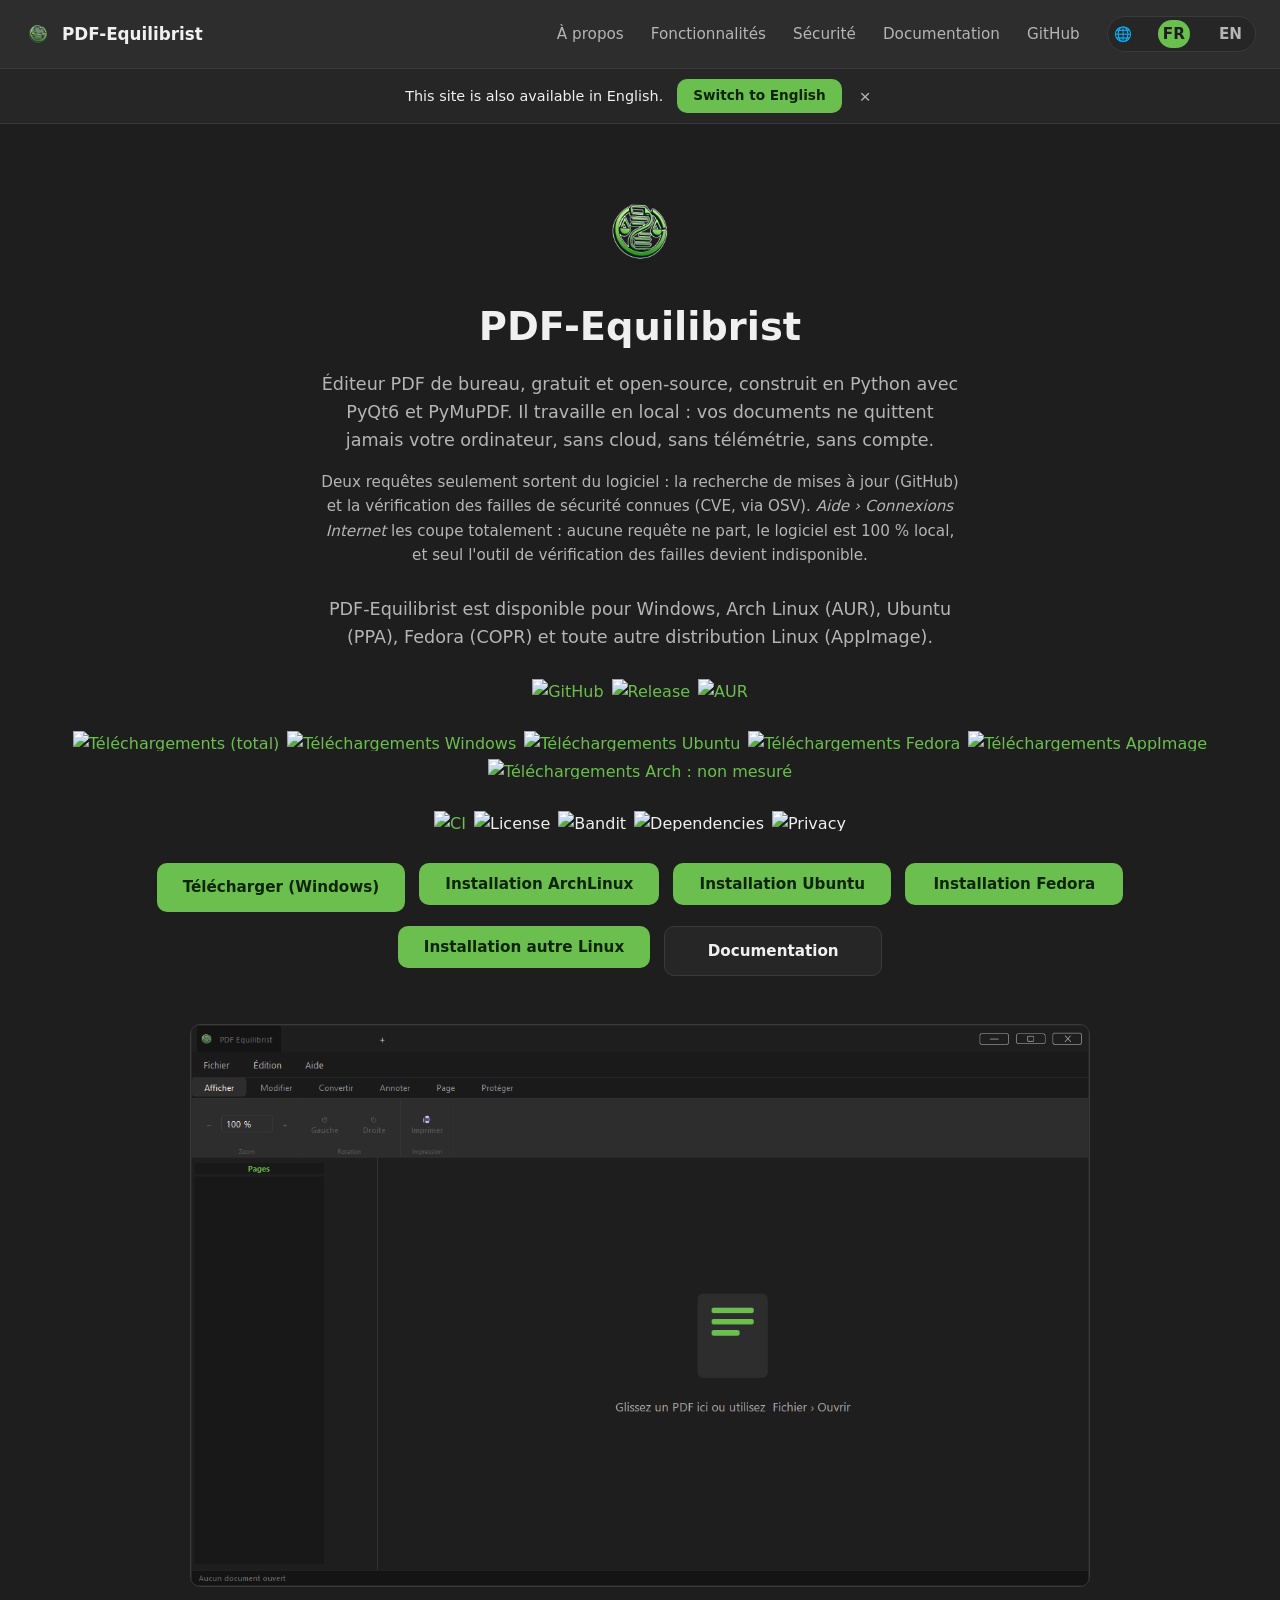
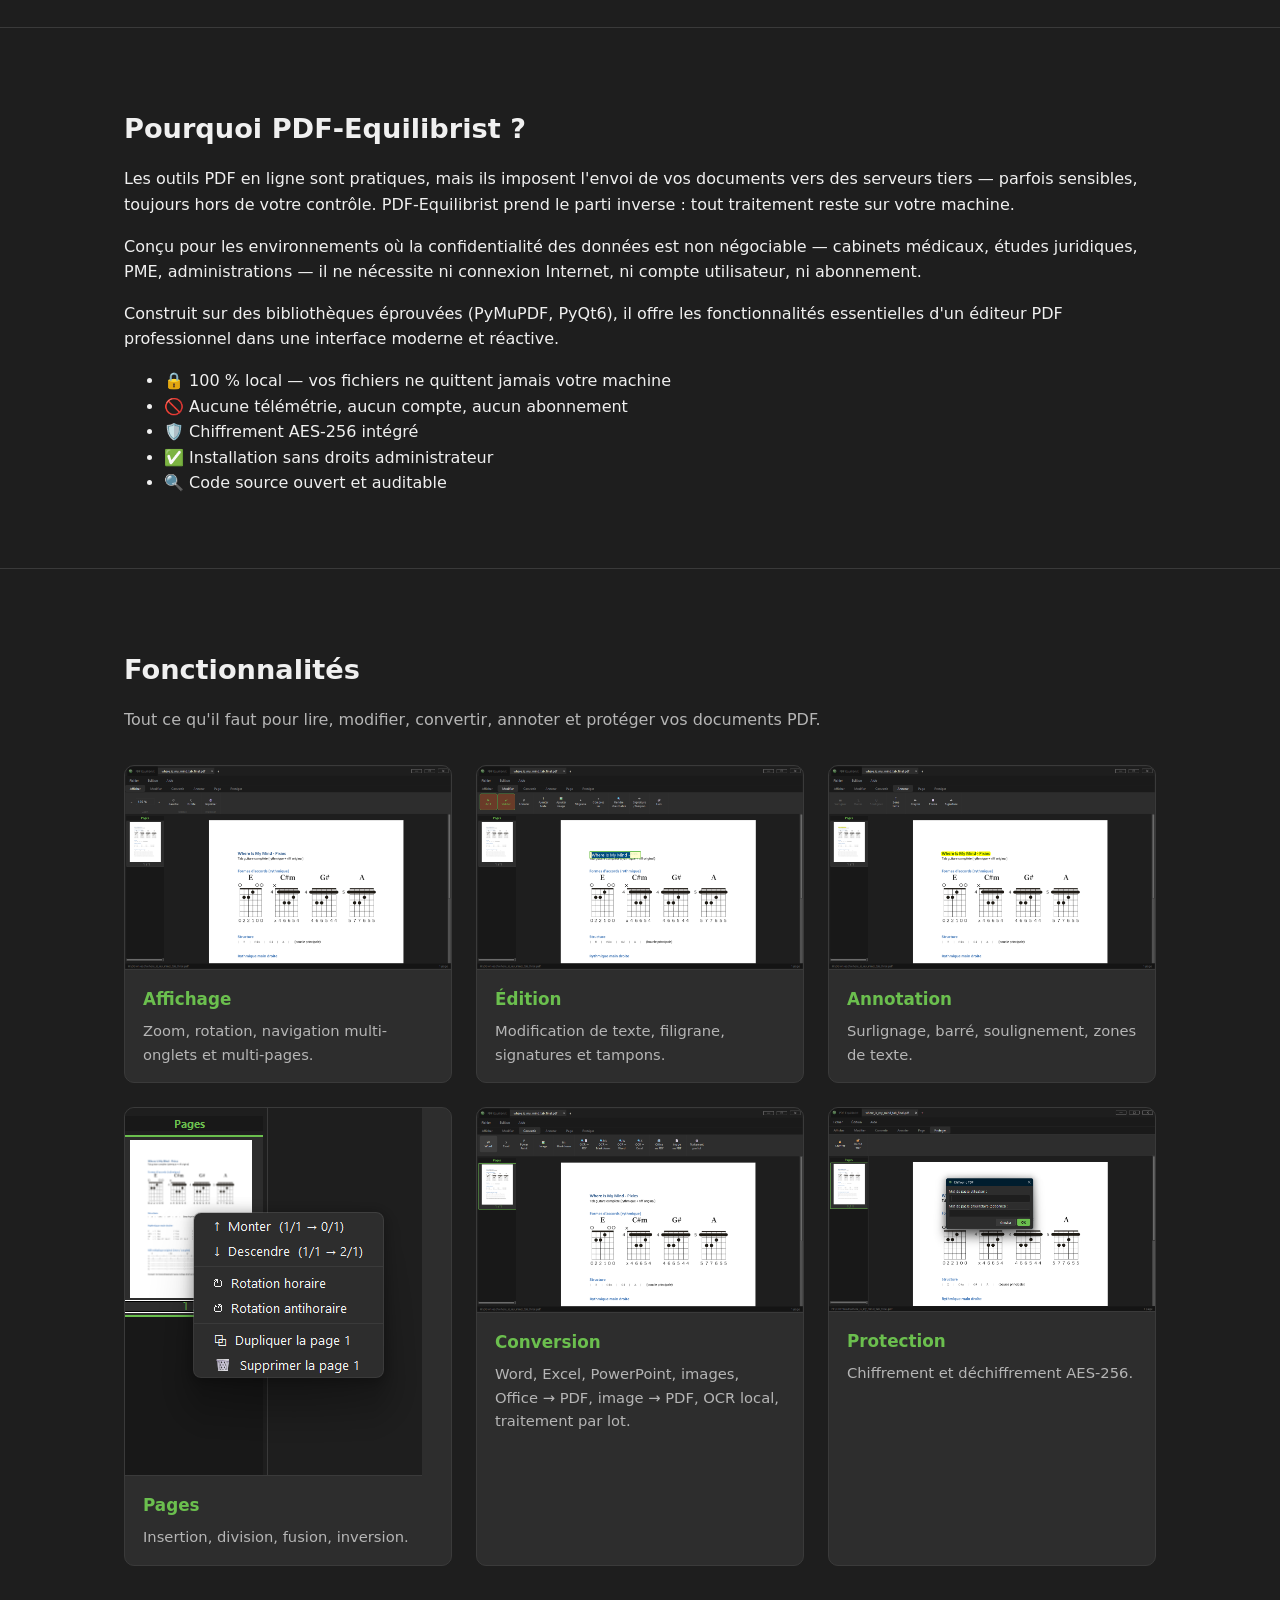
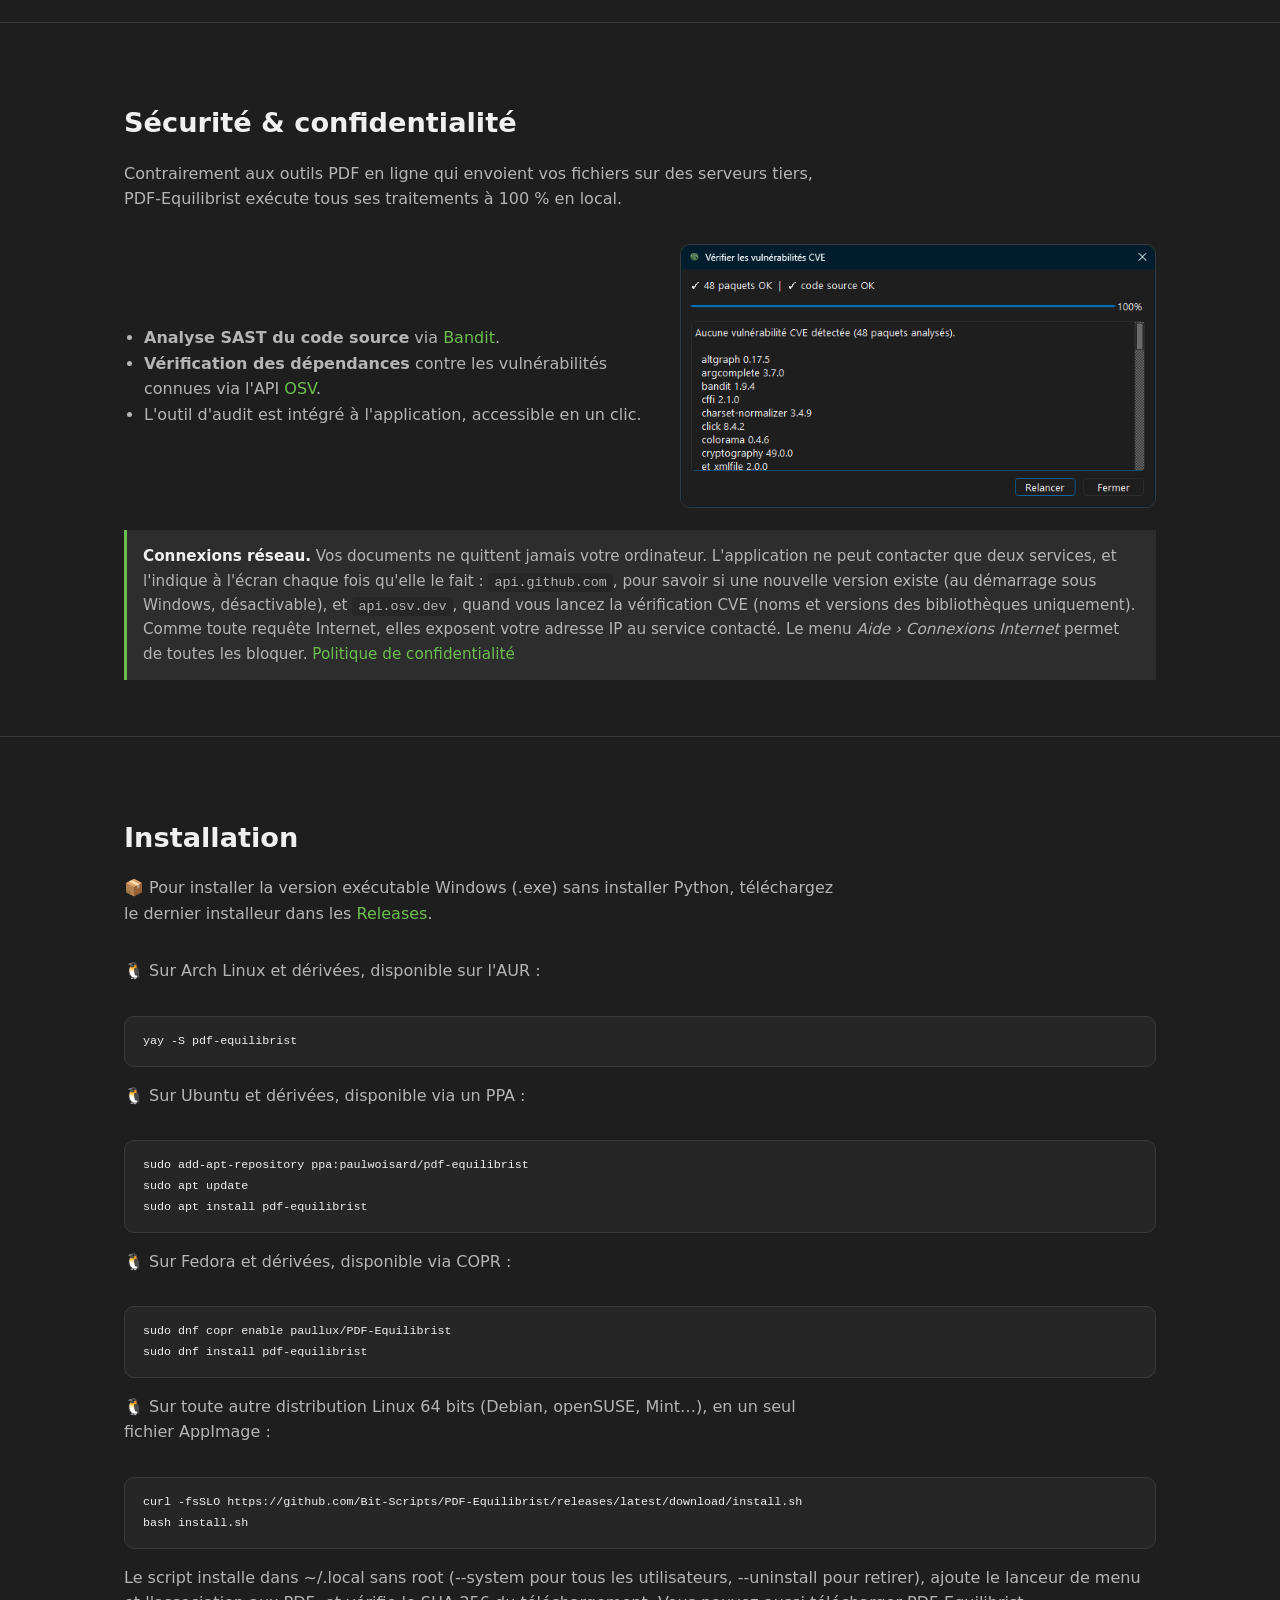
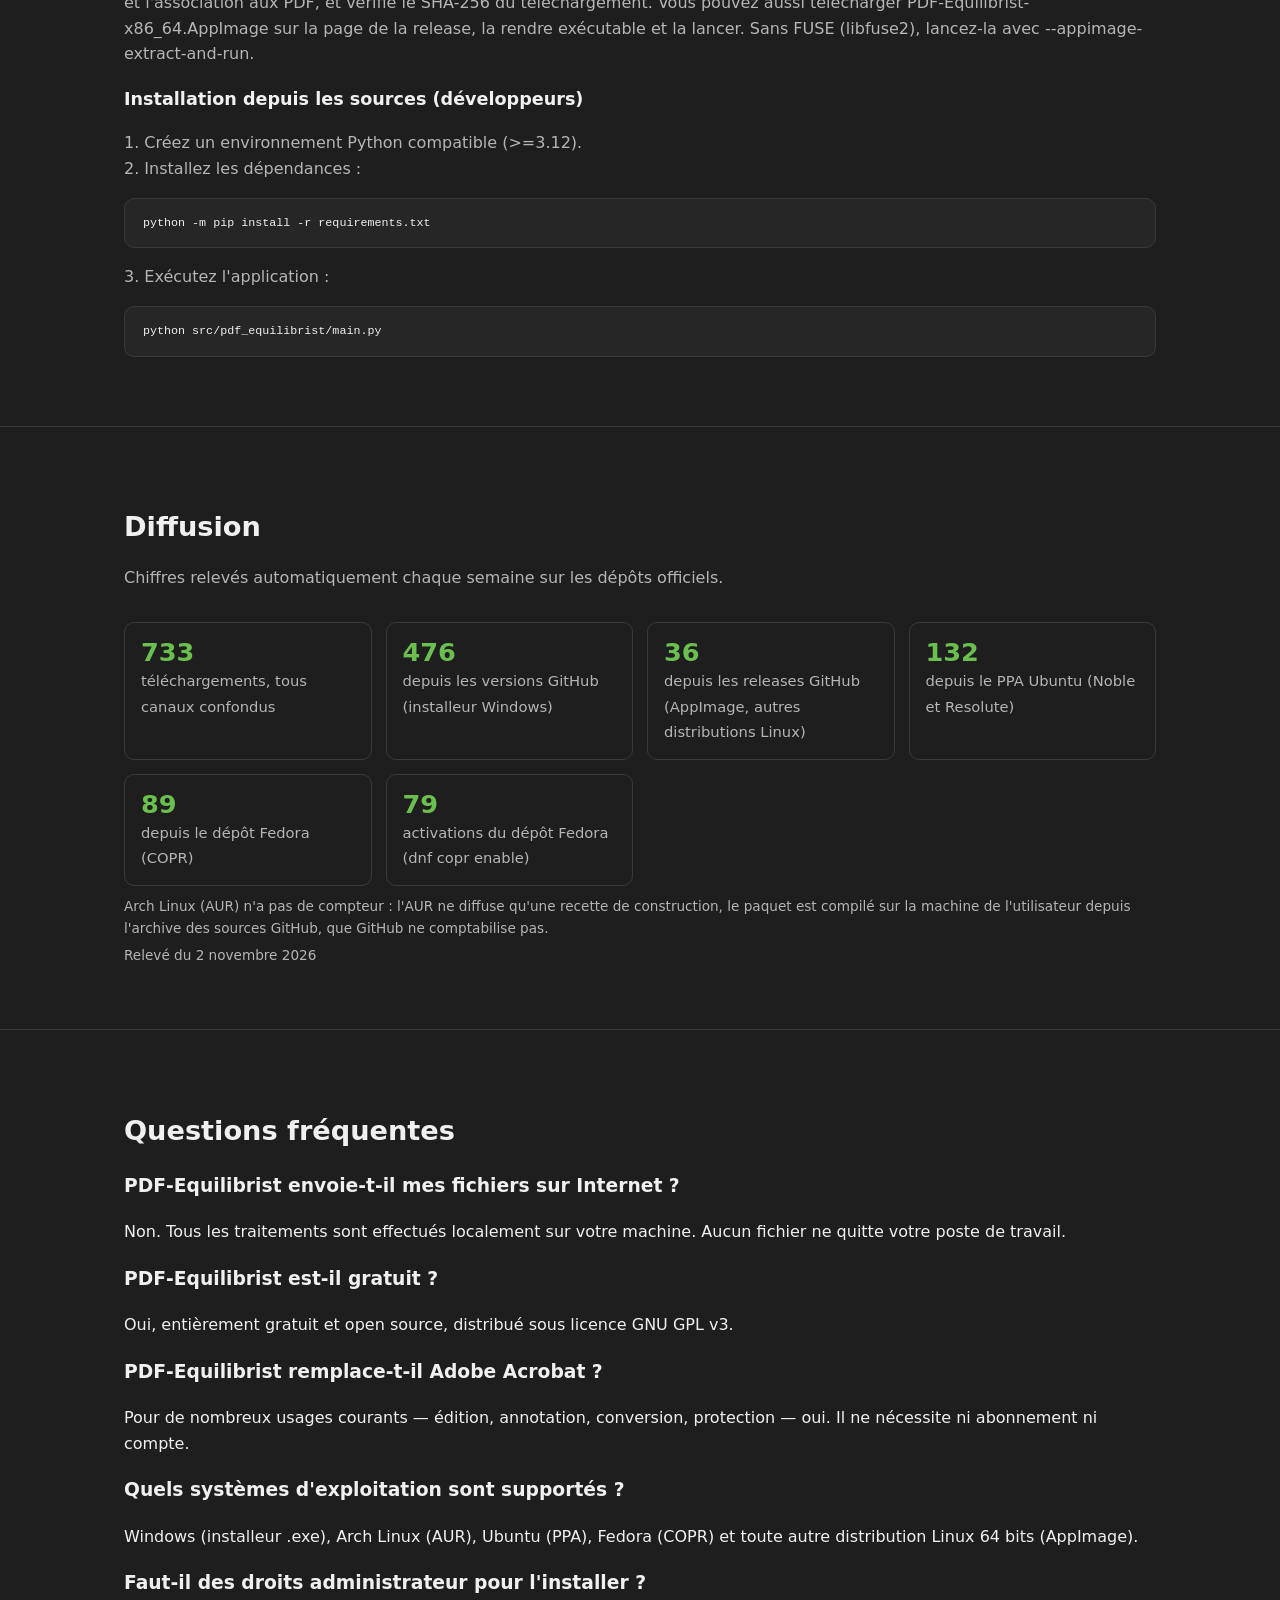
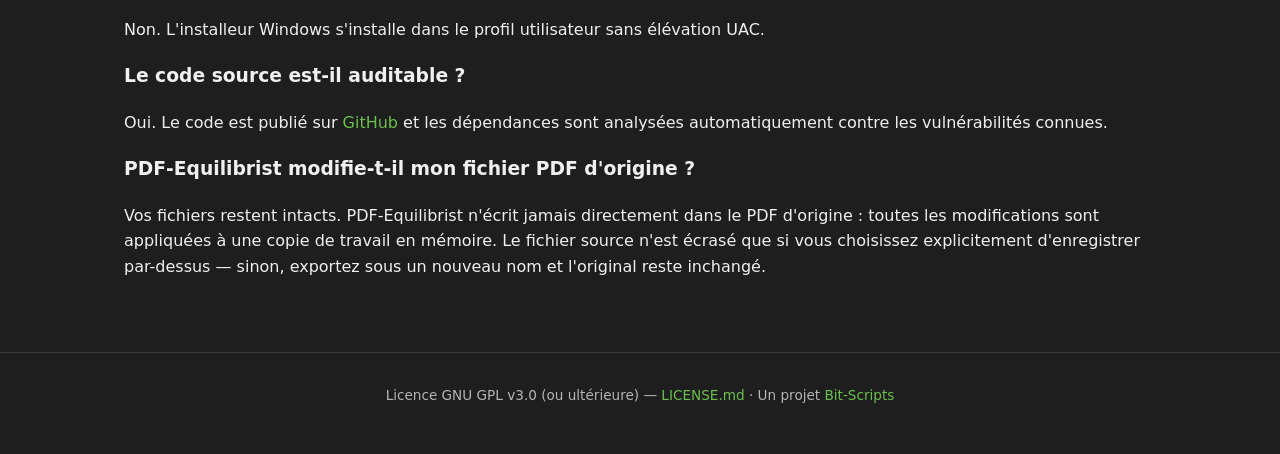
==== commit b54114e9: "site: la coupure Internet est totale Co-Authored-By: Claude Sonnet 5.5 <noreply@anthropic.com> Claud" ====
--- a/index.html
+++ b/index.html
@@ -137,7 +137,7 @@
   <img class="logo" src="assets/logo/PDF-Equilibrist-logo.png" alt="PDF-Equilibrist logo — logiciel d'édition PDF gratuit">
   <h1>PDF-Equilibrist</h1>
   <p class="tagline">Éditeur PDF de bureau, gratuit et open-source, construit en Python avec PyQt6 et PyMuPDF. Il travaille en local : vos documents ne quittent jamais votre ordinateur, sans cloud, sans télémétrie, sans compte.</p>
-  <p class="tagline note">Deux requêtes seulement sortent du logiciel : la recherche de mises à jour (GitHub) et la vérification des failles de sécurité connues (CVE, via OSV). Coupez-les dans <em>Aide › Connexions Internet</em> : il est alors 100 % local, et seul l'outil de vérification des failles devient indisponible.</p>
+  <p class="tagline note">Deux requêtes seulement sortent du logiciel : la recherche de mises à jour (GitHub) et la vérification des failles de sécurité connues (CVE, via OSV). <em>Aide › Connexions Internet</em> les coupe totalement : aucune requête ne part, le logiciel est 100 % local, et seul l'outil de vérification des failles devient indisponible.</p>
   <p class="tagline">PDF‑Equilibrist est disponible pour Windows, Arch Linux (AUR), Ubuntu (PPA), Fedora (COPR) et toute autre distribution Linux (AppImage).</p>
   <p class="app-notice" hidden></p>
 
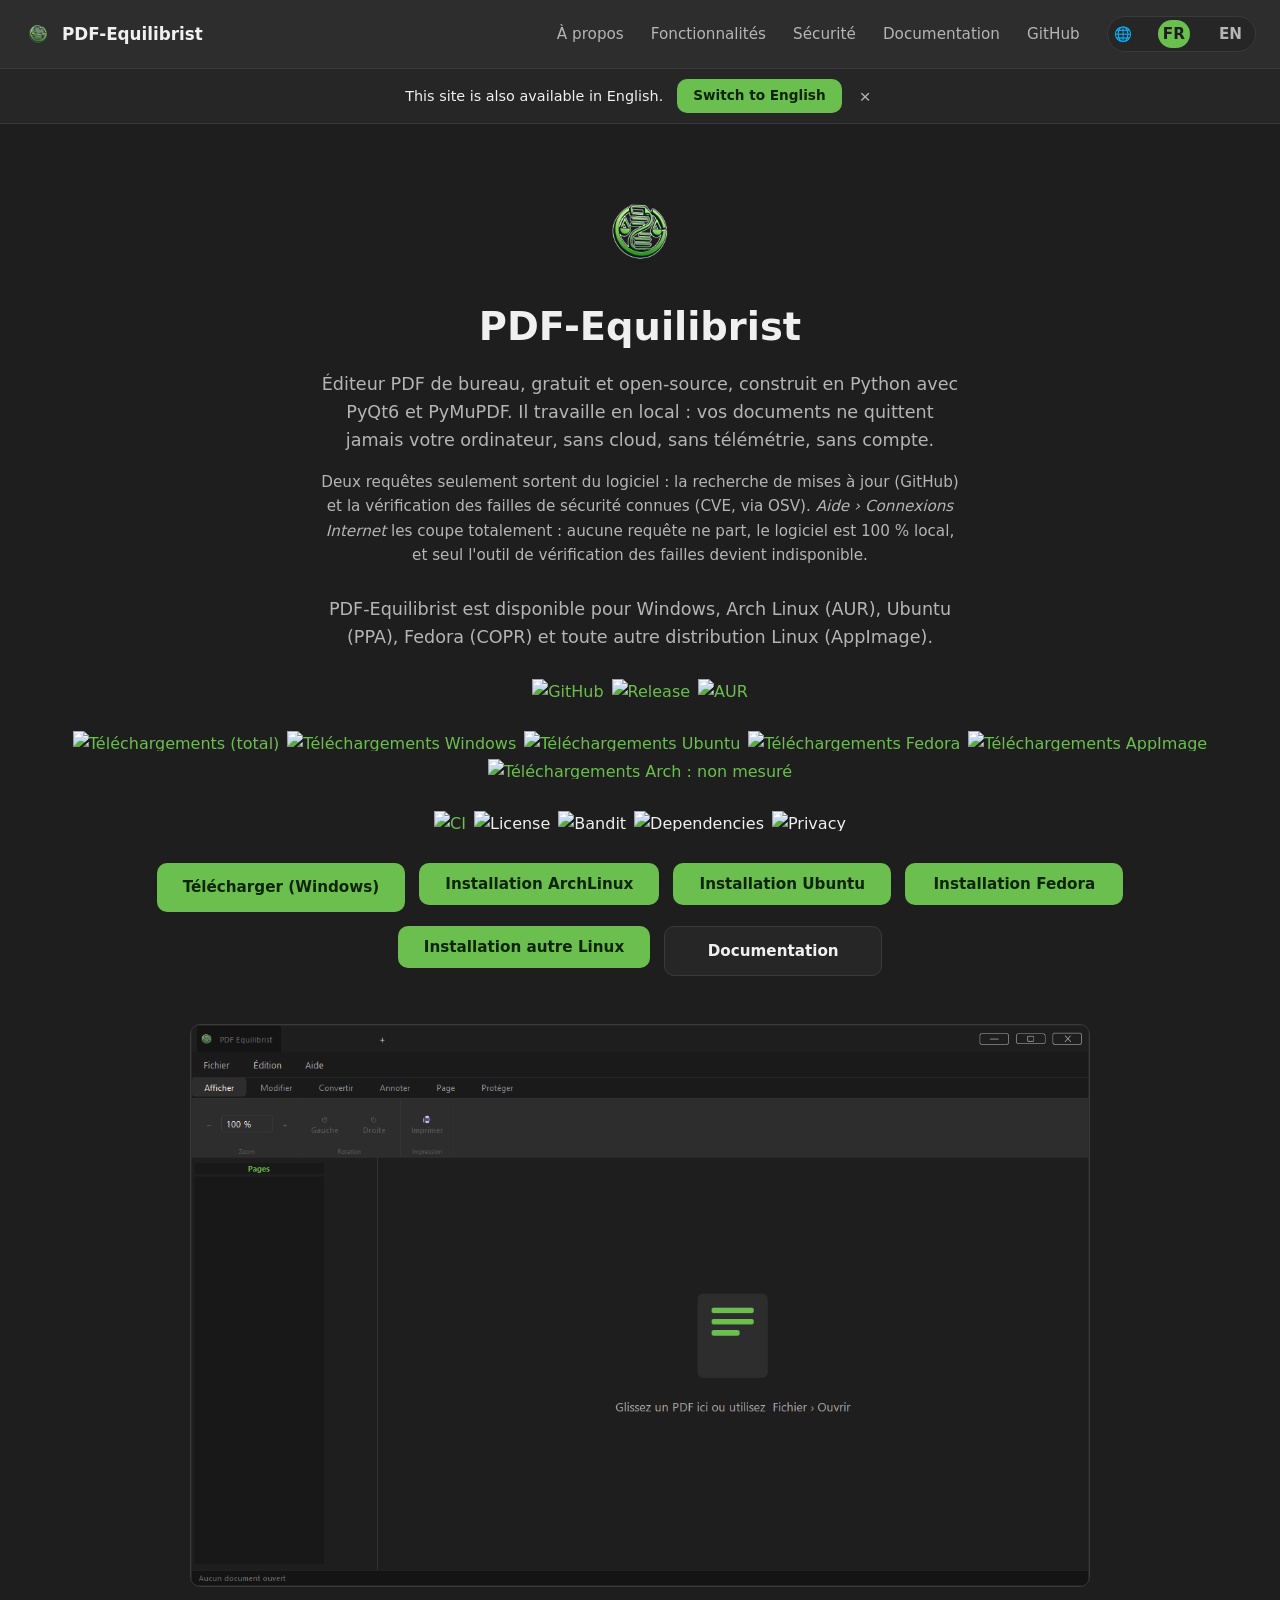
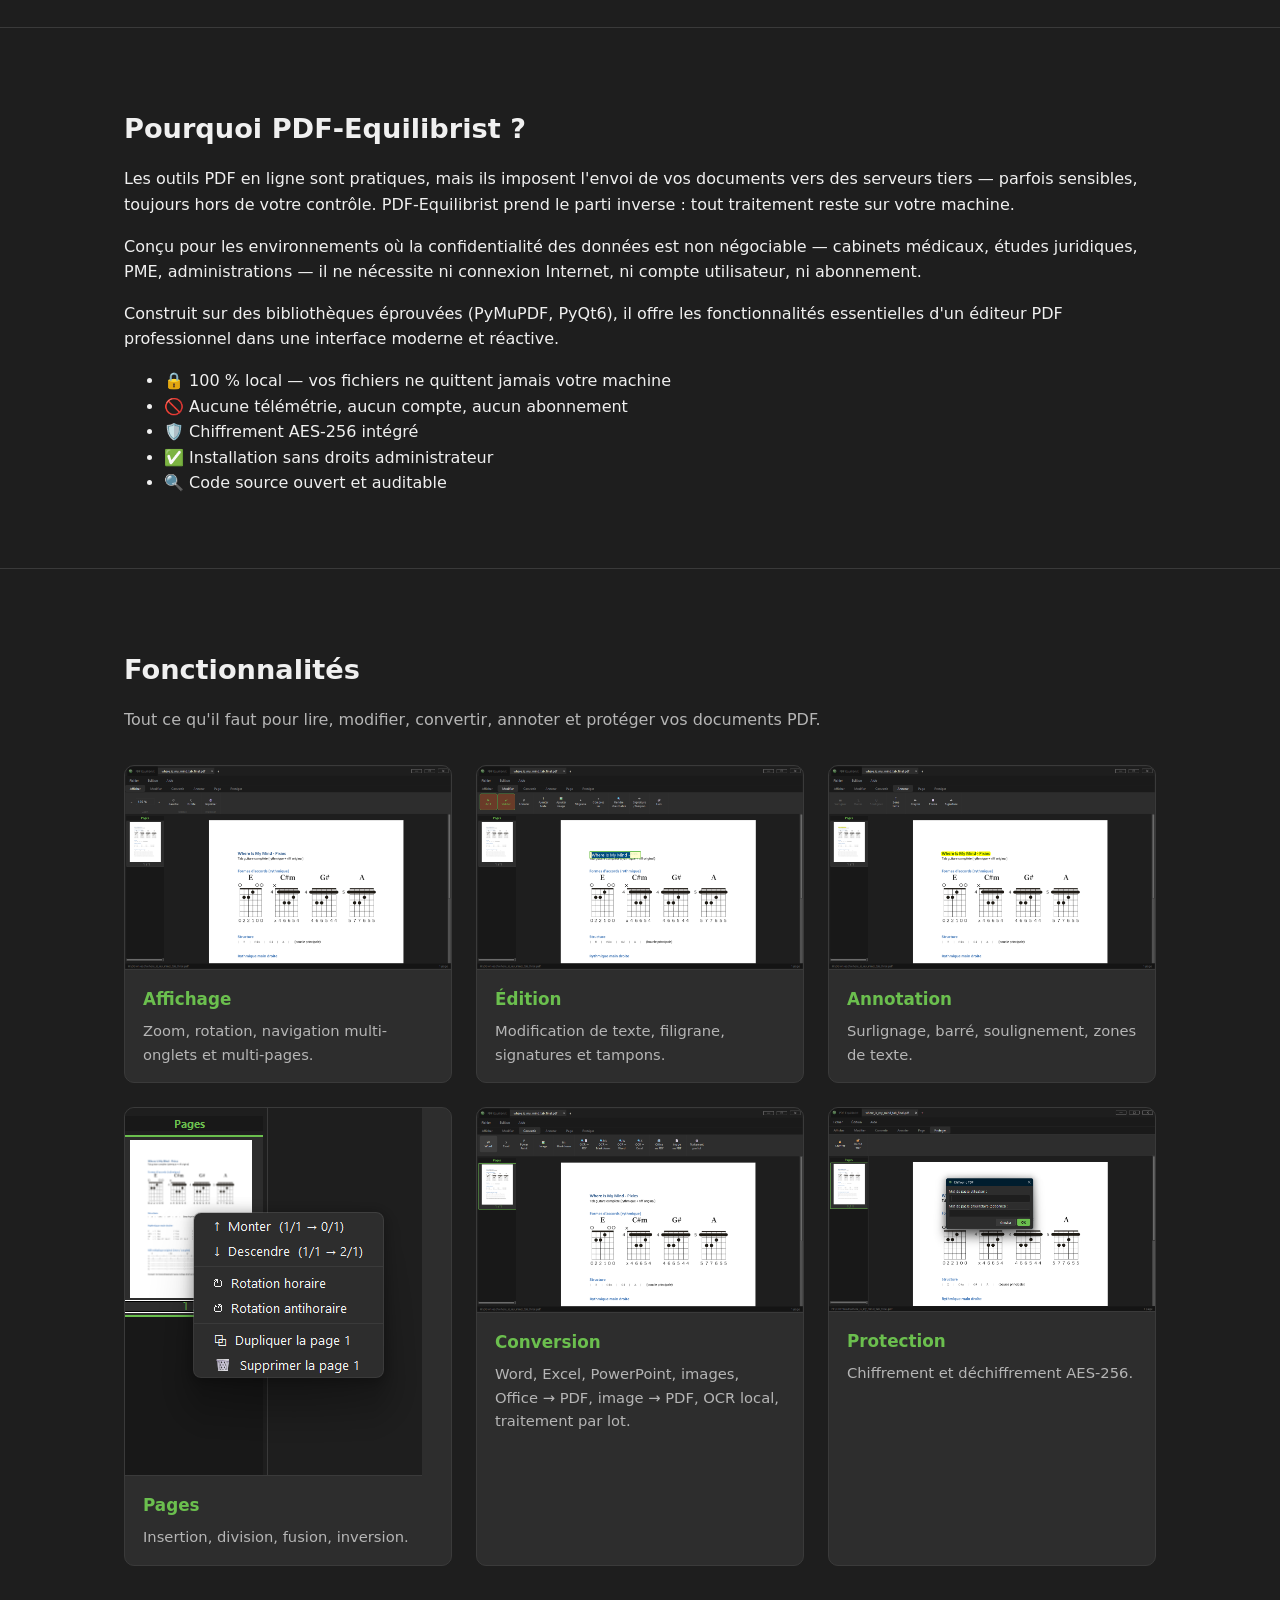
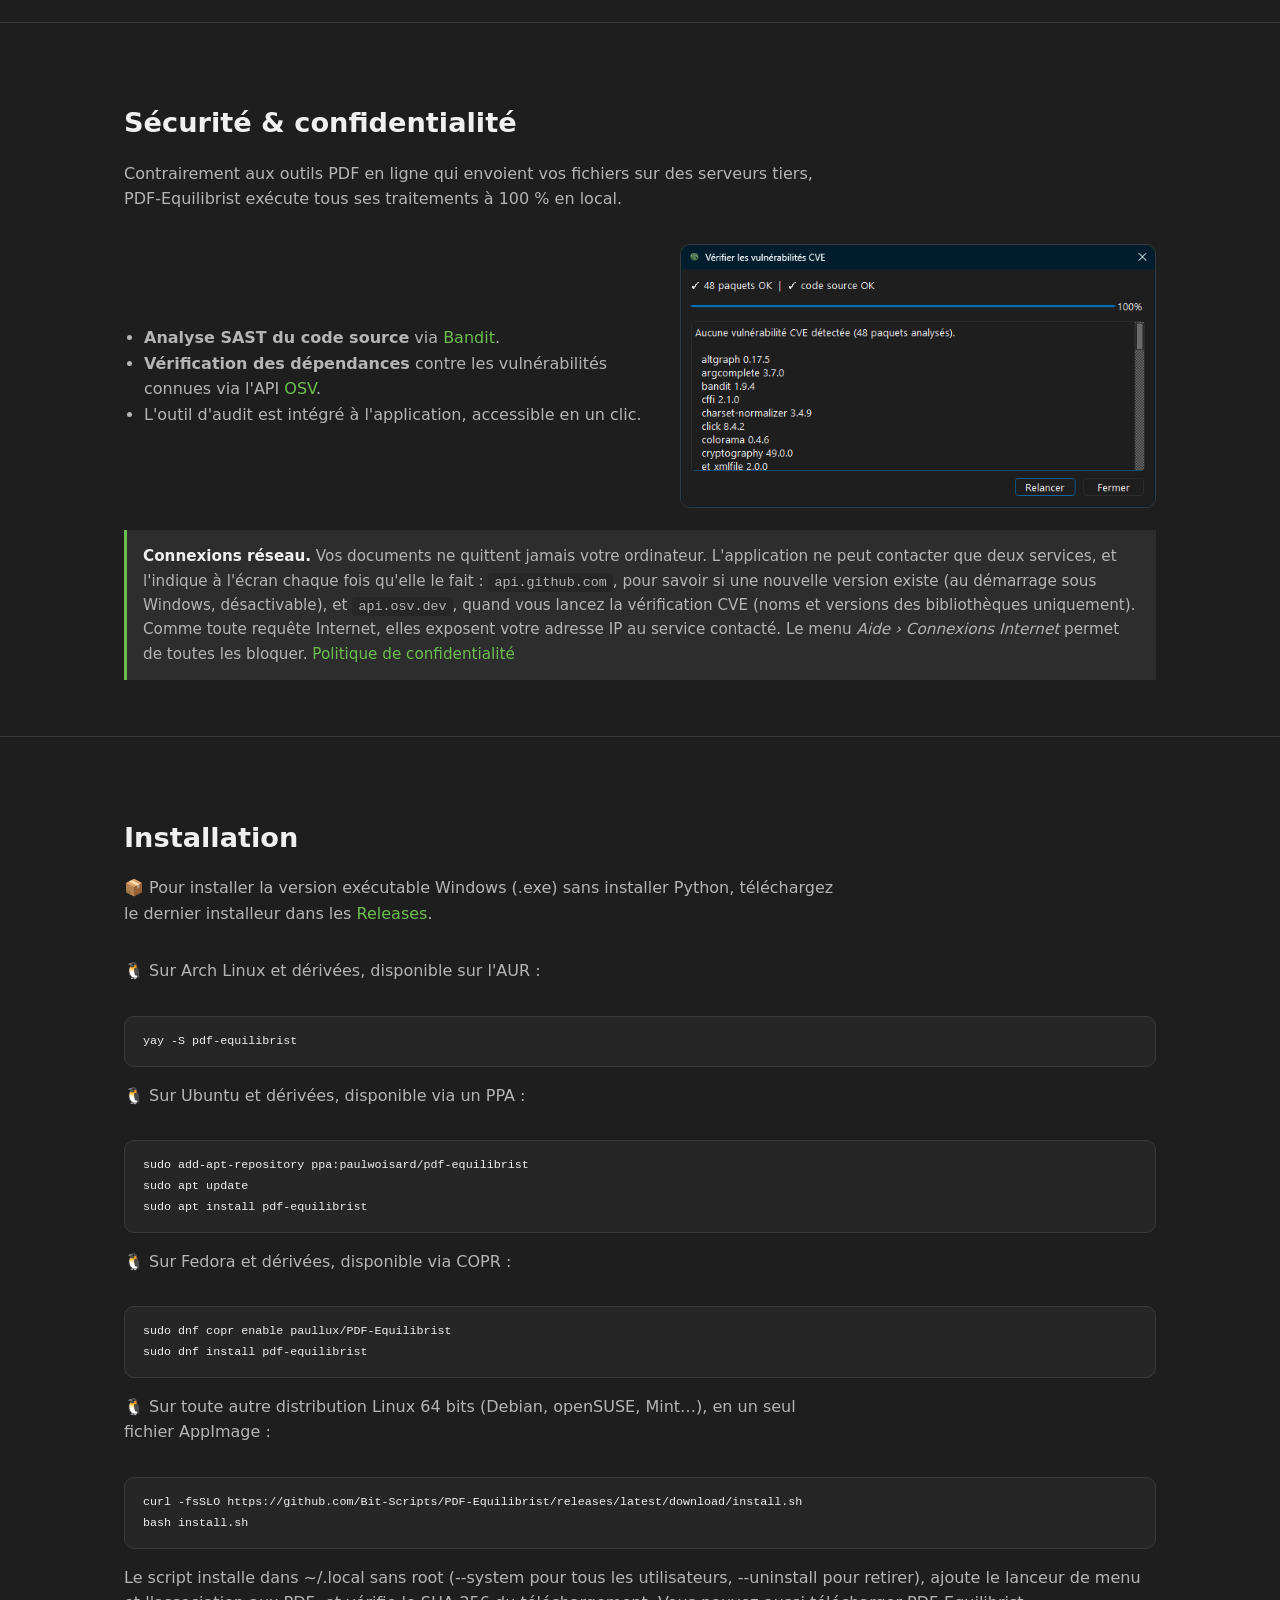
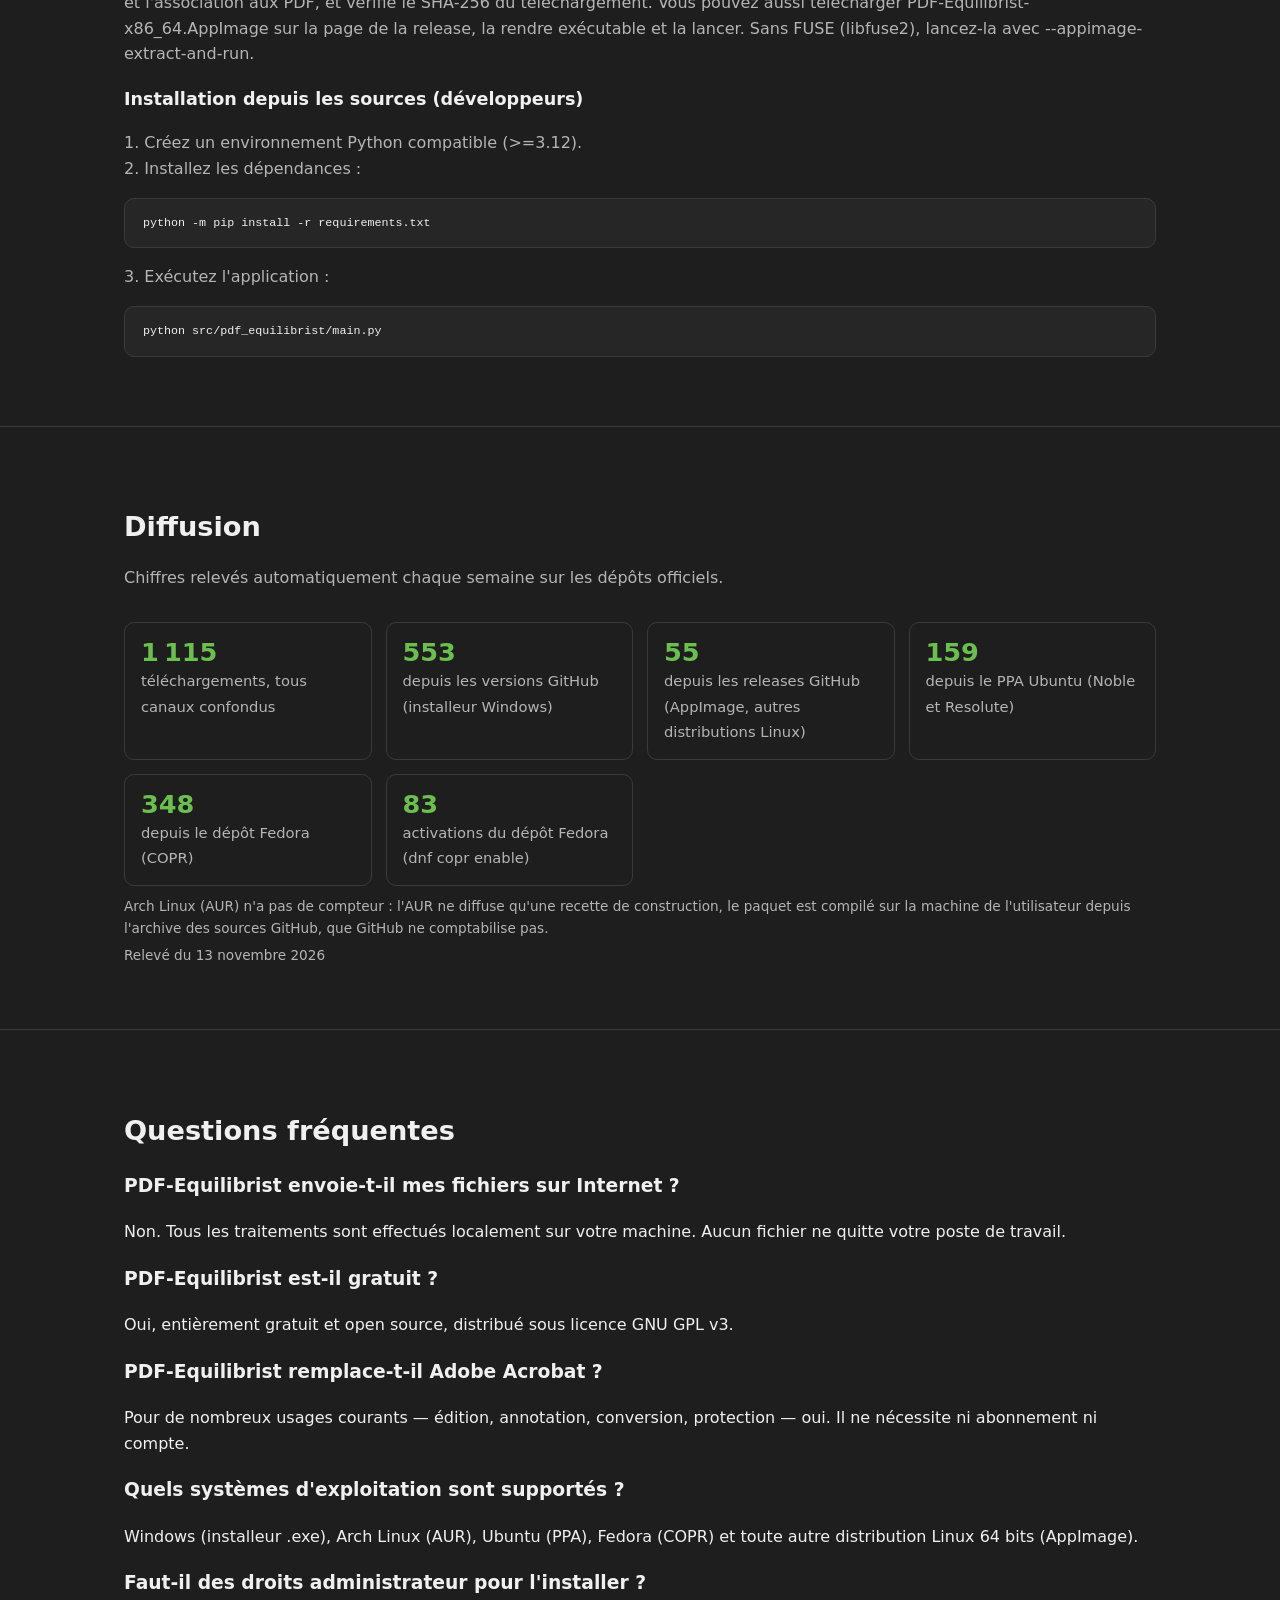
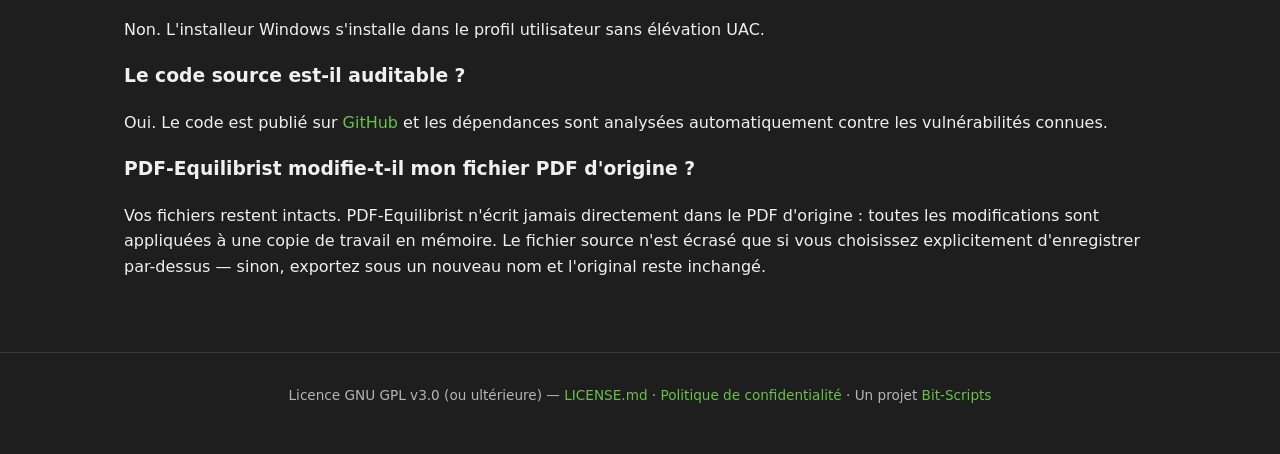
==== commit 29bfb592: "feat(site): add static privacy policy page" ====
--- a/index.html
+++ b/index.html
@@ -292,7 +292,7 @@
       </ul>
       <img src="assets/images/Outil-Analyse-Security.png" alt="Outil d'analyse de sécurité intégré à PDF-Equilibrist : audit Bandit et vérification des dépendances OSV">
     </div>
-    <p class="privacy-note" id="confidentialite"><strong>Connexions réseau.</strong> Vos documents ne quittent jamais votre ordinateur. L'application ne peut contacter que deux services, et l'indique à l'écran chaque fois qu'elle le fait : <code>api.github.com</code>, pour savoir si une nouvelle version existe (au démarrage sous Windows, désactivable), et <code>api.osv.dev</code>, quand vous lancez la vérification CVE (noms et versions des bibliothèques uniquement). Comme toute requête Internet, elles exposent votre adresse IP au service contacté. Le menu <em>Aide › Connexions Internet</em> permet de toutes les bloquer. <a href="https://github.com/Bit-Scripts/PDF-Equilibrist/blob/main/PRIVACY.md#politique-de-confidentialité">Politique de confidentialité</a></p>
+    <p class="privacy-note" id="confidentialite"><strong>Connexions réseau.</strong> Vos documents ne quittent jamais votre ordinateur. L'application ne peut contacter que deux services, et l'indique à l'écran chaque fois qu'elle le fait : <code>api.github.com</code>, pour savoir si une nouvelle version existe (au démarrage sous Windows, désactivable), et <code>api.osv.dev</code>, quand vous lancez la vérification CVE (noms et versions des bibliothèques uniquement). Comme toute requête Internet, elles exposent votre adresse IP au service contacté. Le menu <em>Aide › Connexions Internet</em> permet de toutes les bloquer. <a href="privacy/index.html#politique-de-confidentialité">Politique de confidentialité</a></p>
   </div>
 </section>
 
@@ -362,6 +362,7 @@
   <div class="container">
     Licence GNU GPL v3.0 (ou ultérieure) —
     <a href="https://github.com/Bit-Scripts/PDF-Equilibrist/blob/main/LICENSE.md">LICENSE.md</a>
+    · <a href="privacy/index.html">Politique de confidentialité</a>
     · Un projet <a href="https://bit-scripts.github.io/">Bit-Scripts</a>
   </div>
 </footer>
--- a/style.css
+++ b/style.css
@@ -342,6 +342,43 @@
 }
 .docs-loading { color: var(--text-dim); padding: 40px; }
 
+/* Static legal pages generated from Markdown at build time */
+.legal-layout {
+  min-height: calc(100vh - 61px);
+}
+.legal-content {
+  margin: 0 auto;
+  max-width: 960px;
+}
+.legal-content section + section {
+  border-top: 1px solid var(--border);
+  margin-top: 48px;
+  padding-top: 40px;
+}
+.legal-content [id] {
+  scroll-margin-top: 90px;
+}
+.privacy-lang-switch a {
+  margin-left: 0;
+}
+.table-scroll {
+  max-width: 100%;
+  overflow-x: auto;
+  overscroll-behavior-inline: contain;
+}
+.table-scroll table {
+  min-width: 720px;
+}
+.table-scroll:focus-visible {
+  outline: 2px solid var(--accent);
+  outline-offset: 2px;
+}
+.legal-content hr {
+  border: 0;
+  border-top: 1px solid var(--border);
+  margin: 40px 0;
+}
+
 /* Sections repliables « Pour les développeurs » (docs/0.FONCTIONNALITES.md) */
 .docs-content details {
   border: 1px solid var(--border);
